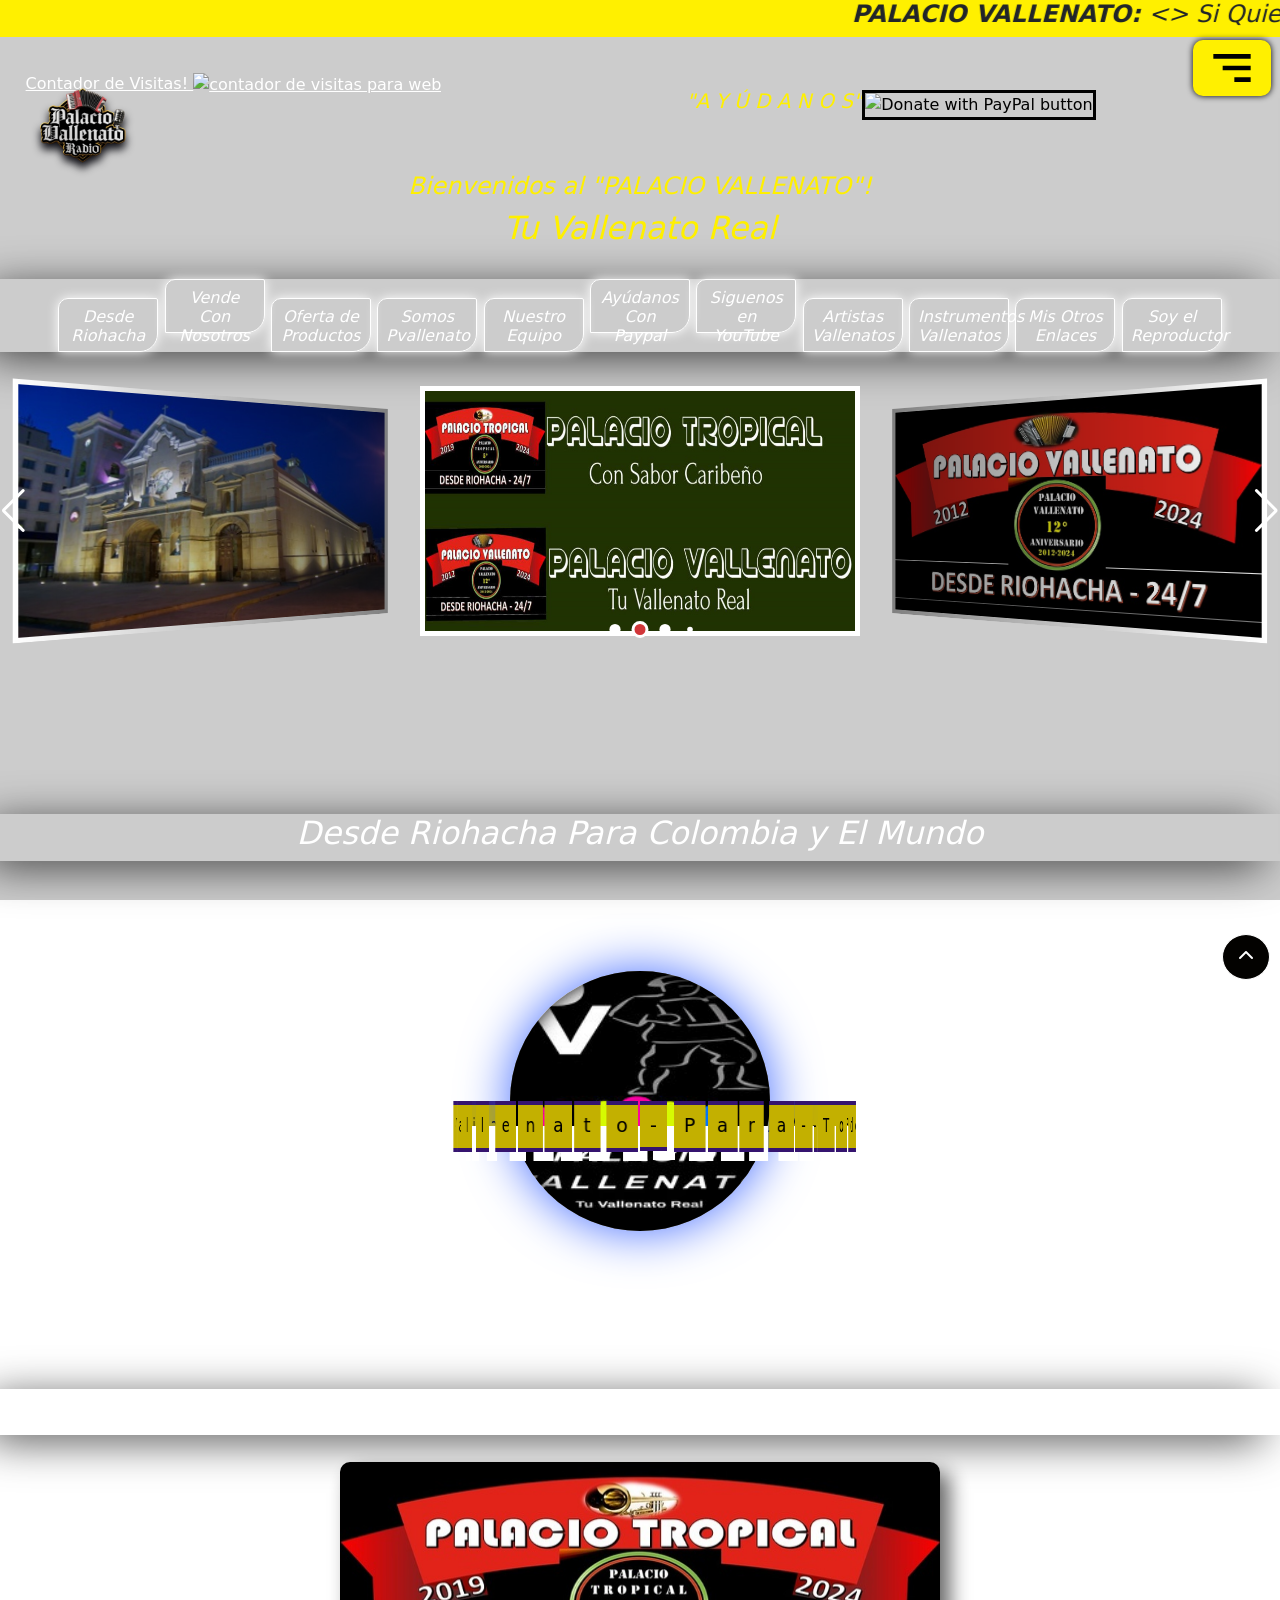
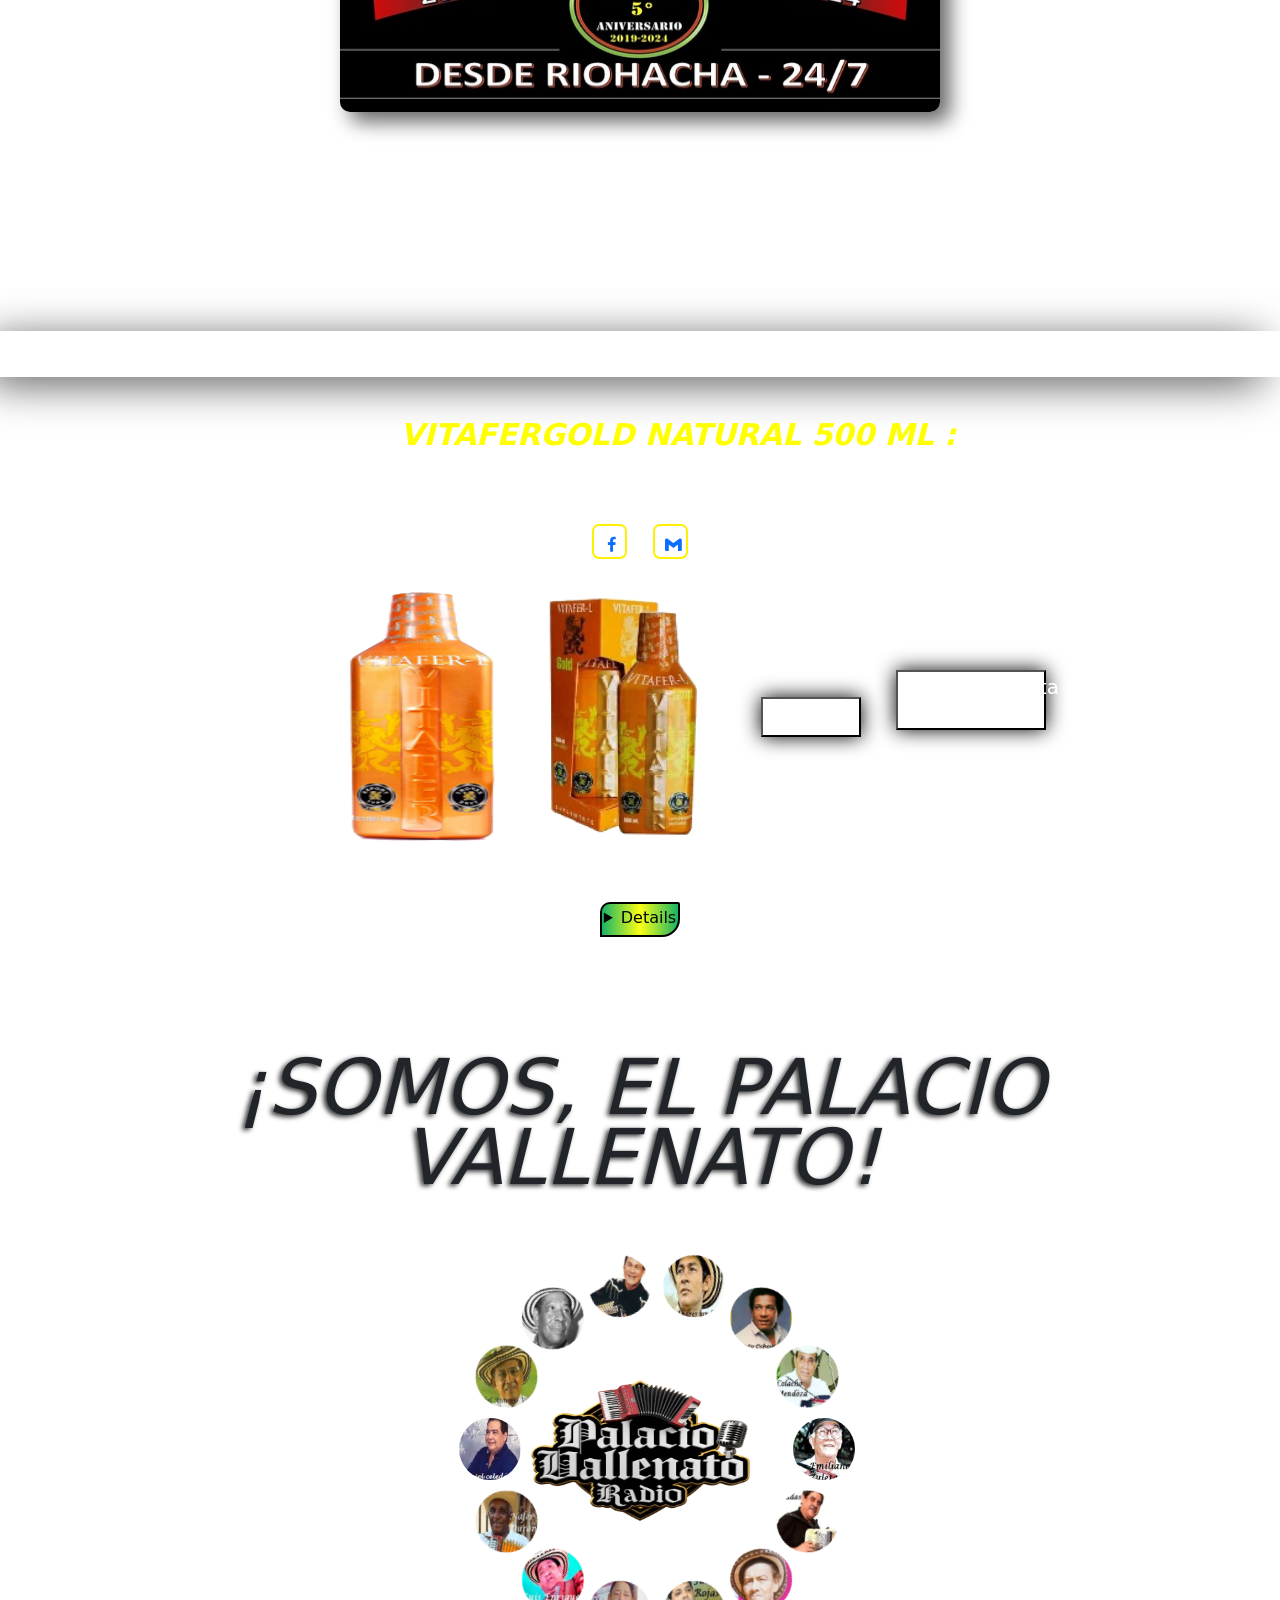
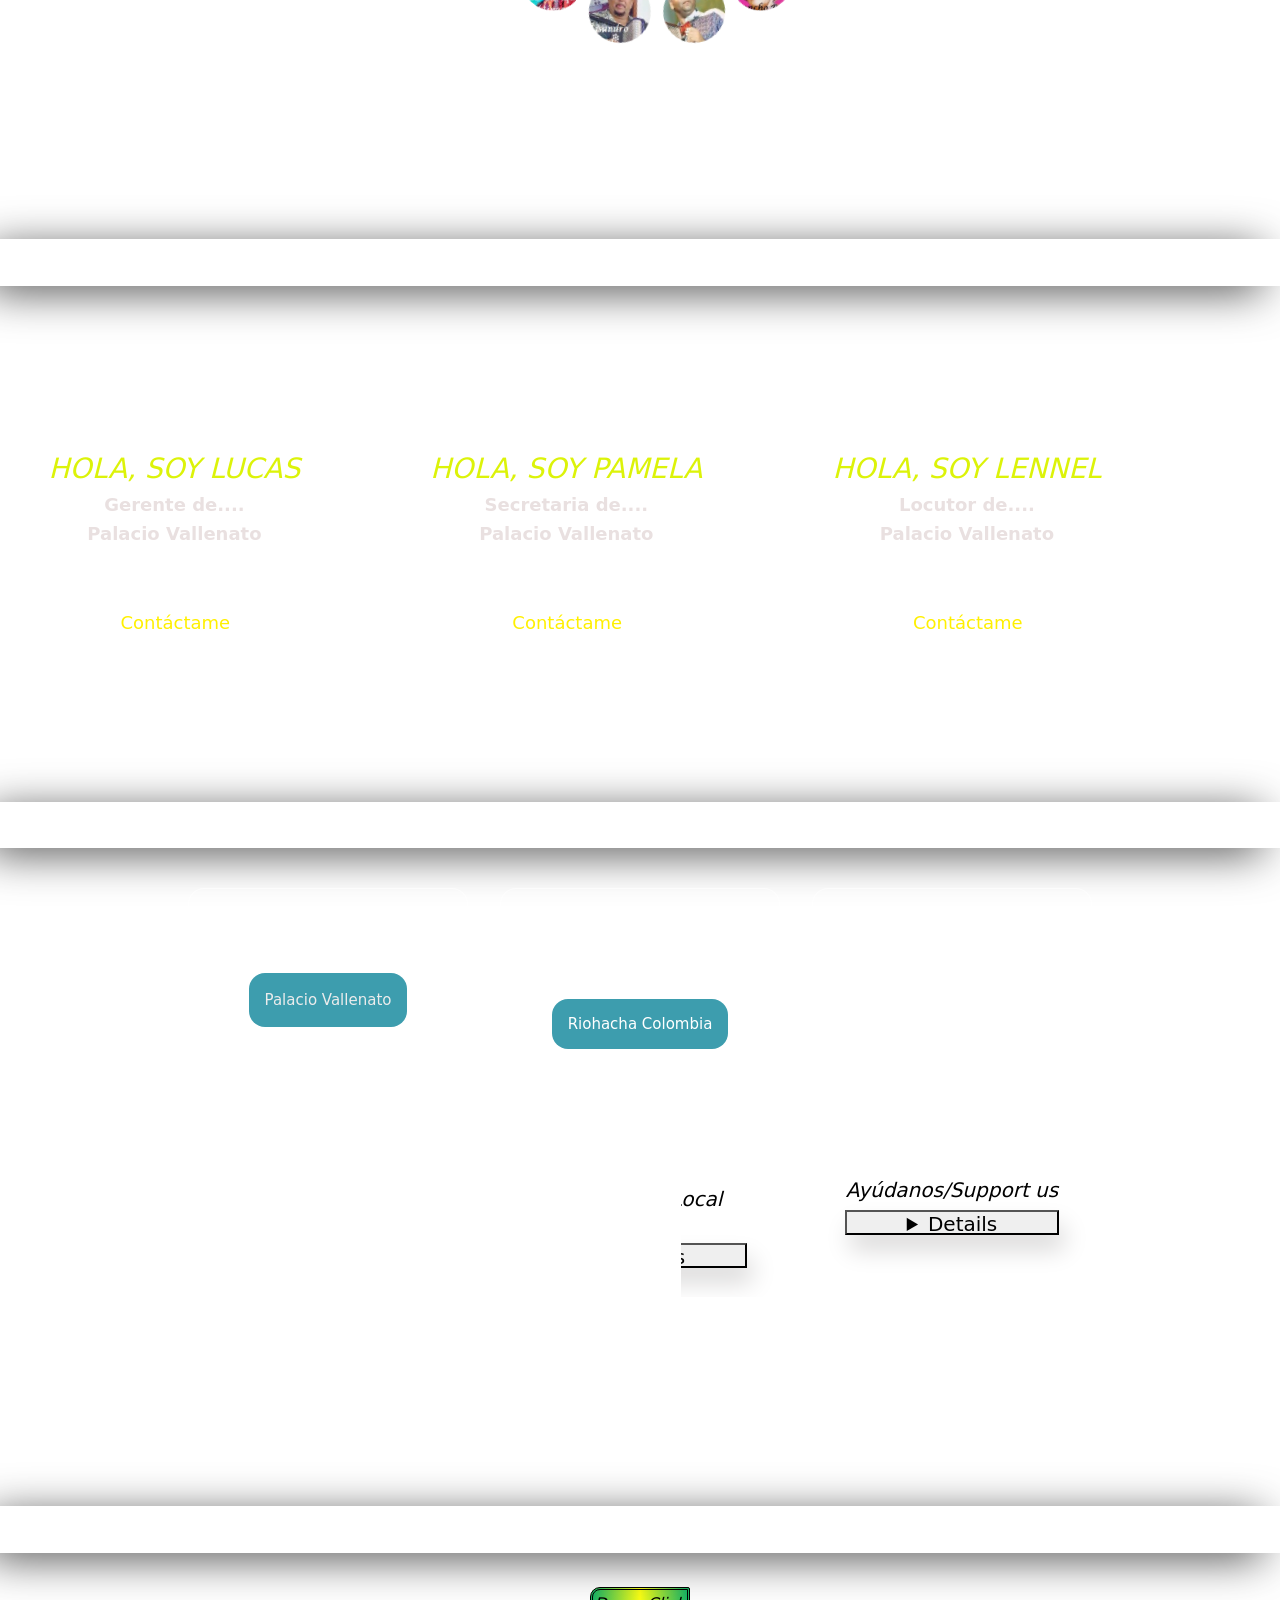
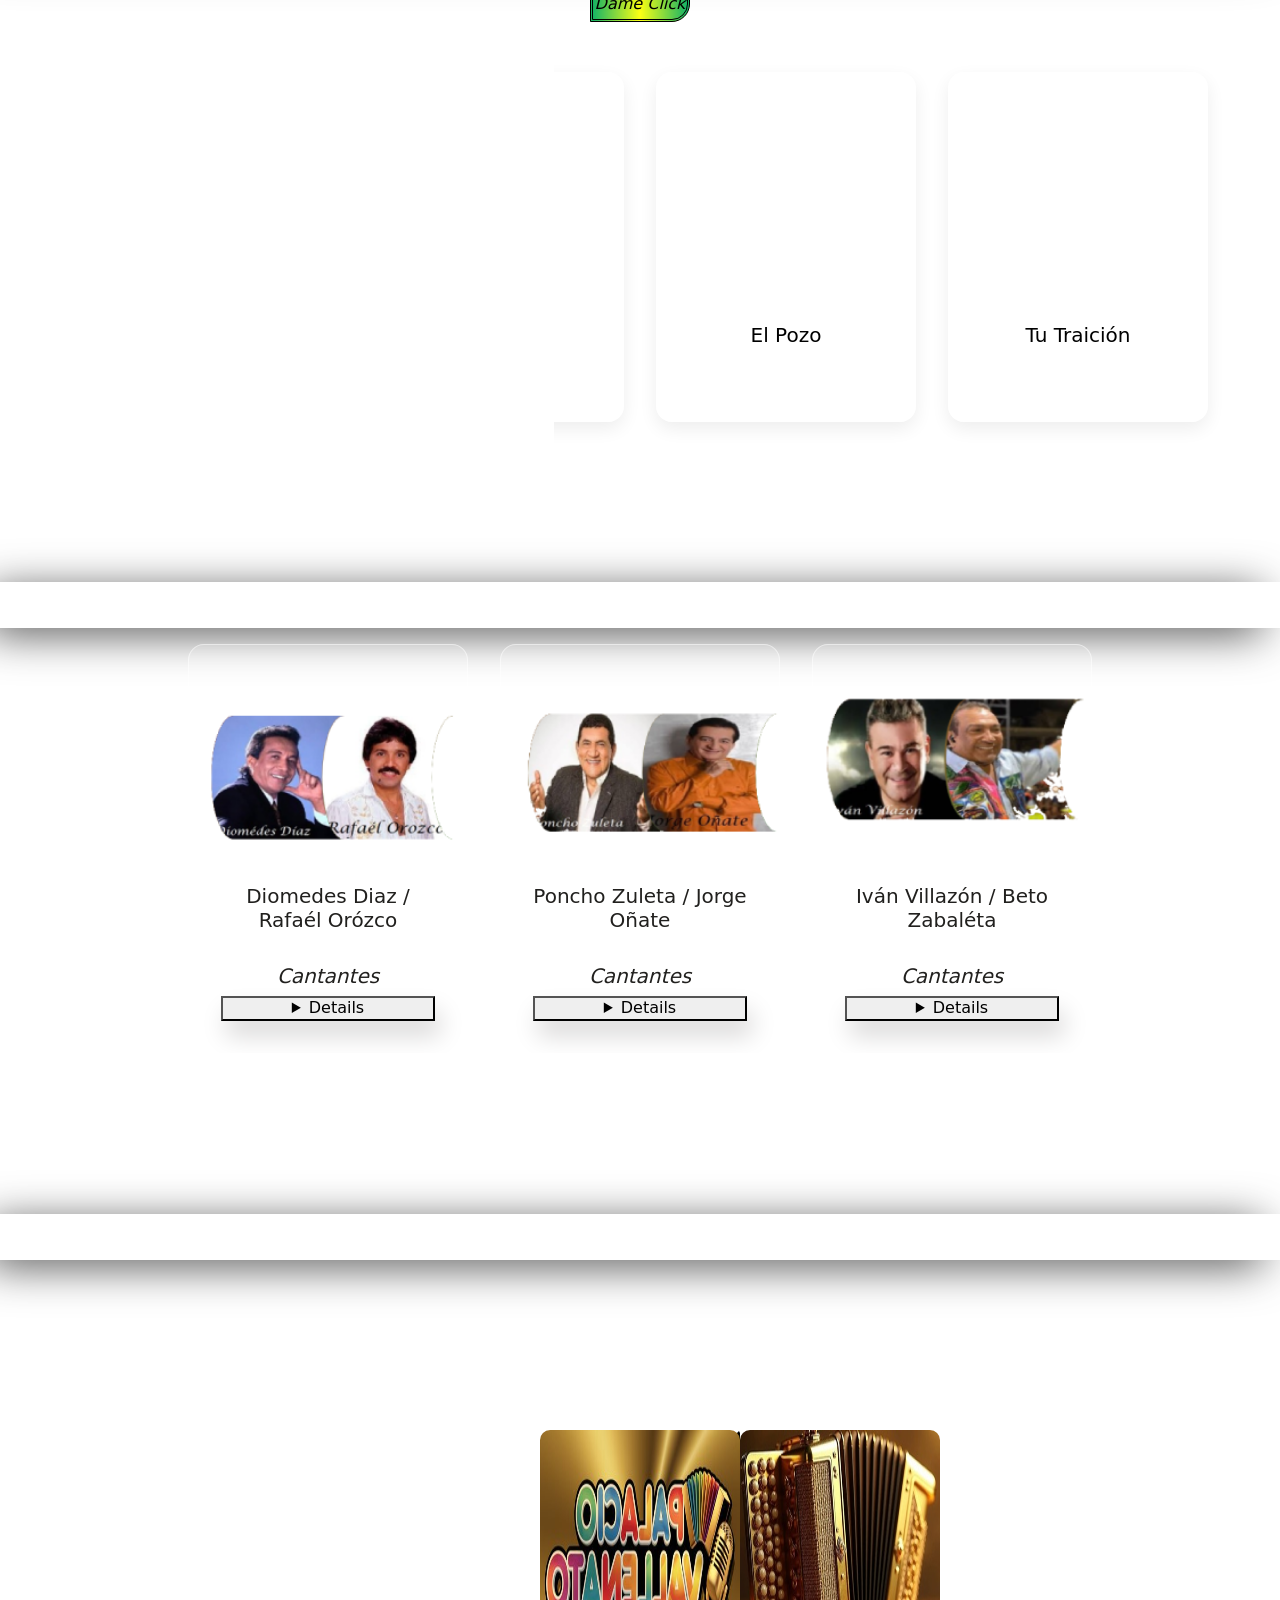
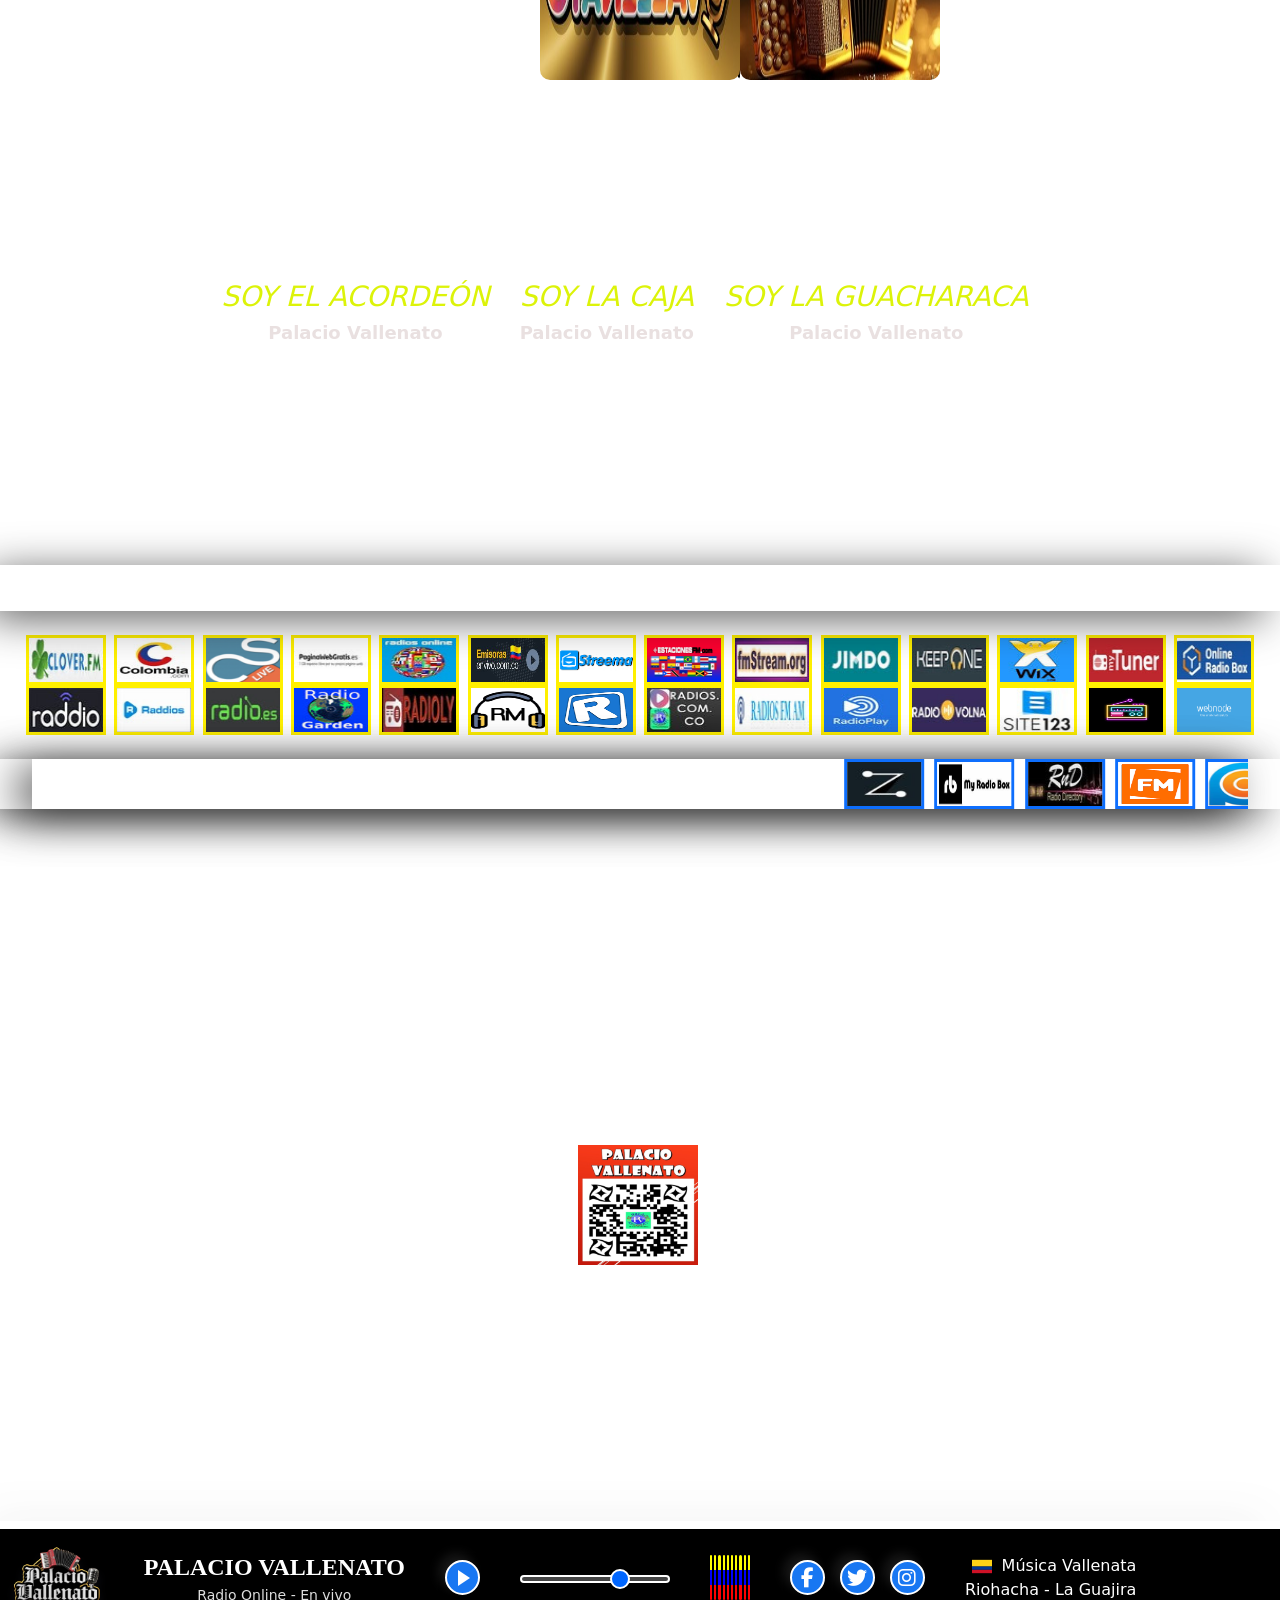
==== index.html @ 0ab57458 "luta" ====
<!doctype html>
<html lang="es">

<!--------- inicio del head --------->
<head>
    
    <!--- Link meta -->
<meta charset="utf-8">
<meta http-equiv="X-UA-compatible" content="ie=edge" />
<meta name="author" content="LUCAS PALACIO PIMIENTA" />
<meta name="keywordS" content="DEFENSA Y DIVULGACION DE LA MÚSICA VALLENATA" />
<meta name="viewport" content="width=device-width, user-scalable=no, initial-scale=1.0,
maximum-scale=1.0, minimum-scale=1.0 ">

<title>PALACIO VALLENATO</title>

<!--------- Inicio LINK ----------->
<link rel="icon" href="IMAGENES/40-logoICO.ico">
<link rel="stylesheet" href="https://pro.fontawesome.com/releases/v5.10.0/css/all.css"
integrity="sha384-AYmEC3Yw5cVb3ZcuHtOA93w35dYTsvhLPVnYs9eStHfGJvOvKxVfELGroGkvsg+p" crossorigin="anonymous" />
<link href='https://unpkg.com/boxicons@2.1.4/css/boxicons.min.css' rel='stylesheet'>
<link rel="stylesheet" type="text/css" href="css/relojdigital.css"></link>


    <!--- swiper ---->
<link rel="stylesheet" href="https://unpkg.com/swiper/swiper-bundle.min.css"/>
<link rel="stylesheet" href="https://cdn.jsdelivr.net/npm/swiper@11/swiper-bundle.min.css"/>
    <!--- swiper ---->


<link rel="stylesheet" href="splide-4.1.3/dist/css/splide.min.css">

    <!---- css---->
<link rel="stylesheet" type="text/css" href="css/styles.css">
<link rel="stylesheet" type="text/css" href="css/style.css">
    <!---- css---->

    <!-- inicio Bootstrap CSS -->
<link href="https://cdn.jsdelivr.net/npm/bootstrap@5.0.2/dist/css/bootstrap.min.css" rel="stylesheet" integrity="sha384-EVSTQN3/azprG1Anm3QDgpJLIm9Nao0Yz1ztcQTwFspd3yD65VohhpuuCOmLASjC" crossorigin="anonymous">
<link rel="stylesheet" type="text/css" href="css/bootstrap-slider.min.css">
<link rel="stylesheet" href="https://cdn.jsdelivr.net/npm/bootstrap@5.1.3/dist/css/bootstrap.min.css">
    <!-- final Bootstrap CSS -->

    <!-- inicio contador visitas -->
<link rel="stylesheet" href="https://cdnjs.cloudflare.com/ajax/libs/font-awesome/6.0.0-beta2/css/all.min.css">
<link rel="stylesheet" href="https://cdnjs.cloudflare.com/ajax/libs/font-awesome/6.6.0/css/all.min.css" integrity="sha512-Kc323vGBEqzTmouAECnVceyQqyqdsSiqLQISBL29aUW4U/M7pSPA/gEUZQqv1cwx4OnYxTxve5UMg5GT6L4JJg==" crossorigin="anonymous" referrerpolicy="no-referrer" />
    <!-- final contador visitas -->
    <!--------- Final LINK ----------->

  <!--------- Inicio SCRIPT ----------->
<script src="js/bootstrap-slider.min.js"></script>
<script src="https://cdn.jsdelivr.net/bxslider/4.2.12/jquery.bxslider.min.js"></script>
<script src="https://kit.fontawesome.com/41bcea2ae3.js" crossorigin="anonymous"></script>
<script src="https://kit.fontawesome.com/eb496ab1a0.js” crossorigin=”anonymous"></script>
<script src="splide-4.1.3/dist/js/splide.min.js"></script>
<script src="https://cdnjs.cloudflare.com/ajax/libs/font-awesome/6.4.0/js/all.min.js"></script>
</head>

  <!-- inicio contador visitas -->
<script src="/socket.io/socket.io.js"></script>
  <!-- final contador visitas -->
  <!--------- Final SCRIPT ----------->
</head>
<!------------- Final de head -------------------->


<!------------------------ inicio body ------------------------->
<body>

<main>
    <header class="header-porta">

<!----- Inicio Bloqueo y Fondo ------->
<div align="center">
<!--------->
<body oncontextmenu="return false" onkeydown="return false">
<!--------->
<video src="video/juancho.mp4" autoplay preload muted loop></video>
<!------- final Bloqueo y Fondo --------->

<!--------  inicio Puedes Contactarnos------->
<div class="container-dos">
    <section class="section">
        <article>
<marquee width="100%" direction="left" bgcolor="#fff000" behavior="run" scrolldelay="8" loop="infinite">
<h4><b face="stencil" color="#000"><I>PALACIO VALLENATO:</b> <> Si Quieres Apoyarnos Puedes Hacerlo a través de Paypal. Tambien en nuestras Cuentas de Daviplata ó Nequi N° 302-306-2929. Cuentas Daviplata ó Nequi N° 302-306-2929. Cuentas Daviplata ó Nequi N° 302-306-2929.
</I></h4>
</marquee>
    </article>
        </section>
</div>            
<!---------  final Puedes Contactarnos ---------->


<!------ Inicio Contador de visitas ----------->
<!--------->
<div align="left">   
    <div class="home-torre">
<!---------->
<a href="https://www.contadorvisitasgratis.com" title="contador de visitas para web" style="color: #fff">Contador de Visitas! <img src="https://counter8.optistats.ovh/private/contadorvisitasgratis.php?c=pqw2lb7xfxughw11ggxsyrxmwbjgj62c" border="0" title="contador de visitas para web" alt="contador de visitas para web"></a>
</div>
    </div>
<!--------- Final Contador de Visitas ----------->


<!---- inicio logo rotate derecha izquierda----->
<div class="container-lg">
    <div class="logo"></div>
</div>
<!----- final logo rotate derecha izquierda----->
</header>


<!----- Inicio Resolución ------>
<div class="resolucion">
<div class="desktop">
        <h1> </h1>
</div>

<div class="tablet">
        <h1> </h1>
</div>

<div class="movil">
        <h1> </h1>
</div>
    </div>
<!----- Final Resolución ------>

<!-------- A Y U D A N O S con paypal---------->
<div align="right">
    <div class="paypal">
    
<h5 style="color: #fff000"><I>"A Y Ú D A N O S"</I></h5>
    <br><br>    
<form action="https://www.paypal.com/donate" method="post" target="_blank"><input type="hidden" name="hosted_button_id" value="3SSLJQG8Y5FPW"/>
<input type="image" src="https://www.paypalobjects.com/en_US/i/btn/btn_donateCC_LG.gif" border="3" name="submit" title="PayPal - The safer, easier way to pay online!" alt="Donate with PayPal button" />
<img alt="" border="" src="https://www.paypal.com/en_CO/i/scr/pixel.gif" width="46px" height=""/></form>
</div>
<!--- A Y U D A N O S con paypal ----->
<br><br><br><br><br>


<!---------------Inicio Binvenidos ------>
<div align="center">
    <div class="header-content container">
        <div class="header-txt">

<h5 href="#" class="btn-1" style="color:#fff000"><em><font size="5"><i>Bienvenidos al "PALACIO VALLENATO"!</i></font></em></h5>
<h4 style="color: #fff000"><em><font size="6.5">Tu Vallenato Real </em></font></h4>
<!---------------Final  Binvenidos ------>    
<br>

<!------ Inicio: de Redireccion hacia Abajo--------->
<article>
    <div class="perrada" id="hacia-abajo">

<section class="parrafo3 text-center">
<style>.parrafo3 {color: black;}</style>
<!---------------------------->

<div align="center">
    <div class="button88">

<a href="#desde-riohacha"><h6><i>Desde<br>Riohacha</i></h6></a>

<a href="#anuncia-y-vende-con-nosotros"><h6
><i>Vende Con<br>Nosotros</i></h6></a>
        
<a href="#compra-mis-productos"><h6>
<i>Oferta de<br>Productos</i></h6></a>
        
<a href="#somos-Pvallenato"><h6><i>Somos<br>Pvallenato</i></h6></a>
        
<a href="#este-es-nuestro-equipo"><h6><i>Nuestro<br>Equipo</i></h6></a>
        
<a href="#ayudanos-con-paypal"><h6><i>Ayúdanos<br>Con Paypal</i></h6></a>
        
<a href="#ponte-en-youtube"><h6><i>Siguenos<br>en YouTube</i></h6></a>
        
<a href="#artistas-vallenatos"><h6><i>Artistas<br>Vallenatos</i></h6></a>
        
<a href="#instrumentos-vallenatos"><h6>Instrumentos<br>Vallenatos</i></h6></a>
        
<a href="#buscanos-en-estos-enlaces"><h6><i>Mis Otros<br>Enlaces</i></h6></a>
        
<a href="#el-reproductor"><h6><i>Soy el <br>Reproductor</i></h6></a>
        
</div>
    </div>
</section>
    </article>
<!------------ Final: de Redireccion hacia abajo --------------->

<br>
<!------------ inicio slide triciclo --------------->

<div class="cansancio">

    <!--Swiper Slide-->
<div class="swiper mySwiper">
    <div class="swiper-wrapper">
            
<div class="swiper-slide">
    <img src=".//image/palac1.jpg"/>
<button> </button>
</div>

<div class="swiper-slide">
    <img src=".//image/palac2.jpg"/>
<button> </button>
</div>

<div class="swiper-slide">
    <img src=".//image/palac3.jpg"/>
<button> </button>
</div>

<div class="swiper-slide">
    <img src=".//image/palac4.jpg"/>
<button> </button>
</div>

<div class="swiper-slide">
    <img src=".//image/palac5.jpg"/>
<button> </button>
</div>

<div class="swiper-slide">
    <img src=".//image/palac6.jpg"/>
<button> </button>
</div>

<div class="swiper-slide">
    <img src=".//image/palac7.jpg"/>
<button> </button>
</div>

<div class="swiper-slide">
    <img src=".//image/palac8.jpg""/>
<button> </button>
</div>

<div class="swiper-slide">
    <img src=".//image/palac9.jpg"/>
<button> </button>
</div>
    </div>
<!----- tri  mayor y menor que ------>
<div class="swiper-button-next"></div>
    <div class="swiper-button-prev"></div>
        <div class="swiper-pagination"></div>
    <!----- tri  mayor y menor que------>
</div>
    </div>
<!----- final slide triciclo ------->
<br><br><br>


<!------------- Inicio: del Menu ---------------------->
<nav>
<div class="header-content container">
<img src="IMAGENES/menu-alt-right.svg" alt="" class="menu">
    <br>
        
<nav class="menu-navegacion">

<a href="#INICIO" target="_blank" class="social-media-icon">
<i class="bx bxs-home" title="Inicio"></i></a>

<a href="SOMOS.html" target="_blank" class="social-media-icon">
<i class='bx bxs-notification-off' title="Sómos"></i></a>

<a href="ARTISTAS.html" target="_blank" class="social-media-icon">
<i class='bx bxs-image' title="artistas"></i></a>

<a href="CONTÁCTO.html" target="_blank" class="social-media-icon">
<i class='bx bxs-contact' title="Contácto"></i></a>

<a href="https://www.facebook.com/" target="_blank" class="social-media-icon">
<i class='bx bxl-facebook' title="Facebook"></i></a>

<a href="https://x.com/PalacioVallenat" target="_blank" class="social-media-icon">
<i class='bx bxl-twitter' title="Twitter"></i></a>

<a href="https://wa.me/573023062929?text=Hola! Cómo Te Podemos Servir?" target="_blank" class="social-media-icon">
<i class='bx bxl-whatsapp-square' title="WhatsApp"></i></a>

<a href="https://linktr.ee/elpalaciotropical.com" target="_blank" class="social-media-icon">
<i class='bx bxl-instagram' title="Instagram"></i></a>

<a href="https://t.me/LUCAS011957" target="_blank" class="social-media-icon">
<i class='bx bxl-telegram' title="Telegram"></i></a>

<a href="https://www.youtube.com/" target="_blank" class="social-media-icon">
<i class='bx bxl-youtube' title="Youtube"></i></a>

<a href="https://www.canva.com/" target="_blank" class="social-media-icon">
<i class='bx bxl-canva' title="Canva"></i></a>

<a href="https://www.gmail.com/" target="_blank" class="social-media-icon">
<i class='bx bxl-gmail' title="Gmail"></i></a>
</nav>
<!------------ Final del Menu ---------->
<br><br><br>

    
<!----------------------- Inicio: Desde Riohacha  ------------------------->
<article>
<div class="perrada" id="desde-riohacha">
    
<section class="parrafo3 text-center">
<style>.parrafo3 {color: black;}</style>
<h3 align="center" style="color:#fff"><em><font size="6"><i>Desde Riohacha Para Colombia y El Mundo</i></font></em></h3>
</section>
    </article>
<!----------------------- Final: Desde Riohacha  ------------------------->
<br><br><br> <br><br><br> <br><br><br> <br>


<!----------- Inicio: Giramundo  ------------->
<section>
<div class="earth"></div>
<div class="circle">
    
<span style="--i:1;">P</span>
<span style="--i:2;">a</span>
<span style="--i:3;">r</span>
<span style="--i:4;">a</span>
<span style="--i:5;">-</span>
<span style="--i:6;">T</span>
<span style="--i:7;">o</span>
<span style="--i:8;">d</span>
<span style="--i:9;">o</span>
<span style="--i:10;">-</span>
<span style="--i:11;">E</span>
<span style="--i:12;">l</span>
<span style="--i:13;">-</span>
<span style="--i:14;">M</span>
<span style="--i:15;">u</span>
<span style="--i:16;">n</span>
<span style="--i:17;">d</span>
<span style="--i:18;">o</span>
<span style="--i:19;">-</span>
<span style="--i:20;">P</span>
<span style="--i:21;">a</span>
<span style="--i:22;">l</span>
<span style="--i:23;">a</span>
<span style="--i:24;">c</span>
<span style="--i:25;">i</span>
<span style="--i:26;">o</span>
<span style="--i:27;">-</span>
<span style="--i:28;">V</span>
<span style="--i:29;">a</span>
<span style="--i:30;">l</span>
<span style="--i:31;">l</span>
<span style="--i:32;">e</span>
<span style="--i:33;">n</span>
<span style="--i:34;">a</span>
<span style="--i:35;">t</span>
<span style="--i:36;">o</span>
<span style="--i:37;">-</span>

</div>
    </section>
        </div>
<!------- Final: Giramundo  ------------>
<br><br><br> <br><br><br> <br><br><br> <br><br><br>



<!---------------- Inicio: Anuncia y Vende -------------------->
<article>
<div class="perrada" id="anuncia-y-vende-con-nosotros">
    
<section class="parrafo3 text-center">
    <style>.parrafo3 {color: black;}</style>
<h3 align="center" style="color: #fff"><em><font size="6"><i>Anuncia y Vende Con Nosotros</i></font></em></h3>
</section>
    </article>
<!-----------  Final: Anuncia y Vende ---------------> 
    <br>
<!---------------- Inicio: Carrusel Vende con Nosotros -------------->
<div class="contable22">
    <div class="wrapper">
        <div class="wrapper-holder">
<!--------->
<img src="img/slider1.jpg"  width="100%" height="250px">
<img src="img/slider2.jpg"  width="100%" height="250px">
<img src="img/slider3.jpg"  width="100%" height="250px">
<img src="img/slider4.jpg"  width="100%" height="250px">
<img src="img/slider5.jpg"  width="100%" height="250px">
<img src="img/slider6.jpg"  width="100%" height="250px">
<img src="img/slider7.jpg"  width="100%" height="250px">
<img src="img/slider8.jpg"  width="100%" height="250px">
<img src="img/slider9.jpg"  width="100%" height="250px">
<img src="img/slider10.jpg" width="100%" height="250px">
<!--------->
</div>
    </div>
        </div>
<!------- Final: Carrusel Vende con Nosotros -------->
<br><br><br> <br><br><br> <br><br><br>



<!------- Inicio: compra nuestros productos ------------>
<article>
    <div class="perrada" id="compra-mis-productos">

<section class="parrafo3 text-center">
<style>.parrafo3 {color: black;}</style>
<h3 align="center" style="color: #fff"><em><font size="6"><i>Compra Mis Productos</i></font></em></h3>
</section>
    </article>

<div class="main-contable">            
    <div class="homme-datails">
        <div class="contento">

<h2><b face="Lucida Handwriting"><span><I>&ensp; &ensp; &ensp; VitaferGold Natural 500 ml :</I></span></b></h2>  
<h4 style="color: #fff" face="Arial"><i>&ensp;&ensp; &ensp;&ensp;&ensp;El Que No Te Deja Quedar Mal</i></h4> 

<!------- inicio redes sociales ---------->
<div class="font">
    <a href="https://www.facebook.com/lucas.palaciopimienta" target="_blank"> <i class="bx bxl-facebook"></i></a>  
    <a href="https://www.gmail.com/" target="_blank"> <i class='bx bxl-gmail' title="Gmail"></i></a>
        </div>
<!------- final redes sociales ---------->

&ensp;&ensp; &ensp;&ensp; &ensp;&ensp; &ensp;&ensp; &ensp;&ensp;
<img src="images/Vitafer1 500ml.png" target="_blank"  alt="" width="170px" height="270px"></img>
<img src="images/Vitafer2 500ml.png" target="_blank"  alt="" width="220px" height="270px"></img>
<button style="color: #fff" target="_blank" class="btn-02">$ ?? </button>&ensp;
<button style="color: #fff" target="_blank" class="btn-04">Nequi/Daviplata <br>3023062929</button>

<!------- incio descripcion del producto ---------->
<h4 style="color: #ffffff">VITAFER 500ML</h4>
<button style="color: #020809" class="button20" target="blank"><h6><em><details>    
<p style="color: #000"><span><i>VITAFER 500ML:</i></span>. Energizante suplemento 100% natural que alivia el estrés, el cansancio y la fatiga promoviendo un estilo de vida saludable. <br>Este multivitamínico líquido contiene una poderosa mezcla de ingredientes naturales de alta calidad, muy apreciado por sus numerosos beneficios. <br>Vitafer 500ml, fortalece y mejora la salud general.  La fórmula orgánica incluye sulfato ferroso, sorbitol, propilenglicol, ginseng, sabor a caramelo, vitamina C, vitamina B1, vitamina B2, vitamina B6, vitamina B3, ácido fólico, stevia, metilparabeno de sodio, propilparabeno de sodio y agua purificada.</p></em></h6></button>
<!------- final descripcion del producto ---------->
</div>
<!------------------------------------->
<br><br><br> <br><br>

</div>
    </div>
        </div>
<!------- final: compra nuestros productos ------------>
<br><br><br> <br>

<!------- inicio: somosm pv 07/11/2024 ------->
<article>
    <div class="wrapper99" id="somos-Pvallenato">
<br><br><br>
<p align="center"><m><i>¡Somos, El Palacio Vallenato!</i></em></p>
</article>
<!------- final somos pv  07/11/2024 ----------->
<br><br> <br><br><br> <br>


<!------- inicio: girando artistas 01/11/2024 ----------->
<div class="contagioso">   
    <a><img src="imgs/willy.png" width="18%" height="170px"/></a>

    <div class="box57">
        <div class="img">

            <div class="imgBx" style="--i:1;">
                <img src="imgs/abel.jpg" alt="">
            </div>

            <div class="imgBx" style="--i:2;">
                <img src="imgs/alejo.jpg" alt="">
            </div>

            <div class="imgBx" style="--i:3;">
                <img src="imgs/alfredo.jpg" alt="">
            </div>

            <div class="imgBx" style="--i:4;">
                <img src="imgs/landero.jpg" alt="">
            </div>

            <div class="imgBx" style="--i:5;">
                <img src="imgs/calixto.jpg" alt="">
            </div>

            <div class="imgBx" style="--i:6;">
                <img src="imgs/colacho.jpg" alt="">
            </div>

            <div class="imgBx" style="--i:7;">
                <img src="imgs/emiliano.jpg" alt="">
            </div>

            <div class="imgBx" style="--i:8;">
                <img src="imgs/ismael.jpg" alt="">
            </div>

            <div class="imgBx" style="--i:9;">
                <img src="imgs/juancho.jpg" alt="">
            </div>

            <div class="imgBx" style="--i:10;">
                <img src="imgs/julio.jpg" alt="">
            </div>

            <div class="imgBx" style="--i:11;">
                <img src="imgs/lisandro.jpg" alt="">
            </div>

            <div class="imgBx" style="--i:12;">
                <img src="imgs/luisenrique.jpg" alt="">
            </div>

            <div class="imgBx" style="--i:13;">
                <img src="imgs/nafer.jpg" alt="">
            </div>

            <div class="imgBx" style="--i:14;">
                <img src="imgs/daniel.jpg" alt="">
            </div>

        </div>
    </div>
</div>
<!------- final: gira artistas 01-11/2024 ----------->
<br><br><br> <br><br><br> <br><br><br> <br>



<!------- inicio: Titulo Nuestro Equipo 24/09/2024 ----------->
<article>
<div class="perrada" id="este-es-nuestro-equipo">
    
<section class="parrafo3 text-center">
    <style>.parrafo3 {color: black;}</style>
<h3 align="center" style="color: #fff"><em><font size="6"><i>Este es Nuestro Equipo</i></font></em></h3>
</section>
    </article>
<!------- final: Titulo Nuestro Equipo 24/09/2024 ----------->
<br><br> <br>

<div class="hero todo">

<div class="left">
    <h2><i>Hola, Soy  Lucas</i></h2>
        <h4>Gerente de....</h4>
        <h4>Palacio Vallenato</h4>

<h4 style="color: #fff"><p><i><details>
Mi misión es! "Dirigir y coordinar las actividades de la emisora: <br>
Programación, producción, ventas, marketing, ingeniería. Establecer <br> 
y supervisar el cumplimiento de los objetivos, las políticas y los <br>
 planes de la emisora, tanto a nivel artístico como comercial <br> 
 y administrativo".</i></details></p></h4>
        
<div class="buttton88">
    <button style="color: #fff000" class="h-btn">Contáctame</button>
</div>
    </div>
    
<div class="left">
    <div class="social-media13">
<li><a href="https://www.facebook.com/lucas.palaciopimienta" target="_blank"><i class="fa-brands fa-facebook-f"></i></a></li>
<li><a href="https://linktr.ee/elpalaciotropical.com" target="_blank"><i class="fa-brands fa-instagram"></i></a></li>
<li><a href="#" target="_blank"><i class="fa-brands fa-linkedin-in"></i></a></li>
<li><a href="https://x.com/PalacioVallenat" target="_blank"><i class="fa-brands fa-twitter"></i></a></li>
</div>
    </div>
<!------------------------------------------------------------------------------------------->
    
<div class="left">
        <h2><i>Hola, Soy Pamela</i></h2>
        <h4>Secretaria de....</h4>
        <h4>Palacio Vallenato</h4>

<h4 style="color: #fff"><p><i><details>
Mi misión es! Manejar y agendar todo lo del gerente.  Organizar citas, <br>
reuniones y viajes. Atender las llamadas telefónicas, correos y manejo <br>
las correspondencias que llegan y salen. Recibir y orientar a los visitantes <br>
tales como: clientes, proveedores, artistas y periodistas, etc</i></details></p></h4>

<div class="buttton88">
    <button style="color: #fff000" class="h-btn">Contáctame</button>
</div>
    </div>
    
<div class="left">
    <div class="social-media13">
<li><a href="https://www.facebook.com/pamelapalacio.lm" target="_blank"><i class="fa-brands fa-facebook-f"></i></a></li>
<li><a href="#" target="_blank"><i class="fa-brands fa-instagram"></i></a></li>
<li><a href="#" target="_blank"><i class="fa-brands fa-linkedin-in"></i></a></li>
<li><a href="#" target="_blank"><i class="fa-brands fa-twitter"></i></a></li>
</div>
    </div>
<!------------------------------------------------------------------------------------------>
    
<div class="left">
    <h2><i>Hola, Soy Lennel</i></h2>
    <h4>Locutor de....</h4>
    <h4>Palacio Vallenato</h4>

<h4 style="color: #fff"><p><i><details>
Mi misión es! Contactar y relacionar con los artistas o sus <br>
representantes. Programar entrevistas y concursos. Negociar las <br>
condiciones de la participación de los artistas en la radio. Cultivar<br>
una buena relación con los artistas y sus seguidores, así como con <br>
otros agentes del sector musical,etc.</i></details></p></h4>

<div class="buttton88">
    <button style="color: #fff000" class="h-btn">Contáctame</button>
</div>
    </div>
    
<div class="left">
    <div class="social-media13">
<li><a href="https://www.facebook.com/mlennel" target="_blank"><i class="fa-brands fa-facebook-f"></i></a></li>
<li><a href="#" target="_blank"><i class="fa-brands fa-instagram" target="_blank"></i></a></li>
<li><a href="#" target="_blank"><i class="fa-brands fa-linkedin-in" target="_blank"></i></a></li>
<li><a href="#" target="_blank"><i class="fa-brands fa-twitter" target="_blank"></i></a></li>
</div>
    </div>

</div>
<!------------------------------------------------------------------------------------------>
<br><br><br> <br><br><br> 


<!---------------------------------------------------------------------------->
<!------- inicio:  Me Gusta - Reloj - Paypal ---------->
<article>
<div class="perrada" id="ayudanos-con-paypal">

<section class="parrafo3 text-center">
    <style>.parrafo3 {color: black;}</style>
<h3 align="center" style="color: #fff"><em><font size="6"><i>Ayúdanos Con Paypal</i></font></em></h3>
</section>
    </article>
<!---------------->
<br>

<section class="products">
    <div class="all-products">
    
<div class="product">
    <div id="fb-root"></div>

<script async defer crossorigin="anonymous" src="https://connect.facebook.net/es_LA/sdk.js#xfbml=1&version=v20.0" nonce="5LVUp7jd"></script>
<div class="fb-page" data-href="https://www.facebook.com/palaciovallenat" data-tabs="900" data-width="210" data-height="130" data-small-header="false" data-adapt-container-width="false" data-hide-cover="false" data-show-facepile="false"><blockquote cite="https://www.facebook.com/palaciovallenat" class="fb-xfbml-parse-ignore"><a href="https://www.facebook.com/palaciovallenat">Palacio Vallenato</a></blockquote></div>

<br><br><br> <br>

<h5 style="color: #000" class="user-name"><i>Un Me Gusta/A Like</i></h5>

<button class="message-button"> <h5><details> 
Puedes ayudarnos con tu like.</h5>
</details></button>
</div>
<!----------------------------------------->

<div class="product">
<img style="text-align:center;padding:1em 0;"> <h5><a style="text-decoration: #000;" href="https://www.zeitverschiebung.net/es/city/3670745"><span style="color:#fff;">Riohacha Colombia</span></a></h5> 
        
<iframe src="https://www.zeitverschiebung.net/clock-widget-iframe-v2?language=es&size=medium&timezone=America%2FBogota" width="210" height="130" frameborder="0" seamless></iframe>
    
<h5 style="color: #000" class="user-name"><i>Hora Local/Local time</i></h5>
    
<button class="message-button"><h5><details> 
Exactitud en Tiempo Real.</h5>
</details></button>
    </div>
    
    <!----------------------------------------->
    
    <!----------------------------------------->
    
<div class="product">
<embed width="200" height="130" src="https://www.youtube.com/embed/ru7A9vNgsjk" title="YouTube video player" frameborder="0" allow="accelerometer; autoplay; clipboard-write; encrypted-media; gyroscope; picture-in-picture" allowfullscreen></embed>
    <br><br><br><br>
        
<h5 style="color: #000" class="user-name"><i>Ayúdanos/Support us</i></h5>
    
<button class="message-button"><h5><details> Apoyanos a través de Paypal</h5>
</details></button>
</div>
    </section>
    <!------- Final:  Me Gusta - Reloj - Paypal ------->
    <!---------------------------------------------------------------------------->
<br><br><br> <br><br><br> <br><br>
    
    
    
<!------Inicio visita este canal  -------->

<article>
<div class="perrada" id="ponte-en-youtube">

<section class="parrafo3 text-center">
<style>.parrafo3 {color: black;}</style>
<h3 align="center" style="color: #fff"><em><font size="6"><i>Siguenos En YouTube</i></font></em></h3>
</section>
    </article>

    <br>
<!---------------->
<div align="center">
<a href="https://www.youtube.com/channel/UClzKcwKFmbngZHca9FV0zMQ/videos" target='_blank' class="button20" style="color: #000"><h6><i>Dame Click</i></h6></a>
</div>
<!--------- Final: Visita este Canal -------->
<br>
<section class="products1">
    <div class="all-products">

<!--------- inicio video # 01 ---------->         
<div class="product1">
<embed width="200" height="200" src="https://www.youtube.com/embed/L4Zyj8Ad19g" frameborder="0" allow="accelerometer; autoplay; clipboard-write; encrypted-media; gyroscope; picture-in-picture" allowfullscreen>&ensp;  
    
<h5 style="color: #000" class="user-name" >La Mano Gloriosa</h5>  
<p style="color: #fff" class="user-name">Autor: Lucas Palacio</p>
<!------------ Inicio imagenes-----------
<button class="message-button"><h6> <br>Bienvenido<br>3245168707</h6> </button>
<!------------ Inicio imagenes----------->
</div>
<!--------- Final video # 01 ---------->         

        
<!--------- Inicio: video # 02 ----------------->
<div class="product1">
<embed  width="200" height="200" src="https://www.youtube.com/embed//_GeE_FytauE" frameborder="0" 
allow="accelerometer; autoplay; clipboard-write; encrypted-media; gyroscope; picture-in-picture" 
allowfullscreen> &ensp;
    
<h5 style="color: #000" class="user-name">El Tsunami</h5>  
<p style="color: #fff" class="user-name">Autor: Lucas Palacio</p>
<!------------ Inicio imagenes-----------
    <button class="message-button"><h6> <br>Bienvenido<br>3245168707</h6> </button>
<!------------ Inicio imagenes----------->    
</div>
<!--------- Final video # 02 --------------->


<!--------- Final video # 03 ----------------->
<div class="product1">
<embed width="200" height="200" src="https://www.youtube.com/embed/9_LFevOXGyg" target="blank"
title="YouTube video player" frameborder="0" allow="accelerometer; autoplay; clipboard-write; 
encrypted-media; gyroscope; picture-in-picture" allowfullscreen> &ensp;
        
<h5 style="color: #000" class="user-name">El Pozo</h5>  
<p style="color: #fff" class="user-name">Autor: Lucas Palacio</p>
<!------------ Inicio imagenes-----------
    <button class="message-button"><h6> <br>Bienvenido<br>3245168707</h6> </button>
<!------------ Inicio imagenes----------->    
</div>
<!--------- Final video # 03 ----------------->


<!--------- Inicio: video # 04 ----------------->
<div class="product1">
<embed width="200" height="200" src="https://www.youtube.com/embed/VaE9llPc8Bo" 
title="YouTube video player" frameborder="0" allow="accelerometer; autoplay; clipboard-write; 
encrypted-media; gyroscope; picture-in-picture" allowfullscreen> &ensp;
        
<h5 style="color: #000" class="user-name">Tu Traición</h5>  
<p style="color: #fff" class="user-name">Autor: Lucas Palacio</p>
<!------------ Inicio imagenes-----------
    <button class="message-button"><h6> <br>Bienvenido<br>3245168707</h6> </button>
<!------------ Inicio imagenes----------->    
</div>
    </section>
<!--------- Final video # 04 ----------------->
<!---------- Final nuestros videos ------------->
<br><br><br> <br><br><br>


<!-------------------------------------------------------------------------------------->
<article>
<div class="perrada" id="artistas-vallenatos">

<section class="parrafo3 text-center">
<style>.parrafo3 {color: black;}</style>
<h3 align="center" style="color: #fff"><em><font size="6"><i>Artistas Estelares del Vallenato</i></font></em></h3>
</section>
    </article>
<!----------------------------------->

<section class="products">
    <div class="all-products">

<div class="product">
<img src="IMAGENES/10pv.png"/>
<div class="product-info">
<h5 style="color: hsl(0, 0%, 100%)" class="product-title"><h5>Diomedes Diaz / Rafaél Orózco</h5>  <br><h5><i>Cantantes</i></h5>

<button class="message-button"><h6> <details> <br>
<b>DIOMEDES DIAZ</b>, Cantautor de la música vallenata. Nació en "La Junta-Guajira" y Murio en Valledupar, (26-05/1957 <> 22-12/2013). <br>
<b>RAFAEL OROZCO</b>, Cantante de la música vallenata. Nació en "Becerril-Cesar" y falleció en B/quilla (24-03/1954 <> 11-06/1992). 
<br><br><br> <br><br><br> <br><br><br>
</h6>
</details></button>
</div>
    </div>


<div class="product">
<img src="IMAGENES/11pv.png"/>
<div class="product-info">
<h5 style="color: #000" class="product-title"><h5>Poncho Zuleta / Jorge Oñate</h5>  <br><h5><i>Cantantes</i></h5>

<button class="message-button"><h6> <details> <br>
<b>PONCHO ZULETA</b>, Cantante vallenato. Nació en "Villanueva-Guajira". Por su potente voz, es conocido como el pulmón de oro. <br>
<b>JORGE OÑATE</b>, Cantante vallenato emblemático. Nació en "La Paz-Cesar" y Murió en Medellin (31-03/1950 <> 28-02/2021). 
<br><br><br> <br><br><br> <br><br><br> 
</h6>
</details></button>
</div>
    </div>

        
<div class="product">
<img src="IMAGENES/12pv.png"/>
<div class="product-info">
<h5 style="color: #000"
class="product-title"><h5><br>Iván Villazón / Beto Zabaléta</h5>  
<br><h5><i>Cantantes</i></h5> 

<button class="message-button"><h6> <details> <br>
<b>IVÁN VILLAZÓN</b>, La Voz tenor del vallenato. Nació en "Valledupar" (25-10/1959). Innumerables exitos acompañan su carrera musical.<br>
<b>BETO ZABALETA</b>, Cantante vallenato con grandes interpretaciones románticas. Nació en "El Molino-Guajira", (07-05/1957).
<br><br><br> <br><br><br> <br><br><br>
</h6>
</details></button>
</div>
    </div>
<!----------------------------------------->
</div>
    </section>
<!-------------------------------------------->
<!---------- Final artistas vallenatos ---------->
<br><br><br> <br><br><br>


<!--------------------------------------------------------------------------------------->
<!------ Inicio: Titulo Instrumentos Vallenatos! 24/09/2024 ----------->
<article>
<div class="perrada" id="instrumentos-vallenatos">
<section class="parrafo3 text-center">
<style>.parrafo3 {color: black;}</style>
<h3 align="center" style="color: #fff"><em><font size="6"><i>Instrumentos de la Música Vallenata</i></font></em></h3>
</section>
    </article>
<!------ Final: Titulo Instrumentos vallenatos! 14/11/2024 ----------->

<!------ inicio: giratorio Instrumentos vallenatos! 14/11/2024 ----------->
<div class="slider55">
    <div class="wrapper55">
        <div class="imag-area">
            <img src="img/Acordeon.jpg" alt="">
            <img src="img/Caja.jpg" alt="">
            <img src="img/Guacharaca.jpg" alt="">
            <img src="img/Cosapv.jpg" alt="">
        </div>
    </div>
</div>
<!------ final: giratorio Instrumentos vallenatos! 24/09/2024 ---------->


<div class="hero todo">

    <div class="left">
        <h2><i>Soy El Acordeón</i></h2>
            <h4>Palacio Vallenato</h4>
    
<h4 style="color: #fff"><p><i><details>
Instrumento musical armónico de viento, conformado
por un <br> fuelle cerrado por dos cajas armónicas de madera y un <br>diapaxon.
Con una palanca se cambia el sistema <br> de bajos, botones ubicados a la izquierda
del mismo.
</i></details></p></h4>
    </div>
<!------------------------------------------------------------------------------------------->
        
<div class="left">
    <h2><i>Soy La Caja</i></h2>
        <h4>Palacio Vallenato</h4>
    
<h4 style="color: #fff"><p><i><details>
Instrumento musical de percusión. Pequeño tambor cónico(40cmX30cm), <br> 
conformado por un parche de buche de caimán, cuero de chivo, <br>venado o carnero,
con anillos de tensión y se ajusta sobre <br>las  piernas para su ejecución.<br> Más ancha
arriba que abajo.
</i></details></p></h4>
</div>
<!------------------------------------------------------------------------------------------>
        
<div class="left">
        <h2><i>Soy La Guacharaca</i></h2>
            <h4>Palacio Vallenato</h4>
    
<h4 style="color: #fff"><p><i><details>
Instrumento idiófono de raspado hecho de caña o de lata (40cmx4cm). <br>
Se compone de dos partes: La guacharaca misma con superficie <br> corrugada, y el 
peine o trinche(de alambre duro) y mango de <br> madera, usado para rascar la
superficie corrugada.
</i></details></p></h4>
</div>
        
    </div>
<!---------- Final: Botones Instrumentos vallenatos! 14/11/2024 ------------>
<br><br><br> <br><br><br> <br>
    


<!------- inicio titulo Buscanos en estos enlaces 24/09/2024 ------------>
<article>
<div class="perrada" id="buscanos-en-estos-enlaces">

<section class="parrafo3 text-center">
<style>.parrafo3 {color: black;}</style>
<h3 align="center" style="color: #fff"><em><font size="6"><i>Buscanos también en estos Enlaces</i></font></em></h3>
</section>
    </article>
<!------- final titulo Buscanos en estos enlaces 24/09/2024 ------------>
<br>

<!------- Inicio: Agregar Radios Muevete ----------       
<article> 
<section class="parrafo3 text-center">
<marquee width="95%" direction="left"> 
<style>.parrafo3 marquee {color: #000;} </style>
<!---- Final: Agregar Radios Muevete --------->

<!--------------- INICIO LINEA UNO De 14 ----------------->
<a href='https://clover.fm/46228-el-palacio-vallenato-radio.html' target='_blank' imageanchor='1'
style='margin-left:  0.1em; margin-right: 0.1em;'>
<img border='3' style="color: #fff000" height='50' width='80' src='fotologosagregados/clover.jpg' /></a>

<a href='https://www.colombia.com/radio/palacio-vallenato-riohacha-2318' target='_blank' imageanchor='1'
style='margin-left: 0.1em; margin-right: 0.1em;'>
<img border='3' style="color: #fff000" height='50' width='80' src='fotologosagregados/colombia.com.jpg' /></a>

<a href='https://www.coolstreaming.us/channelnew/75006/ElPalacioVallenato.html' target='_blank' imageanchor='1'
style='margin-left: 0.1em; margin-right: 0.1em;'>
<img border='3' style="color: #fff000" height='50' width='80' src='fotologosagregados/coolstreaming.png' /></a>

<a href='https://elpalaciovallenato.es.tl/' target='_blank' imageanchor='1'
style='margin-left: 0.1em; margin-right: 0.1em;'>
<img border='3' style="color: #fff000" height='50' width='80' src='fotologosagregados/elpa.es.tl.jpg' /></a>

<a href='http://www.emisorascolombianas.co/el-palacio-vallenato' target='_blank' imageanchor='1'
style='margin-left:  0.1em; margin-right: 0.1em;'>
<img border='3' style="color: #fff000" height='50' width='80' src='fotologosagregados/emisorascolombianas.co.jpg' /></a>

<a href='https://emisorasenvivo.com.co/1577-palaciovallenato-com.html' target='_blank' imageanchor='1'
style='margin-left:  0.1em; margin-right: 0.1em;'>
<img border='3' style="color: #fff000" height='50' width='80' src='fotologosagregados/emisorasenvivo.com.co.jpg' /></a>

<a href='https://streema.com/radios/Palacio_Vallenato' target='_blank' imageanchor='1'
style='margin-left:  0.1em; margin-right: 0.1em;'>
<img border='3' style="color: #fff000" height='50' width='80' src='fotologosagregados/es.streema.png' /></a>

<a href='https://estacionesfm.com/colombia/2961/el-palacio-vallenato'
target='_blank' imageanchor='1' style='margin-left:  0.1em; margin-right: 0.1em;'>
<img border='3' style="color: #fff000" height='50' width='80' src='fotologosagregados/estacionesfm.png' /></a>

<a href='http://fmstream.org/index.php?i=551837' target='_blank' imageanchor='1'
style='margin-left:  0.1em; margin-right: 0.1em;'>
<img border='3' style="color: #fff000" height='50' width='80' src='fotologosagregados/fmstream.jpg' /></a>

<a href='https://elpalaciovallenato.jimdofree.com/' target='_blank' imageanchor='1'
style='margin-left:  0.1em; margin-right: 0.1em;'>
<img border='3' style="color: #fff000" height='50' width='80' src='fotologosagregados/jimdo.jpg' /></a>

<a href='https://keepone.net/radio/k110074/el-palacio-vallenato' target='_blank' imageanchor='1'
style='margin-left:  0.1em; margin-right: 0.1em;'>
<img border='3' style="color: #fff000" height='50' width='80' src='fotologosagregados/keepone.jpg' /></a>

<a href='https://lucaspalaciopimien.wixsite.com/el-palacio-vallenato' target='_blank'
imageanchor='1' style='margin-left: 0.1em; margin-right: 0.1em;'>
<img border='3' style="color: #fff000" height='50' width='80' src='fotologosagregados/lucaswix.jpg' /></a>

<a href='https://mytuner-radio.com/es/emisora/el-palacio-vallenato-472377/' target='_blank'
imageanchor='1' style='margin-left:  0.1em; margin-right: 0.1em;'>
<img border='3' style="color: #fff000" height='50' width='80' src='fotologosagregados/mytuner.jpg' /></a>

<a href='https://onlineradiobox.com/co/palaciovallenato/?cs=co.palaciovallenato'
target='_blank' imageanchor='1' style='margin-left: 0.1em; margin-right: 0.1em;'>
<img border='3' style="color: #fff000" height='50' width='80' src='fotologosagregados/onlineradiobox.jpg' /></a>
<br>
<!--------------- FINAL LIMEA UNO De 14 ----------------->

<!--------------- INICIO LINEA DOS De 14 ----------------->
<a href='https://raddio.net/373602-el-palacio-vallenato/' target='_blank' imageanchor='1'
style='margin-left:  0.1em; margin-right: 0.1em;'>
<img border='3' style="color: #fff000" height='50' width='80' src='fotologosagregados/raddio.jpg' /></a>

<a href='https://www.raddios.com/4483-radiosonline-palacio-vallenato-online-riohacha-colombia'
target='_blank' imageanchor='1' style='margin-left: 0.1em; margin-right: 0.1em;'>
<img border='3' style="color: #fff000" height='50' width='80' src='fotologosagregados/raddios.com.jpg' /></a>

<a href='https://www.radio.es/s/palaciovallenato' target='_blank' imageanchor='1'
style='margin-left: 0.1em; margin-right: 0.1em;'>
<img border='3' style="color: #fff000" height='50' width='80' src='fotologosagregados/radio.es.jpg' /></a>

<a href='https://radio.garden/listen/palaciovallenato-com/NUk36A9k' target='_blank' imageanchor='1'
style='margin-left: 0.1em; margin-right: 0.1em;'>
<img border='3' style="color: #fff000" height='50' width='80' src='fotologosagregados/radio.garden.jpg' /></a>

<a href='https://radioly.app/radio/el-palacio-vallenato/' target='_blank' imageanchor='1'
style='margin-left: 0.1em; margin-right: 0.1em;'>
<img border='3' style="color: #fff000" height='50' width='80' src='fotologosagregados/radioly.jpg' /></a>

<a href='https://radio.menu/stations/elpalaciovallenato-com-palaciovallenato-com/'
target='_blank' imageanchor='1' style='margin-left: 0.1em; margin-right: 0.1em;'>
<img border='3' style="color: #fff000" height='50' width='80' src='fotologosagregados/radiomenu.png' /></a>

<a href='http://www.radios.com.br/play/159325' target='_blank' imageanchor='1'
style='margin-left: 0.1em; margin-right:0.1em;'>
<img border='3' style="color: #fff000" height='50' width='80' src='fotologosagregados/radios.com.br.png' /></a>

<a href='https://radios.com.co/el-palacio-vallenato/' target='_blank' imageanch72or='1'
style='margin-left: 0.1em; margin-right: 0.1em;'>
<img border='3' style="color: #fff000" height='50' width='80' src='fotologosagregados/radios.com.co.jpg' /></a>

<a href='https://www.radiosfmam.com.ar/radio/13278/el-palacio-vallenato-riohacha-la--guajiracolombia'
target='_blank' imageanchor='1' style='margin-left: 0.1em;   margin-right: 0.1em;'>
<img border='3' style="color: #fff000" height='50' width='80' src='fotologosagregados/radiosfmam.jpg' /></a>

<a href='https://www.radiosplay.com/radio/89156/el-palacio-vallenato-riohacha-la-guajira-colombia'
target='_blank' imageanchor='1' style='margin-left: 0.1em; margin-right: 0.1em;'>
<img border='3' style="color: #fff000" height='50' width='80' src='fotologosagregados/radiosplay.jpg'/></a>

<a href='https://radiovolna.net/424054-el-palacio-vallenato.html' target='_blank' imageanchor='1'
style='margin-left: 0.1em; margin-right: 0.1em;'>
<img border='3' style="color: #fff000" height='50' width='80' src='fotologosagregados/radiovolna.jpg' /></a>

<a href='https://5f91e309d9533.site123.me/' target='_blank' imageanchor='1'
style='margin-left: 0.1em; margin-right: 0.1em;'>
<img border='3' style="color: #fff000" height='50' width='80' src='fotologosagregados/site123.jpg' /></a>

<a href='https://theonestopradio.com/radio/palaciovallenato_com_co-2-spa' target='_blank'
imageanchor='1' style='margin-left: 0.1em; margin-right: 0.1em;'>
<img border='3' style="color: #fff000" height='50' width='80' src='fotologosagregados/theones.jpg' /></a>

<a href='https://el-palacio-vallenato1.webnode.es/' target='_blank' imageanchor='1'
style='margin-left:  0.1em; margin-right: 0.1em;'>
<img border='3' style="color: #fff000" height='50' width='80' src='fotologosagregados/webnode.png' /></a>
<!---------------  FINAL LINEA DOS De 14 ----------------->
<br><br>



<!--------inicio: Agregar Radios Muevete -------------->      
<article> 
    <section class="parrafo3 text-center">
        <marquee width="95%" direction="left"> 
        <style>.parrafo3 marquee {color: #000;} </style>
<!---------- Final: Agregar Radios Muevete -------------->

<!--------------- INICIO LINEA TRES De 14 ----------------->
<a href='https://zeno.fm/radio/palaciovallenato-com/' target='_blank' imageanchor='1'
style='margin-left:  0.1em; margin-right: 0.1em;'>
<img border='3' height='50' width='80' src='fotologosagregados/zeno.fm.jpg' /></a>

<a href='https://myradiobox.com/co/radio/palaciovallenato.com-197619' target='_blank'
imageanchor='1' style='margin-left:  0.1em; margin-right: 0.1em;'>
<img border='3' height='50' width='80' src='fotologosagregados//myradiobox.jpg' /></a>

<a href='https://rndonline.stream/listen/palaciovallenatocom.html' target='_blank'
imageanchor='1' style='margin-left:  0.1em; margin-right: 0.1em;'>
<img border='3' height='50' width='80' src='fotologosagregados/rndonline.jpg' /></a>

<a href='https://fmcube.net/radiostation/air/el-palacio-vallenato' target='_blank' imageanchor='1'
style='margin-left:  0.1em; margin-right: 0.1em;'>
<img border='3' height='50' width='80' src='fotologosagregados/fmcube.png' /></a>

<a href='https://pcradio.ru/radio/el-palacio-vallenato' target='_blank' imageanchor='1'
style='margin-left:  0.1em; margin-right: 0.1em;'>
<img border='3' height='50' width='80' src='fotologosagregados/pcradio.png' /></a>

<a href='https://www.liveradio.uk/stations/el-palacio-vallenato' target='_blank'
imageanchor='1' style='margin-left:  0.1em; margin-right: 0.1em;'>
<img border='3' height='50' width='80' src='fotologosagregados/liveradio.uk.jpg'/></a>

<a href='http://somoslatinos.es/colombia/caribe/elpalaciovallenato.html' target='_blank'
imageanchor='1' style='margin-left: 0.1em; margin-right: 0.1em;'>
<img border='3' height='50' width='80' src='fotologosagregados/somoslatinos.jpg' /></a>

<a href='https://gooradios.com/radio/155329-riohacha-el-palacio-vallenato.html' target='_blank'
imageanchor='1' style='margin-left:  0.1em; margin-right: 0.1em;'>
<img border='3' height='50' width='80' src='fotologosagregados/gooradios.png' /></a>

<a href='https://www.webradio.media/ecouter-EL-PALACIO-VALLENATO-8082' target='_blank'
imageanchor='1' style='margin-left:  0.1em; margin-right: 0.1em;'>
<img border='3' height='50' width='80' src='fotologosagregados/webradio.jpg' /></a>

<a href='https://www.emisorard.net/listen/palaciovallenato'
target='_blank' imageanchor='1' style='margin-left: 0.1em; margin-right: 0.1em;'>
<img border='3' height='50' width='80' src='fotologosagregados/emisorard.jpg' /></a>

<a href='https://radioendirect.net/radio/155329-riohacha-el-palacio-vallenato.html#' target='_blank' imageanchor='1'
style='margin-left: 0.1em; margin-right: 0.1em;'>
<img border='3' height='50' width='80' src='fotologosagregados/radioendirect.jfif' /></a>

<a href='https://www.cxradio.com.br/radio/el-palacio-vallenato' target='_blank' imageanchor='1'
style='margin-left:  0.1em; margin-right: 0.1em;'>
<img border='3' height='50' width='80' src='fotologosagregados/cxradio.jpg' /></a>

<a href='https://www.zradios.com/el-palacio-vallenato' target='_blank' imageanchor='1'
style='margin-left: 0.1em; margin-right: 0.1em;'>
<img border='3' height='50' width='80' src='fotologosagregados/zradios.jpg' /></a>

<a href='https://appradiofm.com/radio/EL-PALACIO-VALLENATO-Riohacha-La-Guajira---CO-fwc8e'
target='_blank' imageanchor='1' style='margin-left:  0.1em; margin-right: 0.1em;'>
<img border='3' height='50' width='80' src='fotologosagregados/appradiofm.jpg' /></a>
<!--------------- FINAL LINEA TRES De 14 ---------------->
<br>
</marquee> 
</section>
    </article>

<!------------------------------ dos de 14 ----------------------

 ===========================================================================================================
 ===========================================================================================================
 ===========================================================================================================


<!------------------------------ dos de 14 ---------------------->
<br><br><br>
<!------------------------------ dos de 14 ----------------------


<!---------Inicio: Agregar Radios Muevete ----------
<article>
<section class="parrafo3 text-center">
<marquee width="95%" direction="left">
<style>.parrafo3 marquee {color: #fff;}</style>
<!------- Final: Agregar Radios Muevete --------------

<!-----------------------------------  FILA 01 ---------------------------------------------------


<a href='https://emisorasenvivo.co/el-palacio-vallenato#' target='_blank' imageanchor='1'
style='margin-left:  0.1em; margin-right: 0.1em;'>
<img border='3' height='50' width='80' src='1fotologosagregados/emisorasenvivo.co.jpg' /></a>

<a href='https://emisoras-en-vivo.co/el-palacio-vallenato' target='_blank' imageanchor='1'
style='margin-left:  0.1em; margin-right: 0.1em;'>
<img border='3' height='50' width='80' src='1fotologosagregados/emisoras-en-vivo.co.jpg' /></a>

<a href='https://www.emisorasvirtuales.com/co/el-palacio-del-vallenato/' target='_blank' imageanchor='1'
style='margin-left: 0.1em; margin-right: 0.1em;'>
<img border='3' height='50' width='80' src='1fotologosagregados/emisorasvirtuales.jpg' /></a>

<a href='https://envivo.radiosnet.com.ar/envivo/132527/el-palacio-vallenato' target='_blank'
imageanchor='1' style='margin-left: 0.1em; margin-right: 0.1em;'>
<img border='3' height='50' width='80' src='1fotologosagregados/envivoradiosnet.jpg' /></a>

<a href='https://fm.rs/co/el-palacio-vallenato/' target='_blank' imageanchor='1'
style='margin-left:  0.1em; margin-right: 0.1em;'>
<img border='3' height='50' width='80' src='1fotologosagregados/fm.rs.jpg' /></a>

<a href='https://buka.sh/radio/elpalaciovallenato' target='_blank' imageanchor='1'
style='margin-left: 0.1em; margin-right: 0.1em;'>
<img border='3' height='50' width='80' src='1fotologosagregados/buka.sh' /></a>

<a href='https://www.listenonlineradio.com/colombia/el-palacio-vallenato ' target='_blank'
imageanchor='1' style='margin-left:  0.1em; margin-right: 0.1em;'>
<img border='3' height='50' width='80'
src='1fotologosagregados/listenonlineradio.jpg' /></a>

<a href='https://liveradio.de/el-palacio-vallenato' target='_blank' imageanchor='1'
style='margin-left:  0.1em; margin-right: 0.1em;'>
<img border='3' height='50' width='80' src='1fotologosagregados/liveradio.de.jpg'/></a>

<a href='https://milemisoras.com/radio/el-palacio-vallenato-online/' target='_blank'
imageanchor='1' style='margin-left:  0.1em; margin-right: 0.1em;'>
<img border='3' height='50' width='80' src='1fotologosagregados/03milemisoras.png'/></a>

<a href='https://oiradio.co/el-palacio-vallenato-s271853' target='_blank' imageanchor='1'
style='margin-left: 0.1em;  margin-right: 0.1em;'>
<img border='3' height='50' width='80' src='1fotologosagregados/oiradio.jpg' /></a>

<a href='https://onair.click/co/co.el-palacio-vallenato' target='_blank' imageanchor='1'
style='margin-left: 0.1em;  margin-right: 0.1em;'>
<img border='3' height='50' width='80' src='1fotologosagregados/onair.jpg' /></a>

<a href='http://online-radio.eu/radio/67352-palaciovallenato-com' target='_blank'
imageanchor='1' style='margin-left:  0.1em; margin-right: 0.1em;'>
<img border='3' height='50' width='80' src='1fotologosagregados/online-radio.eu.jpg' /></a>

<a href='https://openradio.app/station/el-palacio-vallenato-ovfia59q?utm_source=m3'
target='_blank' imageanchor='1' style='margin-left:  0.1em; margin-right: 0.1em;'>
<img border='3' style="color: red" height='50' width='80' src='1fotologosagregados/openradio.jpg' /></a>

<a href='http://pea.fm/es/3666-listen.html' target='_blank' imageanchor='1'
style='margin-left:  0.1em; margin-right: 0.1em;'>
<img border='3' style="color: red" height='50' width='80' src='1fotologosagregados/peafm.jpg' /></a>
<br>

<!---------------------------------------------

<a href='https://www.radiodeck.com/radio/5f681d4f8fb50b06aaab547f' target='_blank' imageanchor='1'
style='margin-left:  0.1em; margin-right: 0.1em;'>
<img border='3' style="color: red" height='50' width='80' src='1fotologosagregados/radiodeck.jpg' /></a>

<a href='https://radiogage.com/station/el-palacio-vallenato/' target='_blank'
imageanchor='1' style='margin-left: 0.1em; margin-right: 0.1em;'>
<img border='3' style="color: red" height='50' width='80' src='1fotologosagregados/radiogage.jpg' /></a>

<a href='http://radiolivestation.com/palaciovallenato-com/' target='_blank' imageanchor='1'
style='margin-left:  0.1em; margin-right: 0.1em;'>
<img border='3' style="color: red" height='50' width='80' src='1fotologosagregados/radiolivestation.jpg' /></a>

<a href='https://radiomixer.net/es/col/palaciovallenato' target='_blank' imageanchor='1'
style='margin-left:  0.1em; margin-right: 0.1em;'>
<img border='3' style="color: red" height='50' width='80' src='1fotologosagregados/radiomixer.png' /></a>

<a href='http://radio.musixflix.online/station/palacio-vallenato/' target='_blank' imageanchor='1'
style='margin-left: 0.1em; margin-right: 0.1em;'>
<img border='3' style="color: red" height='50' width='80' src='1fotologosagregados/RadioMusixFlix.jpg' /></a>

<a href='https://radioonlinelive.com/colombia/palacio-vallenato/' target='_blank' imageanch72or='1'
style='margin-left: 0.1em; margin-right: 0.1em;'>
<img border='3' style="color: red" height='50' width='80'src='1fotologosagregados/radioonlinelive.com.jpg' /></a>

<a href='http://radio.pervii.com/es/radio/265712.htm' target='_blank' imageanchor='1'
style='margin-left: 0.1em; margin-right: 0.1em;'>
<img border='3' style="color: red" height='50' width='80' src='1fotologosagregados/radiopervii.jpg' /></a>

<a href='https://www.radioportal.ecatolico.com/estacion/palaciovallenato' target='_blank'
imageanch72or='1' style='margin-left: 0.1em; margin-right: 0.1em;'>
<img border='3' style="color: red" height='50' width='80' src='1fotologosagregados/radioportal.png' /></a>

<a href='https://radiostancii.ru/radiostancii/zhanry/folklore/9554-el-palacio-vallenato.html'
target='_blank' imageanchor='1' style='margin-left:  0.1em; margin-right: 0.1em;'>
<img border='3' style="color: red" height='50' width='80' src='1fotologosagregados/radiostancii.jpg' /></a>

<a href='https://radiostationnet.com/internet/64794-palacio-vallenato/' target='_blank' imageanchor='1'
style='margin-left:  0.1em; margin-right: 0.1em;'>
<img border='3' style="color: red" height='50' width='80' src='1fotologosagregados/radiostationnet.png' /></a>

<a href='https://radiostay.com/station/74406' target='_blank' imageanch72or='1'
style='margin-left: 0.1em; margin-right: 0.1em;'>
<img border='3' style="color: red" height='50' width='80' src='1fotologosagregados/radiostay.jpg' /></a>

<a href='https://streamkit.net/radio/53278' target='_blank' imageanchor='1'
style='margin-left:  0.1em; margin-right: 0.1em;'>
<img border='3' style="color: red" height='50' width='80' src='1fotologosagregados/streamkit.jpg' /></a>

<a href='https://tuneyou.com/radio/El-Palacio-Vallenato-sn16461/' target='_blank'
imageanchor='1' style='margin-left:  0.1em; margin-right: 0.1em;'>
<img border='3' style="color: red" height='50' width='80' src='1fotologosagregados/tuneyou.jpg' /></a>

<a href='https://tuneliveradio.net/station/el-palacio-vallenato/' target='_blank'
imageanchor='1' style='margin-left: 0.1em; margin-right: 0.1em;'>
<img border='3' style="color: red" height='50' width='80' src='1fotologosagregados/tunelive.png' /></a>
<br><br>

<!-----inicio: Agregar Radios Muevete --------------
<article> 
    <section class="parrafo3 text-center">
        <marquee width="95%" direction="left"> 
            <style>.parrafo3 marquee {color: #000;} </style>
<!------------ Final: Agregar Radios Muevete -----------


<a href='https://tvradiotuner.com/radio/co/el-palacio-vallenato-11194' target='_blank'
imageanchor='1' style='margin-left:  0.1em; margin-right: 0.1em;'>
<img border='3' height='50' width='80' src='1fotologosagregados/tvradiotuner.png' /></a>

<a href='https://www.uradios.com/el-palacio-vallenato' target='_blank' imageanchor='1'
style='margin-left:  0.1em; margin-right: 0.1em;'>
<img border='3' height='50' width='80' src='1fotologosagregados/uradios.jpg' /></a>

<a href='https://www.wradiosonline.com/colombia/escucha/el-palacio-vallenato/'
target='_blank' imageanchor='1' style='margin-left: 0.1em; margin-right: 0.1em;'>
<img border='3' height='50' width='80' src='1fotologosagregados/wradiosonline.jpg' /></a>

<a href='https://radiosaovivo.online/aovivo/radio-el-palacio-vallenato-real' target='_blank' imageanchor='1'
style='margin-left: 0.1em; margin-right: 0.1em;'>
<img border='3' height='50' width='80' src='1fotologosagregados/radiosaovivo.jpg' /></a>
<br>


<!---  ?? de 14 ---------->
<br>
</marquee>
    </section>
        </article>
<!--------------------------------------------------------------------------------------->        
<!---------- Final: Agregar Radios -------->
</header>
        </main>
<!--------------------------------------------------->
<br><br><br> <br><br><br> <br><br><br> <br>



<!-------- Inicio: Boton ir hacia Arriba  ------------------>
<div class="lierlis">
</div>

<button class="btn-scrolltop" id="btn_scrolltop">
<i class="fas fa-chevron-up"></i>
</button>

<script>
const btn_scrolltop = document.getElementById("btn_scrolltop")
btn_scrolltop.addEventListener('click', () => {
window.scrollTo(0, 0)})

window.onscroll = () => {add_btn_scrolltop()}

const add_btn_scrolltop = () => {if (window.scrollY < 300) {
btn_scrolltop.classList.remove("btn-scrolltop-on")} else {
btn_scrolltop.classList.add("btn-scrolltop-on")
}}
</script>
<!-------- Final: Boton ir hacia Arriba  ------------->

<!---------- inicio QR Pv --------->
<div class="contable3">
<h5 style="color: #fff000"><i> </i></h5> &ensp; &ensp;
<img border='0' src='images/QR-pv.jpg' width="120px"  height="120" />
</div>
    </div>
    <!--------- final QR Pv  ---------->
<br><br><br> <br><br><br> <br><br>


<!-------------- Inicio: Footer  -------------->
<div align="center">
    <div class="footer">

<p style="color: #fff"><font size=3><b>@2021 Creada por "Palacio Vallenato" "https://elpalaciovallenato.com/" </b></font></p>
<p2 style="color: #fff"><font size=3><b>Riohacha - La Guajira - Colombia</b></font></p2>
</footer>
<!----------- Final: Footer  ------------>
<br>
<!-------------------------------------------------------------->
<!------ Inicio: el Reproductor ----------->
<article>
    <div class="perrada" id="el-reproductor">
    <section class="parrafo3 text-center">
    <style>.parrafo3 {color: black;}</style>
    <h5 align="center" style="color: #fff"><em><font size="6"><i></i></font></em>
    </h5>
    </section>
        </article>
<!-------- Final: el Reproductor---------->

<div class="player-container">
    <img class="logo" src="image/waly.png" alt="Logo Palacio Vallenato" width="110" height="90">
    
    <div class="station-info">
        <div class="station-name">PALACIO VALLENATO</div>
        <div class="station-tagline">Radio Online - En vivo</div>
        <div id="metadata"></div>
    </div>

    <button class="play-button" id="playButton">
        <span class="pause-icon"></span>
    </button>

    <div class="volume-container">
        <input type="range" class="volume-slider" id="volumeSlider" min="0" max="100" value="70">
    </div>

    <div class="visualizer">
        <div class="bar"></div>
        <div class="bar" style="animation-delay: 0.1s"></div>
        <div class="bar" style="animation-delay: 0.2s"></div>
        <div class="bar" style="animation-delay: 0.3s"></div>
        <div class="bar" style="animation-delay: 0.4s"></div>
        <div class="bar" style="animation-delay: 0.5s"></div>
        <div class="bar" style="animation-delay: 0.6s"></div>
        <div class="bar" style="animation-delay: 0.7s"></div>
        <div class="bar" style="animation-delay: 0.8s"></div>
        <div class="bar" style="animation-delay: 0.9s"></div>
    </div>

    <div class="social-buttons">
        <a href="https://www.facebook.com/lucas.palaciopimienta"  target="_black" class="social-btn facebook" aria-label="Facebook">
            <i class="fab fa-facebook-f"></i>
        </a>
        <a href="https://x.com/PalacioVallenat" target="_black" class="social-btn twitter" aria-label="Twitter">
            <i class="fab fa-twitter"></i>
        </a>
        <a href="https://linktr.ee/elpalaciotropical.com" target="_black" class="social-btn instagram" aria-label="Instagram">
            <i class="fab fa-instagram"></i>
        </a>
    </div>

    <div class="location-info">
        <div>
            <svg class="flag" viewBox="0 0 6 4">
                <rect width="6" height="2" fill="#FCD116"/>
                <rect y="2" width="6" height="1" fill="#003893"/>
                <rect y="3" width="6" height="1" fill="#CE1126"/>
            </svg>
            Música Vallenata
        </div>
        <div>Riohacha - La Guajira</div>
    </div>
</div>



<!------ Inicio:  jquery -------------->
<script src="https://code.jquery.com/jquery-2.2.4.min.js"integrity="sha256-BbhdlvQf/xTY9gja0Dq3HiwQF8LaCRTXxZKRutelT44=" crossorigin="anonymous"></script>

<script type="text/javascript" src="js/bootstrap-slider.min.js"></script>

<script src="https://code.jquery.com/jquery-3.5.1.slim.min.js" integrity="sha384-DfXdz2htPH0lsSSs5nCTpuj/zy4C+OGpamoFVy38MVBnE+IbbVYUew+OrCXaRkfj" crossorigin="anonymous"></script>

<script src="https://cdn.jsdelivr.net/npm/bootstrap@4.5.3/dist/js/bootstrap.bundle.min.js" integrity="sha384-ho+j7jyWK8fNQe+A12Hb8AhRq26LrZ/JpcUGGOn+Y7RsweNrtN/tE3MoK7ZeZDyx" crossorigin="anonymous"></script>
    
<script type="text/javascript" src="js/audio.js"></script>
    
<script language="javascript" type="text/javascript"
src="https://play8.tikast.com:2199/system/streaminfo.js"></script>

<!-- Swiper JS -->
<script src="https://cdn.jsdelivr.net/npm/swiper@11/swiper-bundle.min.js"></script>
<!-- Swiper JS -->


<!--Script.js-->
<script src="js/app.js"></script>
<script src="app.js"></script>

<script src="js/menu.js"></script>
<script src="menu.js"></script>

<script src="js/lightbox.js"></script>
<script src="lightbox.js"></script>

<script src="js/script.js"></script>
<script src="script.js"></script>

<script src="js/acript.js"></script>
<script src="acript.js"></script>

<script src="js/main.js"></script>
<script src="main.js"></script>

<script src="js/app.js"></script>
<script src="app.js"></script>

<script src="js/audio.js"></script>
<script src="audio.js"></script>


<!------- Option 1: Bootstrap Bundle with Popper -->
<script src="https://cdn.jsdelivr.net/npm/bootstrap@5.0.2/dist/js/bootstrap.bundle.min.js"
integrity="sha384-MrcW6ZMFYlzcLA8Nl+NtUVF0sA7MsXsP1UyJoMp4YLEuNSfAP+JcXn/tWtIaxVXM"
crossorigin="anonymous"></script>
    
<script src="https://cdn.jsdelivr.net/npm/@popperjs/core@2.9.2/dist/umd/popper.min.js"
integrity="sha384-IQsoLXl5PILFhosVNubq5LC7Qb9DXgDA9i+tQ8Zj3iwWAwPtgFTxbJ8NT4GN1R8p"
crossorigin="anonymous"></script>
    
<script src="https://cdn.jsdelivr.net/npm/bootstrap@5.0.2/dist/js/bootstrap.min.js"
integrity="sha384-cVKIPhGWiC2Al4u+LWgxfKTRIcfu0JTxR+EQDz/bgldoEyl4H0zUF0QKbrJ0EcQF"
crossorigin="anonymous"></script>
<!-- Option 1: Bootstrap Bundle with Popper -->

<script src="//code.tidio.co/5orx4jdxigslq4la6wbkzn2ugl2u5sym.js" async></script>

<script src="https://cdn.jsdelivr.net/npm/swiper@11/swiper-bundle.min.js"></script>

<script src="acript.js"></script>

<!----------- Final: jquery  ------------>    
</body>
</html>
---- css/styles.css ----
@import url('https://fonts.googleapis.com/css2?family=Poppins:ital,wght@0,800;1,400&display=swap');

*{
    margin: 0px;;
    padding: 0px;;
    box-sizing: border-box;;
    text-decoration: none;;
    list-style: none;;
}

.body {
    font-family: 'Poppins', sans-serif;;  
}

/*!--------->*/
.real span {
    color: yellow;
}
/*!-------->*/


/*!--------->*/
.sabor {
    margin-left: 1%;
}
/*!--------->*/


/* ====  Inicio me gusta facebbok ===== ok === */
.fb-page{
    width: 200px;
    height: 120px;
}
/* ====  Final me gusta facebbok ==== ok ==== */


.container{
    max-width: 1200px;;
    display: contents;
    justify-content: center;
    align-items: center;
    margin: 0 auto;;
}

/*!---- Inicio video Fondo de pantalla  ------>*/
video {
    min-width: 100%;
    min-height: 100%;
    width: auto;
    height: auto;
    position: fixed;
    top: 50%;
    left: 50%;
    transform: translateX(-50%) translateY(-50%);
    z-index: -100;
    background-color: rgba(0, 0, 0, 0.2);
}
/*!---- Final video Fondo de pantalla  ----->*/


/*!----- inicio parrafo p1----->*/
.p1{
    justify-content: right;
    align-items: right;
}
/*!---- final parrafo p1----->*/


.general{
    padding: 50px 0;;
    text-align: center;;
}

.general-content{
    display: flex;;
    justify-content: space-between;;
    margin-top: 55px;;
}
/*!--------------------------------------------->*/


h2{
    font-size: 70px;;
    text-transform: uppercase;;
    color: #18293A;;
}

.txt h3{
    font-size: 18px;;
    color: #fff;;
    text-transform: uppercase;;
    margin-bottom: 10px;;
}

.txt p{
    color: #ebebeb;;
    font-size: 16px;;
}
/*!---- final general ----->*/

@media(max-width:991px){
    .menu {
        padding: 30px;;
    }
    .menu label {
        display:initial;;
    }
    .menu .navbar{
        position: absolute;;
        top: 100%;;
        left: 0;;
        right: 0;;
        background-color: #18293A;;
        display: none;;
    }
    .menu .navbar ul li{
        width: 100%;;
    }

    #menu:checked ~ .navbar{
        display: inherit;;
    }

    .header{
        min-height: 0vh;
    }

    .header-content{
        padding: 100% 30px;
    }

    .header-txt h1{
        font-size: 50px;
    }

    .header-txt p{
        padding: 0;
    }

    .general{
        padding: 30px 30px 0 30px;
    }

    .general-content{
        flex-direction: column;
        align-items: center;
        margin-top: 20px;
    }

    .general-1,
    .general-2,
    .general-3,
    .general-4,
    .general-5,
    .general-6{
        height: 350px;
        padding: 100px 30px;
        margin-bottom: 10px ;
    }

    .info-1{
        padding: 200px 30px;
        background-size: cover;
        margin-top: -110px;
    }

    .info-circle{
        flex-direction: column;
        align-items: center;
    }

    .circle-txt{
        width: 100%;
        margin-bottom: 25%;
    }

    .g2{
        margin-top: -120px;   
    }

    .info-2{
        padding: 200px 30px;
        background-size: cover;
        margin-top: -180px;
    }

    .testi{
        flex-direction: column;
    }

    .testi-left{
        width: 100%;
        padding-right: 0;
    }

    .testi-right{
        width: 100%;
        padding-left: 0;
    }

    .h2{
        font-size: 40px;
    }

    
    .footer{
        padding: 0;
        margin-top: -140px;
    }

    form{
        display: flex;
        flex-direction: column;
        padding: 0 50px;
    }

    .campo{
        margin: 0 0 10px 0;
    }
    .footer-txt{
        margin-top: 30px;
    }
}


/*!-------Inicio: Menu Hambuergueza------------------>*/
.menu{
    position: fixed;
    top: 40px;
    right: 9px;
    background: #fff000;
    width: 78px;
    height: 56px;
    cursor: pointer;
    border-radius: 10px;
    box-shadow: 0 0 6px black;
    z-index: 1;
}

.menu-navegacion{
    position: fixed;
    top: 98px;
    right: 0;
    width: 6vw;
    height: 84%;
    background-image: url(../images/fondoRep.png);
    background-image: linear-gradient(90deg, rgb(255, 30, 143), rgb(19, 227, 255), rgb(251, 255, 20), rgb(255, 15, 15));
    display: flex;
    flex-direction: column;
    justify-content: space-evenly;
    align-items: center;
    transition: transform .3s ease-in-out;
    transform: translate(110%);
    box-shadow: 0 0 6px black;
    z-index: 1; 
}

.close {
    padding: 0;
    margin: 0;
    display: block;
    text-align: center;
    position: absolute;
    width: 30px;
    height: 30px;
    left: 4px;
    top: 1px;
    background: rgb(2, 251, 172);
    color: #000;
    font-size: 25px;
    cursor: pointer;
    border-radius: 10px;
    box-shadow: 0 0 8px black;
} 

.menu-navegacion .images{
    border-radius: 50%;
    width: 30%;
    height: 1%;
    text-align: center;
    color:#fff;
    background: red;
}

.menu-navegacion .name {
    border-radius: 10%;
    width: 55%;
    text-align: center;
    color: #000000;
    background: #f3f1f1;
    font-size: 12px;
}

.spread{
    transform: translate(0);
}

.menu-navegacion a {
    color:#fff;
    background: hsl(44, 98%, 50%);
    text-decoration: none;
}

@media(max-width:700px){
    .menu-navegacion{
        color: #000;   /*!---- ojo sin este color ----->*/
    }
}

.social-media{
    width: 50%;
    display: flex;
    justify-content: center;
}

.social-media-icon {
    display: inline-block;
    margin-left: 2px;
    width: 40px;
    height: 40px;
    border: 1.5px solid black;
    border-radius: 40px;
    text-align: center;
    color: rgb(137, 168, 65);
}

.social-media-icon:hover {
    background: #fff;
    color: #f00808;
}

.social-media-icon i{
    font-size: 20px;
    line-height: 40px;
}

.main{
    padding-top: 3rem;
}
/*!--------Final: Menu Hambuergueza------------------>*/


/*!---- Inicio: Direccionales hacia Abajo----->*/
.button88 {
    text-align: center;
}

.button88 a {
    display: inline-block;
    justify-content: center;
    align-items: center;
  width: 100px;
  height: 54px;
  padding: 8px;
  background-color:transparent;
  border: 1.5px solid white;
  outline: none;
  font-size: 18px;
  font-weight: lucida;
  text-decoration: none;
  border-radius: 10px 2px 18px 0px;
  box-shadow: 0 0 12px white;
  color: #fff;
  cursor: pointer;
  transition: .4s;
}

.header a:hover {
    color: #020005;
}
/*!---- Final: Direccionales hacia Abajo ----->*/


/*!---------- Inicio: Button Dame Click ---------->*/
.button20 {
    display: inline-block;
    padding: 4px 2px;
    background-color: hsl(49, 95%, 45%);
    background-image: linear-gradient(90deg, #17b466, rgb(251, 255, 20), #17b466);
    color: #000;
    text-decoration: none;
    border-radius: 10px 2px 18px 0px;
    border-style: double;
    margin: 10px;
    height: 35px;
    font-weight: bold;
}

.button20:hover {
    background-color: #03cc57;
    border: 3px solid #029740;
    transform: skew(20deg, 0deg) scale(1.1);
}
/*!---------- Final: Button Dame Click ---------->*/


/*!------ Inicio: Direccionales hacia Arriba ---- ok --->*/
.lierlis {
    scroll-behavior: smooth;
}

.btn-scrolltop {
    position: fixed;
    bottom: 20px;
    border-radius: 100%;
    right: 10px;
    padding: 10px 15px;
    background: #030200;
    color: rgb(255, 255, 255);
    border: 1px solid white;
    cursor: pointer;
    z-index: 1;
    transform: translateY(100px);
    transition: 0.3s;
}

.btn-scrolltop-on {
    transform: translateY(0);
}
/*!------ Final: Direccionales hacia Arriba ------ ok -->*/



/*!----- Inicio:  El Mundo Gira --- ok ---->*/
*
section {
    display: flex;
    transform-style: preserve-3d;
    align-items: center;
    justify-content: center;
}

.earth {
    position: absolute;
    top: 50%;
    left: 50%;
    transform: translate(-50%, -50%);
    width: 260px;
    height: 260px;
    background: url(../images/gira.jpg);
    background-size: cover;
    background-repeat: repeat-x;
    border-radius: 50%;
    box-shadow: inset 0 0 20px rgb(0, 0, 0), 0 0 50px #4069ff;
    animation: animateEarth 15s linear infinite;
}

@keyframes animateEarth {
    0% { 
        background-position: 0 0;
    }
    100% {
        background-position: -750px 0;
    }
}

.circle {
    transform-style: preserve-3d;
    animation: animateText 10s linear infinite;
}

.circle span {
    position: absolute;
    top: 50%;
    left: 50%;
    background: #c3b000;
    color: #000;
    font-size: 1.2em;
    transform-origin: center;
    transform-style: preserve-3d;
    padding: 7px 10px;
    transform: rotateY(calc(var(--i) * calc(360deg / 37))) translateZ(200px);
    border-top: 4px solid #35146f;
    border-bottom: 4px solid #35146f;
}

.circle span::before {
    content: '';
    position: absolute;
    top: 50%;
    left: 50%;
    width: 80%;
    height: 80%;
    background: #fff;
    transform: translateZ(-5px);
}

@keyframes animateText {
    0% {
        transform: perspective(1000px) rotateY(360deg) rotateX(15deg) translateY(-30px);
    }
    100% { 
        transform: perspective(1000px) rotateY(0deg) rotateX(15deg) translateY(-30px);
}
}
/*!------ Final: El Mundo Gira ---- ok --->*/



/*!-------------- Inicio Parrafo Marquee------------->*/
.parrafo1 marquee{
    font-size: 20px;
    font-style: italic;
    text-align: justify;
    
	-webkit-box-shadow: -15px 7px 45px -3px rgba(0,0,0,0.75);
-moz-box-shadow: -15px 7px 45px -3px rgba(0,0,0,0.75);
box-shadow: -15px 7px 45px -3px rgba(0,0,0,0.75);
}

.parrafo2 marquee{
    font-size: 20px;
    font-style: italic;
    text-align: justify;

	-webkit-box-shadow: -15px 7px 45px -3px rgba(0,0,0,0.75);
-moz-box-shadow: -15px 7px 45px -3px rgba(0,0,0,0.75);
box-shadow: -15px 7px 45px -3px rgba(0,0,0,0.75);
}

.parrafo3 marquee{
    font-size: 20px;
    font-style: italic;
    text-align: justify;

	-webkit-box-shadow: -15px 7px 45px -3px rgba(0,0,0,0.75);
-moz-box-shadow: -15px 7px 45px -3px rgba(0,0,0,0.75);
box-shadow: -15px 7px 45px -3px rgba(0,0,0,0.75);
}

.parrafo1{
    font-size: 20px;
    font-style: italic;
    text-align: justify;

	-webkit-box-shadow: -15px 7px 45px -3px rgba(0,0,0,0.75);
-moz-box-shadow: -15px 7px 45px -3px rgba(0,0,0,0.75);
box-shadow: -15px 7px 45px -3px rgba(0,0,0,0.75);
}

.parrafo2{
    font-size: 20px;
    font-style: italic;
    text-align: justify;

	-webkit-box-shadow: -15px 7px 45px -3px rgba(0,0,0,0.75);
-moz-box-shadow: -15px 7px 45px -3px rgba(0,0,0,0.75);
box-shadow: -15px 7px 45px -3px rgba(0,0,0,0.75);
}

.parrafo3{
    font-size: 20px;
    font-style: italic;
    text-align: justify;

	-webkit-box-shadow: -15px 7px 45px -3px rgba(0,0,0,0.75);
-moz-box-shadow: -15px 7px 45px -3px rgba(0,0,0,0.75);
box-shadow: -15px 7px 45px -3px rgba(0,0,0,0.75);
}
/*!-----------  Final: Parrafo Marqueeee -------------->*/
/*!-------------------------------------------->*/


/*!------------>*
&ensp; &ensp; &ensp;
/*!------ ------>*


/*!------------------------------------------->*/
/*!----  Inicio Las OPCIONES 24/09/2024 ---->*/
.opciones {
    margin: auto;
    overflow: hidden;
    display: flex;
    justify-content: center;
}

.opciones li {
    float: center;
    list-style: none;
    display: flex;
    float: right;
}

.opciones li a {
    color: #000;
    padding: 2px 2px;
    text-decoration: none;
    display: flex;
    position: center;
}
/*!-------->*/
.opciones li a:hover {
    color: white;
    background: #00ff24;
    border-radius: 10px;
    display: flex;
}
/*!----  Final: Las OPCIONES 24/09/2024 ---->*/

/*!------------------------------------------>*/


  /*!---- el codigo QR ---->*/
.contable3{
    position: relative;
    display: flex;
    flex-wrap: wrap;
    justify-content: center;
    align-items: center;
    right: 1%;
    top: 42%; 
    z-index: 0;
}
  /*!---- el codigo QR ---->*/


/*!------ inicio Contador de Visitas --->*/
.home-torre{
    position: absolute;
    display: flex;
    flex-wrap: wrap;
    justify-content: center;
    align-items: center;
    left: 2%;
    top: 8%;
}
/*!------ Final Contador de Visitas --->*/


/*!------ Inicio Paypal 24/09/2024 --->*/
.paypal {
    position: absolute;
    display: flex;
    flex-wrap: wrap;
    justify-content: center;
    align-items: center;
    right: 14%;
    top: 9%; 
}
/*!------ Final: Paypal 24/09/2024 --->*/

.container-cuatro img{
    margin-left: 23%;
}

/*!---Inicio:  Resoluciones ----- ok -------->*/
.resolucion {
    width: 99%;
    text-align: center;
}

/**Movil**/
    @media (max-width: 767px) {
    .desktop {
        display: none;
    }
    .tablet {
        display: none;
    }
}

/**Tablet**/
    @media (min-width: 768px) and (max-width: 990px) {
    .desktop {
        display: none;
    }
    .movil {
        display: none;
    }
}

/**Escritorio**/
    @media (min-width: 991px) {
    .tablet {
        display: none;
    }
    .movil {
        display: none;
    }
}
/*!------------ Final: Resoluciones ----- ok -------->*/



/*!-------- Inicio: Autografo  mi correo 24/09/2024--->*/
.maino {
    height: 50vh;
    display: flex;
    align-items: center;
    justify-content: center;
}

.mar-caga {
    width: 100%;
    height: 300px;
    max-width: 900px;
    position: relative;
    border: 3px solid black;
    border-radius:3px;
    box-shadow: 0 0 10px rgb(202, 233, 75);
}

.mard-caga:hover .mar-content{
    opacity: 1;
}

.mar-content {
    width: 100%;
    height: 100%;
    position: absolute;
    top: 0%;
    left: 0;
}

.mar-author {
    position: absolute;
    bottom: 2px;
    left: 2px;
}

.author {
    display: inline-block;
    font-weight: bold;
}

.date {
    font-size: 12px;
}

.mar-author img {
    float: left;
    height: 35px;
    width: 35px;
    object-fit: cover;
    margin-right: 5px;
}
/*!-------- Final: Autografo mi correo 24/09/2024---->*/



/*!------------------------------------------->*/
/*!---- Anuncia: con Nosotros 24/09/2024 -->*/
.contable22{
    position: relative;
    display: flex;
    justify-content: center;
    align-items: center;
    width: 100%;
    margin: auto;
    top: 48%;
}

.contable22 .wrapper{
    width: 600px;
    height: 250px;
    border-radius: 10px;
    border: none;
    box-shadow: 10px 10px 20px rgba(0, 0, 0, 0.6);
    margin: 3px auto;
    overflow: hidden;
}

.contable22 .wrapper-holder{
    display: grid;
    grid-template-columns: repeat(10, 100%);
    height: 100%;
    width: 100%;
    animation: slider 90s infinite alternate ease-in-out;
}

.contable22 .slider1{
    background-image: url(../img/slider1.jpg);
    background-position: center;
    border: none;
}

.contable22 .slider2{
    background-image: url(../img/slider2.jpg);
    background-position: center;
    border: none;
}

.contable22 .slider3{
    background-image: url(../img/slider3.jpg);
    background-position: center;
    border: none;
}

.contable22 .slider4{
    background-image: url(../img/slider4.jpg);
    background-position: center;
    border: none;
}

.contable22 .slider5{
    background-image: url(../img/slider5.jpg);
    background-position: center;
    border: none;
}

.contable22 .slider6{
    background-image: url(../img/slider6.jpg);
    background-position: center;
    border: none;
}

.contable22 .slider7{
    background-image: url(../img/slider7.jpg);
    background-position: center;
    border: none;
}

.contable22 .slider8{
    background-image: url(../img/slider8.jpg);
    background-position: center;
    border: none;
}

.contable22 .slider9{
    background-image: url(../img/slider9.jpg);
    background-position: center;
    border: none;
}

@keyframes slider {
    0%{transform: translateX(0%);}
    10%{transform: translateX(-100%);}
    20%{transform: translateX(-200%);}
    30%{transform: translateX(-300%);}
    40%{transform: translateX(-400%);}
    50%{transform: translateX(-500%);}
    60%{transform: translateX(-600%);}
    70%{transform: translateX(-700%);}
    80%{transform: translateX(-800%);}
    90%{transform: translateX(-900%);}
}
    /*!---- Anuncia: con Nosotros 24/09/2024 -->*/
/*!-------------------------------------------->*/


/* ====== Inicio vitafer 24/09/2024 == */

.main-contable{
    width: 100%;
    height: 100%;
    position: relative;

    display: flex;
    align-items: center;
    justify-content: center;
}

.font i{
    width: 35px;
    height: 35px;
    margin: 25px 10px;
    border: 2px solid #fff000;
    border-radius: 20%;
    padding: 8px;
    font-size: 20px;
    cursor: pointer;
    transition: .3s ease-in-out;
}

/* ============== HOMME 1 ======= */
.homme-datails{
    display: flex;
    padding: 40px 40px;
}

.contento h1{
     color: #fff;
     font-size: 40px;
     font-weight: 600;
}
 .contento h2{
    color: yellow;
    font-size: 30px;
    font-weight: 600;
 }

 .contento h4{
    color: #fff;
    font-size: 25px;
    font-weight: 600;
 }

 .contento p{
    color: #fff;
    font-size: 18px;
    font-weight: 600;
    margin: 5px 5px;
 }
/* =========HOMME 1 fin ======= */

 .card{
    display: flex;
    gap: 2rem;
    margin-top: 30px;
    width: 400px;
    height: 50px;
 }
/*---- inicio Los btn= botones compra mis productos ----*/
/* ==== btn 1 ======= */
 .btn-01{
   margin-left: 22px;
   width: 90px;
   height: 40px;
   cursor: pointer;
   box-shadow: 0px 0px 20px black;
   background: transparent;
   font-size: 20px;
   font-weight: 500;
   color: #fff;
   outline: none;
   transition: .5s;
 }
 .btn-01:hover{
    scale: 1.2;
 }
/* ====fin  btn 1 ======= */

/* ==== btn 2 ======= */
 .btn-02{
   margin-left: 22px;
   width: 100px;
   height: 40px;
   cursor: pointer;
   box-shadow: 0px 0px 20px black;
   background: transparent;
   font-size: 20px;
   font-weight: 500;
   color: #fff;
   outline: none;
   transition: .5s;
 }
 .btn-02:hover{
    scale: 1.2;
 }
/* ==== fin btn 2 ======= */

 /* ==== btn 3 ======= */
 .btn-03{
    margin-left: 22px;
    width: 130px;
    height: 60px;
    cursor: pointer;
    box-shadow: 0px 0px 20px black;
    background: transparent;
    font-size: 20px;
    font-weight: 500;
    color: #fff;
    outline: none;
    transition: .5s;
  }
  .btn-03:hover{
     scale: 1.2;
  }
/* ==== fin btn 3 ======= */

/* ==== btn 4 ======= */
  .btn-04{
    margin-left: 22px;
    width: 150px;
    height: 60px;
    cursor: pointer;
    box-shadow: 0px 0px 20px black;
    background: transparent;
    font-size: 20px;
    font-weight: 500;
    color: #fff;
    outline: none;
    transition: .5s;
  }
  .btn-04:hover{
     scale: 1.2;
  }
/* ===== fin btn 4 ======= */
/*--- final Los btn= botones compra mis productos ---*/
/* ======= MEDIA QUERIE 1 ===== ok ==== */

@media screen and (max-width:1024px){
    .homme-datails{
        display: block;
        text-align: center;
    }
}

@media screen and (max-width:1200px){
    .image{
        display: none;
    }
}
@media screen and (max-width:554px){
     .navbar  nav{
        display: none;
        align-items: center;
    }
}

.contento h1 span {
    color: yellow;
}
/* ======   Final vitafer 24/09/2024 ======*/



/* ======   Inicio slide Triciclo: Responsive Auto Play Movie suggestion Slider in HTML CSS & JavaScript | Swiper Js |Creative JS Coder
======== */

/*!------- SLIDER WRAPPER ------- ok ------>*/
.cansancio .swiper{
    display: flex;
    align-items: center;
    justify-content: center;
    flex-wrap: wrap;
    border-radius: 1%;
} 
/*!------------    01 -------------- ok ---->*/
.swiper {
    width: 100%;
    padding-top: 10px;
    padding-bottom: 10px;
}

.swiper-slide {
    background-position: center;
    background-size: cover;
    width: 440px;
    height: 250px;
    position: relative;
}

.swiper-slide img {
    display: block;
    width: 100%;
    height: 100%;
    border: 5px solid #fff;
}

.swiper-slide button{
    position: absolute;
    bottom: 20px;
    left: 50%;
    transform: translateX(-50%);
    border: none;
    outline: none;
    padding: 12px 24px;
    border-radius: 25px;
    background: linear-gradient(45deg, #ff416c, #ff4b2b);
    color: #fff;
    font-size: 18px;
    font-weight: 600;
    font-family: 'Poppins', sans-serif;
    cursor: pointer;
    transition: all 0.3s ease;
    display: none;
}

.swiper-slide button:hover{
    background: linear-gradient(45deg, #ff4b2b, #ff416c);
    box-shadow: 0 6px 20px rgba(255, 75, 43, 0.6);
    transform: translateX(-50%) scale(1.05);
}

.swiper-slide.swiper-slide1-active button{
    display: block;
}

.swiper .swiper-button-next,
.swiper .swiper-button-prev{
    color: #fff;
}

.swiper .swiper-button-next {
    margin-right: -10px;
}

.swiper .swiper-button-prev {
    margin-left: -10px;
}

.swiper-pagination .swiper-pagination-bullet{
    width: 17px;
    height: 17px;
    background: #fff;
    opacity: 1;
}

.swiper-pagination .swiper-pagination-bullet.swiper-pagination-bullet-active{
    border: 3px solid #fff;
    background: #d13639;
}

.about_photo{
    margin: 25px 25px;
}
/* =======   Final slide Triciclo: Responsive Auto Play Movie suggestion Slider in HTML CSS & JavaScript | Swiper Js |Creative JS Coder
======== */

/* ====== inicio equipo de trabajo ======== */
.about_photo img {
    border-radius: 50%;
}
/* ====== Final equipo de trabajo ======== */
---- css/style.css ----
/* ====== INICIO TRICICLO ======= */
@import url('https://fonts.googleapis.com/css2?family=Poppins:ital,wght@0,400;0,500;0,700;1,400&display=swap');
 *

 /*!-----  inicio logo rotate derecha izquierda---- ok -->*/
.container-lg{
    position: absolute;
    display: flex;
    flex-wrap: wrap;
    justify-content: center;
    align-items: center;
    left: 2%;
    top: 70px;
    z-index: 3;
}
.logo{
    width: 120px;
    height: 110px;
    background: url(../image/palac11.png);
    background-position: center;
    background-size: cover;
    border-radius: 50%;
    position: absolute;
    left: 12px;
    top: 10px;
    filter: drop-shadow(0px 6px 4px rgb(12, 12, 18));
    animation: rotar 15s linear infinite;
}
.logomo:hover{
    cursor: pointer;
}
@keyframes rotar{
    from{
    transform: rotateY(180deg);
    }
    to{
    transform: rotateY(-180deg);
    }
}
/*!--- final logo rotate derecha izquierda ----->*/



/* ====== INICIO TRICICLO 24/09/2024 ======== */
.slider-wrapper{
    overflow: hidden;
    max-width: 1200px;
    margin: 0 70px 55px;
}

.card-list .card-item{
    display: flex;
    justify-content: center;
    align-items: center;
    flex-direction: column;
    color: #fff;
    user-select: none;
    margin-top: 70px;
    margin-right: 20px;

    padding: 35px;
    border-radius: 8px;
    background: rgba(255,255,255, 0.2);
    border:1px solid rgba(255,255,255, 0.5);
    backdrop-filter: blur(30px);
}
/*!---------   01 ok ----->*/
.card-lists .card-item {
    display: flex;
    justify-content: center;
    align-items: center;
    flex-direction: column;
    color: #ffffff;
    user-select: none;
    margin-top: 70px;
    margin-right: 20px;

    padding: 35px;
    border-radius: 8px;
    background: rgba(255, 255, 255, 0.2);
    border:1px solid rgba(255, 255, 255, 0.5);
    backdrop-filter: blur(30px);
}
/*!---------   01 ok ---->*/


/*!-----ok 02/11/2024 ---->*/
.card-lists .card-item .user-image {
    width: 190px;
    height: 140px;
    border-radius: 0%;
    margin-bottom: 40px;
    border: 3px solid #ffffff;    ;;;;;; /*! ;; RECTANGULO ;;;;;;;->*/
    padding: 4px;
}
/*!-----ok  02/11/2024---->*/


.card-list .card-item .user-profession{
    font-size: 1.15rem;
    color: #e3e3e3;
    font-weight: 500;
    margin: 14px 0 40px;
}
/*!---------   01 ok 24/09/2024 ---->*/
.card-lists .card-item .user-profession {
    font-size: 1.15rem;
    color: #e3e3e3;
    font-weight: 500;
    margin: 14px 0 40px;
}
/*!---------   01 ok 02/11/2024 ---->*/
.card-list .card-item .message-button{
    font-size: 1.25rem;
    padding: 10px 35px;
    color: #030728;
    border-radius: 6px;
    font-weight: 500;
    cursor: pointer;
    background: #fff;
    border: 1px solid transparent;
    transition: 0.2s ease;
}
.card-lists .card-item .message-button {
    font-size: 1.25rem;
    padding: 10px 35px;
    color: #ffffff;
    border-radius: 6px;
    font-weight: 500;
    cursor: pointer;
    background: rgb(32, 89, 104);
    border: 1px solid transparent;
    transition: 0.2s ease;
}
/*!---------   01 ok 02/11/2024 ---->*/


/*!--------- inicio buttom hover ------->*/
.card-list .card-item .message-button:hover{
    background: rgba(255,255,255,0.1);
    color: #fff;
    border: 1px solid #fff;
}

.card-lists .card-item .message-button:hover{
    background: rgba(255,255,255,0.1);
    color: #fff;
    border: 1px solid #fff;
}
/*!---------  final buttom hover ------->*/

.slider-wrapper .swiper-pagination-bullet{
    background: #fff;
    height: 15px;
    width: 15px;
}

.slider-wrapper .swiper-slider-button{
    color: #fff;
    margin-top: -22px;
    transition: 0.2s ease;
}

.slider-wrapper .swiper-slider-button:hover{
    color: #4658ff;
}
@media (max-widht:768px){
    .slider-wrapper{
        margin: 0 10px 40px;
}

    .slider-wrapper .swiper-slider-button{
        display: none;
    }
}
/* ====== FINAL TRICICLO 02/11/2024 ======== */



/*---inicio  new ayudanos-videos youtube-artistas 24/09/2024 ---*/
.all-products {
	display: flex;
	align-items: center;
	justify-content: center;
	flex-wrap: wrap;
}
.product {
	overflow: hidden;
	background: #ffffff;
	color: #21201e;
	text-align: center;
    background: rgba(255, 255, 255, 0.2);
    border:1px solid rgba(255, 255, 255, 0.5);
	width: 280px;
	height: 410px;
	padding: 2rem;
	display: flex;
	flex-direction: column;
	align-items: center;
	justify-content: center;
	border-radius: 1.0rem;
	margin: 1rem;
}
.product1 {
	overflow: hidden;
	background: #ffffff;
	color: #21201e;
	text-align: center;
    background: rgba(255, 255, 255, 0.2);
    border: 1px solid rgba(255, 255, 255, 0.5);
    box-shadow: 0px 7px 18px #eeeeee;;

	width: 260px;
	height: 350px;
	padding: 1rem;
	display: flex;
	flex-direction: column;
	align-items: center;
	justify-content: center;
	border-radius: 1.0rem;
	margin: 1rem;
}
.product .product-title, .product .product-price {
	font-size: 18px;
}
.message-button {
    width: 100%;
    height: 25px;
    box-shadow: 5px 15px 25px #dad9d9;
    transition: all 0.3s;
}
.product:hover img {
	scale:  1.1;
}
.product:hover {
	box-shadow: 5px 15px 25px #eeeeee;
}
.product img {
	height: 200px;
	margin: 1rem;
	transition: all 0.3s;
}
.product a:link, .product a:visited {
	color: #ececec;
	display: inline-block;
	text-decoration: none;
	background-color: hsl(189, 48%, 46%);
	padding: 1.0rem 1rem;
	border-radius: 1rem;
	margin-top: 1rem;
	font-size: 15px;
	transition: all 0.2s;
}
.product a:hover{
	transform: scale(1.1);
}
/*--- final new ayudanos-videos youtube-artistas ---*/


/*!------ inicio: tape zeno 24/09/2024 ----->*/
.casuales img{
    position: fixed;
    display: inline-block;
    justify-content: flex-start;
    align-items: flex-start;
    height: 46px;
    width: 190px;
    left: 1%;
    top: 6%; 
    z-index: 1;
}
/*!------Final: tape zeno 24/09/2024 ---->*/


/*!--- inicio somos el PV con negrilla -->*/
.wrapper99 {
    display: flex;
    justify-content: center;
    align-items: center;
    transform: translate(1px, 12px);
}

.wrapper99 p{
    position: absolute;
    font-size: 77px;
    color: hsl(90deg, rgb(19, 227, 255), rgb(251, 255, 20), rgb(255, 15, 15));
    line-height: 70px;
    text-transform: uppercase;
    text-shadow: -3px 2px 5px rgba(0,0,0,0.8), 3px -1px 0 rgba(255,255,255,1.9);
}
/*!---- final somos el PV  con negrilla -->*/



/*!---- inicio instrumentos 02/11/2024 - -->*/
.slider55{
    display: flex;
    justify-content: center;
    align-items: center;
    height: 60vh;
    background: linear-gradient();
}
.wrapper55{
    width: 200px;
    height: 200px;
    perspective: 1000px;
}
.imag-area{
    position: relative;
    height: 100%;
    width: 100%;
    transform-style: preserve-3d;
    transition:all 1s ease-in-out;
    animation: animateB 10s infinite;
}
.imag-area img {
    position: absolute;
    width: 200px;
    height: 250px;
    border-radius: 10px;
}
.imag-area img:nth-child(1){
    transform: rotateY(0) translateX(100px);
}
.imag-area img:nth-child(2){
    transform: rotateY(90deg) translateX(100px);
}
.imag-area img:nth-child(3){
    transform: rotateY(-90deg) translateX(100px);
}
.imag-area img:nth-child(4){
    transform: rotateY(180deg) translateX(100px);
}
@keyframes animateB {
    0%{
        transform: rotateY(0);
    }
    0%{
        transform: rotateY(0);
    }
    25%{
        transform: rotateY(90deg);
    }
    50%{
        transform: rotateY(180deg);
    }
    75%{
        transform: rotateY(270deg);
    }
    100%{
        transform: rotateY(360deg);
    }
}
/*!--------  final instrumentos 02/11/2024 ---->*/



/*----------- inicio -----------*/
.contagioso {
    position: relative;
    display: center;
    justify-content: center;
    align-items: center;
}
.contagioso a {
    width: 35%;
    height: 150px;
}
/*----------- final ------------*/

/*----------- inicio artistas girando PV -----------*/
.box57 {
    position: relative;
    width: 300px;
    height: 300px;
    animation: animateP 35s linear infinite;
}

@keyframes animateP 
{
    0% 
    {
        rotete: 0deg;
    }
    100% 
    {
        rotate: 360deg;
    }
}

.contagioso:hover .box57
{
    animation-play-state: paused;
}

.contagioso img {
    position: absolute;
    display: flex;
    justify-content: center;
    align-items: center;
    top: 22%;
    left: 41.1%;
    z-index: 100;
}

.img {
    position: relative;
    left: -50%;
    width: 100%;
    height: 100%;
    display: flex;
    justify-content: center;
    align-items: center;
    cursor: pointer;
    z-index: 100;
}

.img .imgBx {
    position: fixed;
    width: 62px;
    height: 62px;
    border-radius: 50%;
    box-shadow: 0 0 0 2px #fff;
    transform: rotate(calc(360deg/14 * var(--i)));
    transform-origin: 198px;
}
.img .imgBx img {
    position: absolute;
    top: 0;
    left: 0;
    width: 100%;
    height: 100%;
    object-fit: cover;
    border-radius: 50%;
    transform: rotate(calc(-360deg/14 * var(--i)));
    animation: animateImg8x 35s linear infinite; 
}

.contagioso:hover .img .imgBx img{
    animation-play-state: paused;
}

@keyframes animateImg8x 
{
    0% 
    {
        rotate: 0deg;
    }
    100% 
    {
        rotate: -360deg;
    }
}
/*----- final artistas girando PV -------*/



/*----- Inicio Reproductor webSim.AI -------*/

* {
    margin: 0;
    padding: 0;
    box-sizing: border-box;
}

body {
    font-family: 'Segoe UI', Tahoma, Geneva, Verdana, sans-serif;
}

.player-container {
    width: 100%;
    height: auto;
    min-height: 90px;
    background: #000000;
    display: flex;
    align-items: center;
    padding: 20px;
    position: relative;
    bottom: 0; /* Changed from top: 2px to bottom: 0 */
    flex-wrap: wrap;
    gap: 20px;
    justify-content: center;
}

.logo {
    width: 90px;
    height: 90px;
    border-radius: 8px;
    margin-right: 20px;
}

.station-info {
    margin-right: 20px;
    min-width: 200px;
}

.station-name {
    font-family: "Lucida Handwriting", cursive;
    color: white;
    font-size: clamp(18px, 4vw, 24px);
    font-weight: bold;
}

.station-tagline {
    color: #ddd;
    font-size: clamp(12px, 3vw, 14px);
}

.play-button {
    width: 35px;
    height: 35px;
    border-radius: 50%;
    background: #1877f2; /* Changed to blue */
    border: 2px solid white;
    cursor: pointer;
    display: flex;
    align-items: center;
    justify-content: center;
    margin-right: 20px;
    transition: all 0.3s;
    flex-shrink: 0;
    box-shadow: 6px 6px 12px rgba(0,0,0,0.5),
                -6px -6px 12px rgba(255,255,255,0.1);
}

.play-button:hover {
    transform: translateY(-2px);
    box-shadow: 4px 4px 8px rgba(0,0,0,0.6),
                -4px -4px 8px rgba(255,255,255,0.2);
}

.play-button:active {
    transform: translateY(1px);
    box-shadow: inset 4px 4px 8px rgba(0,0,0,0.5),
                inset -4px -4px 8px rgba(255,255,255,0.1);
}

.play-icon {
    width: 0;
    height: 0;
    border-style: solid;
    border-width: 8px 0 8px 12px;
    border-color: transparent transparent transparent white;
    margin-left: 3px;
}

.pause-icon {
    width: 12px;
    height: 12px;
    background: white;
}

.volume-container {
    width: clamp(100px, 20vw, 150px);
    margin-right: 20px;
}

.volume-slider {
    width: 100%;
    height: 8px;
    -webkit-appearance: none;
    background: #444;
    border: 2px solid white;
    border-radius: 4px;
}

.volume-slider::-webkit-slider-thumb {
    -webkit-appearance: none;
    width: 20px;
    height: 20px;
    background: #0066ff;
    border: 2px solid white;
    border-radius: 50%;
    cursor: pointer;
}

.visualizer {
    width: 40px;
    height: 40px;
    margin-right: 20px;
    display: flex;
    align-items: center;
    gap: 2px;
    flex-shrink: 0;
}

.bar {
    width: 4px;
    height: 45px; /* Updated height */
    background: linear-gradient(
        yellow 0%, 
        yellow 33%, 
        blue 33%, 
        blue 66%, 
        red 66%, 
        red 100%
    );
    animation: wave 1s ease-in-out infinite;
    border-radius: 2px;
    transition: transform 0.1s ease;
}

@keyframes wave {
    0%, 100% { 
        transform: scaleY(0.3); 
    }
    50% { 
        transform: scaleY(1); 
    }
}

.social-buttons {
    display: flex;
    gap: 15px;
    margin-right: 20px;
    flex-wrap: wrap;
}

.social-btn {
    width: 35px; /* Updated width */
    height: 35px; /* Updated height */
    background: #1877f2; /* Facebook blue as default */
    border: 2px solid white;
    border-radius: 50%;
    cursor: pointer;
    display: flex;
    align-items: center;
    justify-content: center;
    color: white;
    font-size: 18px;
    text-decoration: none;
    box-shadow: 6px 6px 12px rgba(0,0,0,0.5),
                -6px -6px 12px rgba(255,255,255,0.1);
    transition: all 0.3s ease;
}

.social-btn:hover {
    transform: translateY(-2px);
    box-shadow: 4px 4px 8px rgba(0,0,0,0.6),
                -4px -4px 8px rgba(255,255,255,0.2);
}

.social-btn:active {
    transform: translateY(1px);
    box-shadow: inset 4px 4px 8px rgba(0,0,0,0.5),
                inset -4px -4px 8px rgba(255,255,255,0.1);
}

.social-btn i {
    font-size: 20px;
}

/* All three buttons now have the same blue background */
.social-btn.facebook,
.social-btn.twitter,
.social-btn.instagram {
    background: #1877f2;
}

.location-info {
    color: white;
    text-align: right;
}

.flag {
    width: 20px;
    height: 15px;
    margin-right: 5px;
    vertical-align: middle;
}

@media (max-width: 768px) {
    .player-container {
        padding: 10px;
        gap: 10px;
    }
    
    .logo {
        width: 60px;
        height: 60px;
        margin-right: 10px;
    }

    .station-info {
        margin-right: 10px;
        min-width: 150px;
    }

    .volume-container {
        width: 100px;
    }

    .visualizer {
        display: none;
    }
}

@media (max-width: 480px) {
    .player-container {
        height: auto;
        padding: 15px;
    }

    .station-info, .volume-container, .social-buttons, .location-info {
        width: 100%;
        margin-right: 0;
        text-align: center;
    }

    .social-buttons {
        justify-content: center;
    }

    .location-info {
        text-align: center;
    }
}
/*----- final Reproductor webSim.AI -------*/



/*------- nuestro equipazo ----------*/

.hero{
  display: flex;
  justify-content: center;
  align-items: center;
  flex-wrap: wrap;

}

.hero .todo{
  position: relative;
  max-width: 1200px;
  width: 90%;
  display: block;
  justify-content: center;
  align-items: center;
  margin: 15px auto;
  padding: 10px;
  flex-wrap: wrap;
}

.hero .right{
  margin-top: 100px;
  margin-left: 50px;
}

.left h2{
  font-size: 28px;
  font-weight: Arial;
  color: #dcf309;
}

.left h4{
  font-size: 18px;
  font-weight: bold;
  color:#e9e0e0;
}
/*-------*
.right h1{
  font-size: 38px;
  font-weight: Lucida;
}
/*-------*/

.left p{
width: 45%;
font-size: 18px;
font-weight: lucida;
background: #d4ae03;
}

.details {
  background: #000;
}

.right  .buttton88{
  margin-top: 20px;
}

.left .buttton88 .h-btn{
  width: 130px;
  height: 45px;
  padding: 10px;
  background-color:transparent;
  border: 1.5px solid white;
  outline: none;
  font-size: 18px;
  font-weight: lucida;
  box-shadow: 0 0 12px white;
  color: #fff;
  cursor: pointer;
  transition: .4s;
}

.h-btn:hover{
  scale: 1.1;
  border-radius: 20px;
}

.hero .left{
  margin-right: 30px;
  margin-top: 80px;
}

.hero .left li{
  width: 30px;
  height: 30px;
  display: flex;
  align-items: center;
  justify-content: center;
  box-shadow: 0 10px 22px  white;
  border-radius: 50%;
  margin:20px;
  cursor: pointer;
  transition: .4s;
  /* border: .3px solid  blue; */
}

.hero .left li a{
  color: #fff;
  font-size: 23px;
}

.hero .left li:hover{
  scale: 1.1;
  box-shadow:  0 22px 30px blue;
  border: .5px solid white;
}

/* Responsive Styling */

@media (max-width:1110px){
  .navbar{
      margin-left: 400px;
  }

  .hero .right{
      margin-top: 55px;
  }
}
/* Expriement for responsive website */

.icon39{
  display: none;
}

.icon39 li a{
   color: #fff;
   font-size: 30px;
   cursor: pointer;
}


@media (max-width:460px){
  .navbar{
      display: none;
  }

  .hero{
      display: block;
      text-align: center;
  }
   
  .hero .right p{
      width: 100%;
  }

  .hero .left .social-media13{
     display: flex;
     justify-content: center;
     align-items: center;
     /* gap: 30px; */
     margin-left: 0;
     margin-right: 0;
     margin-bottom: 0;
  }

  .button88{
      display: none;
  }

  .icon39{
      display: block;
  }
}
/*----------------- nuestro equipazo -------------------*/
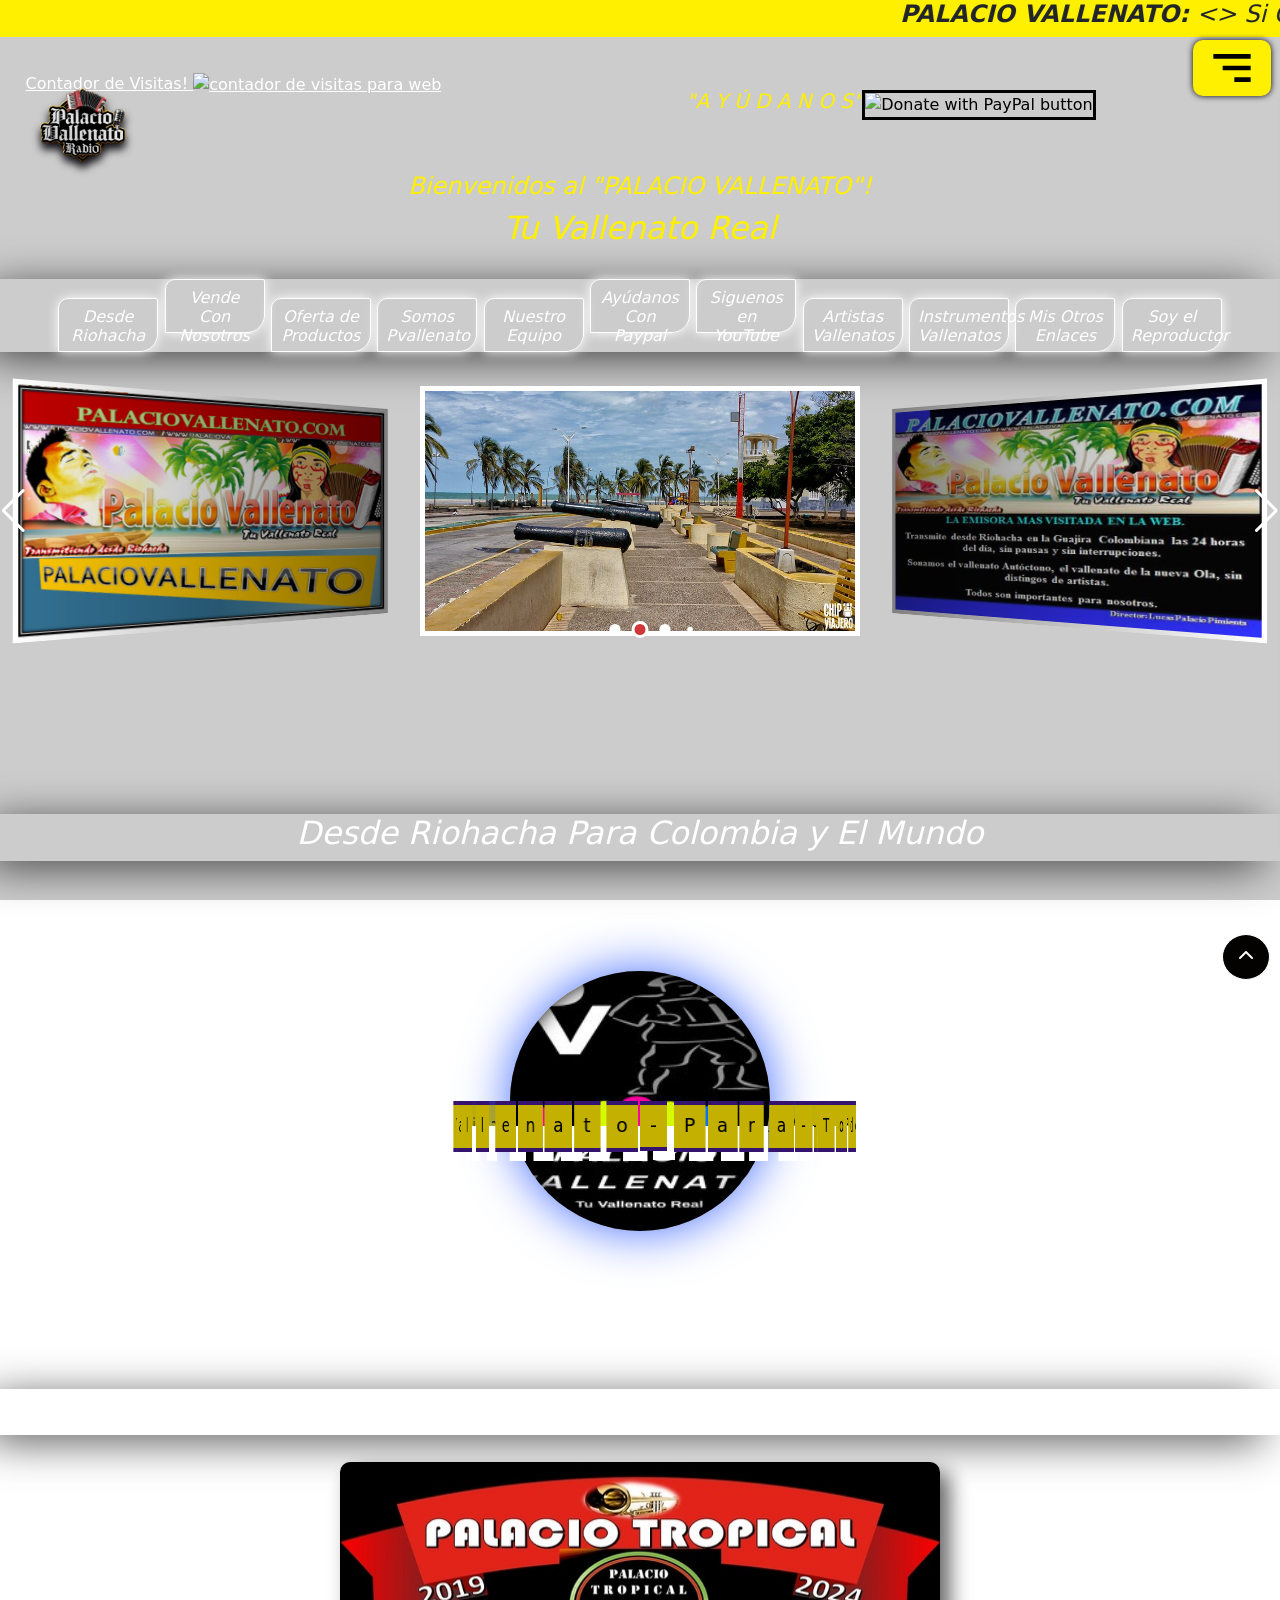
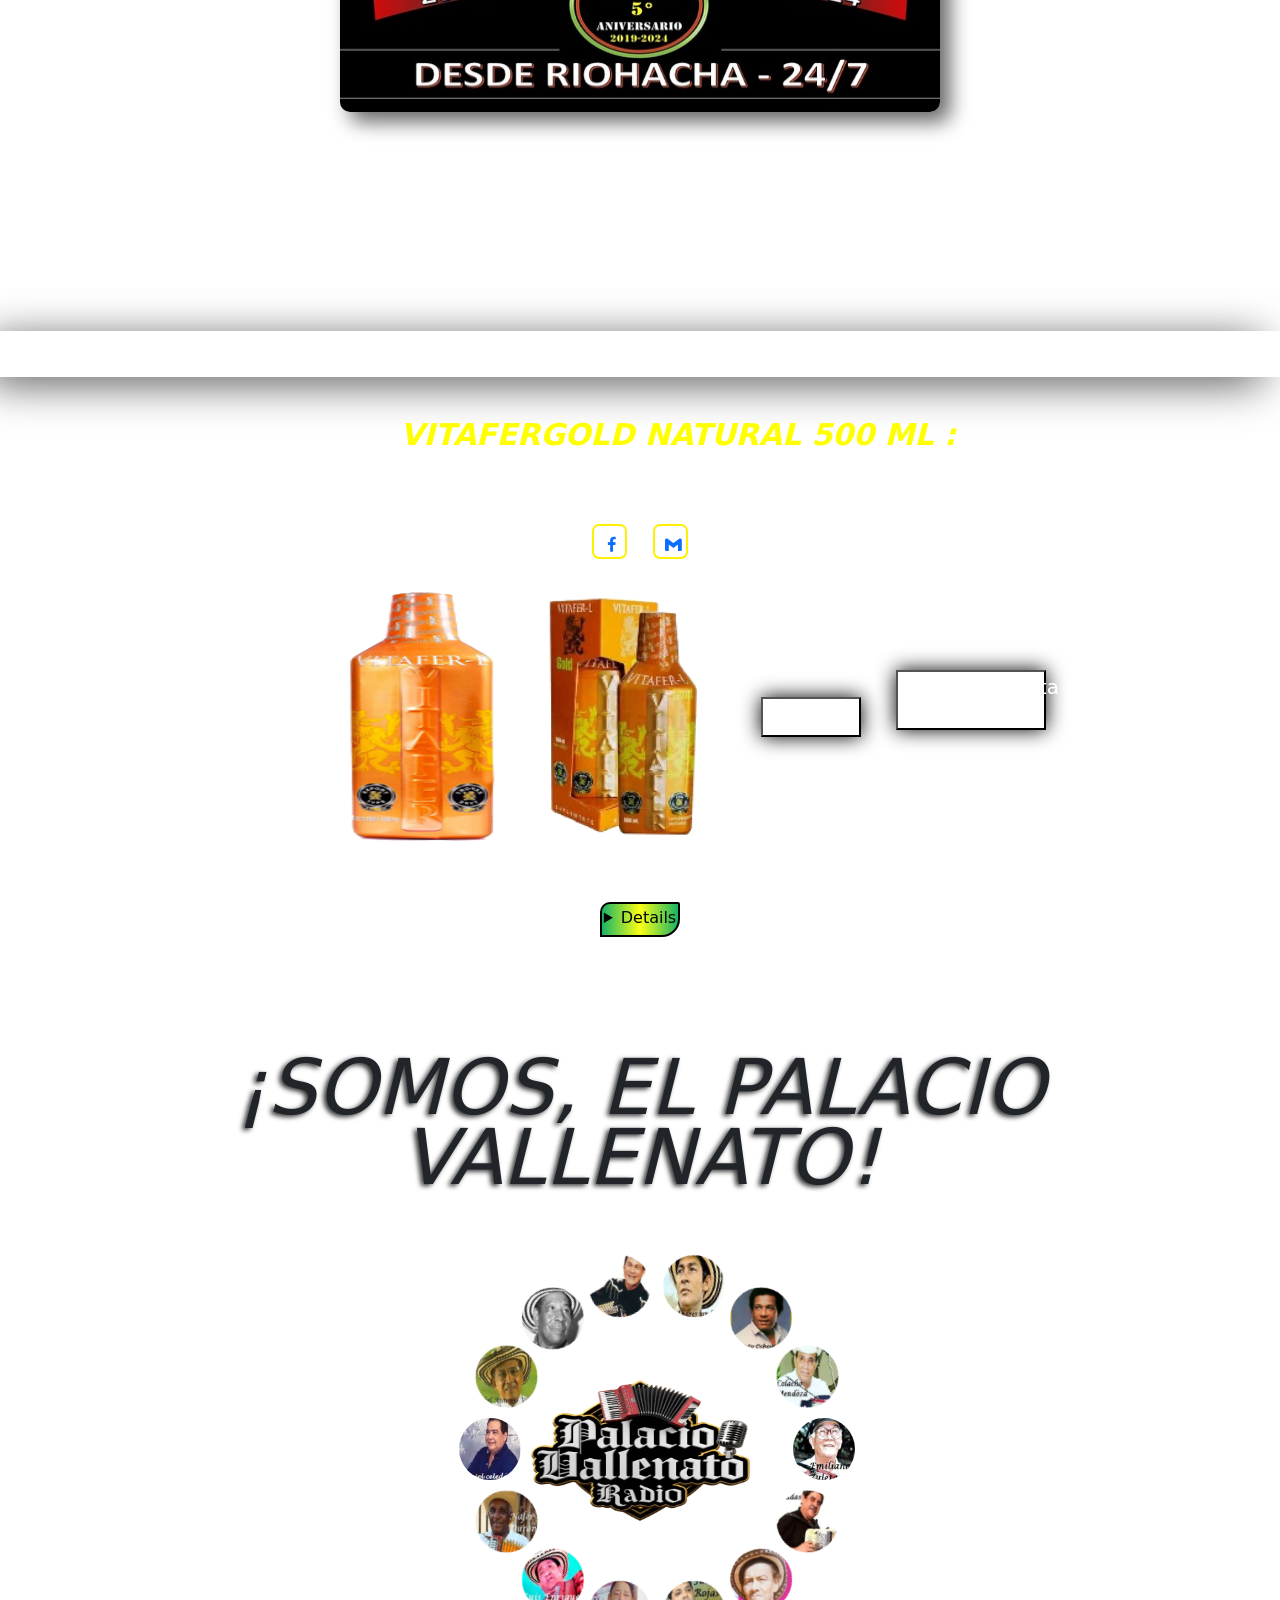
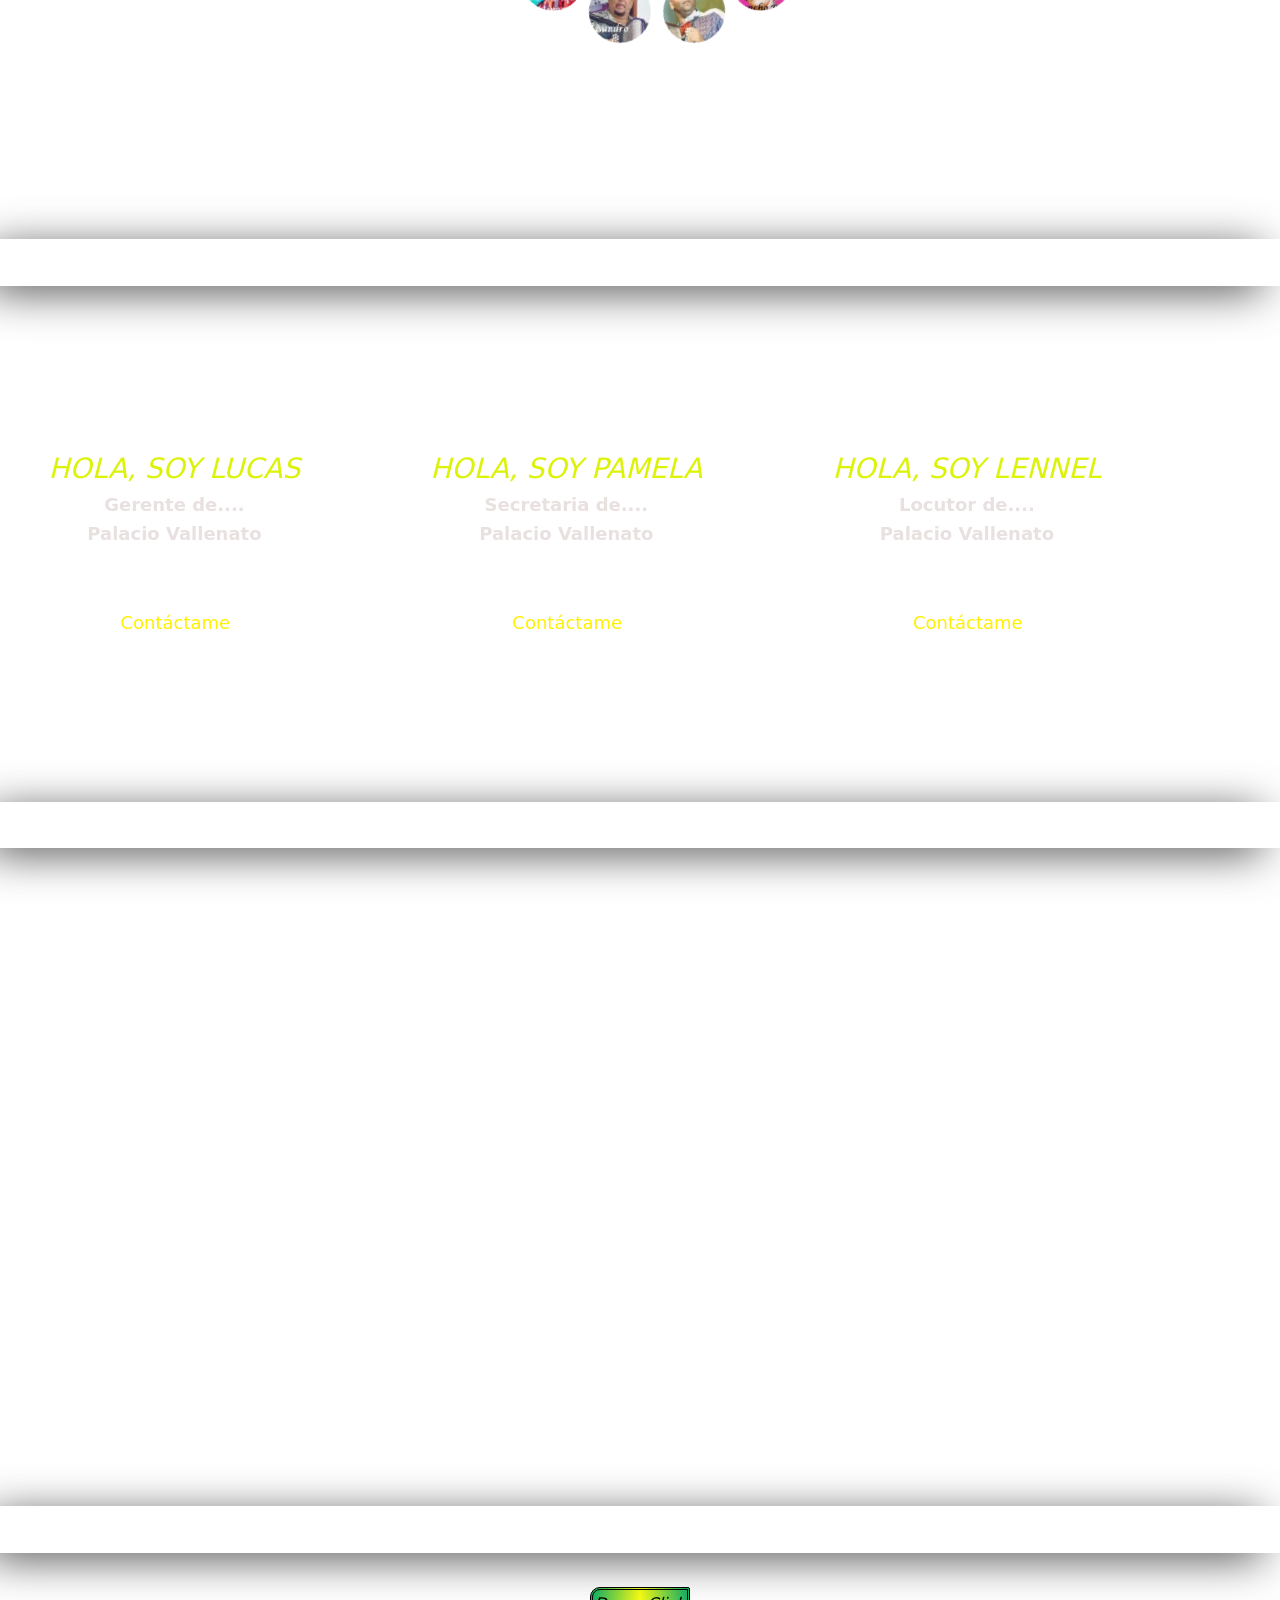
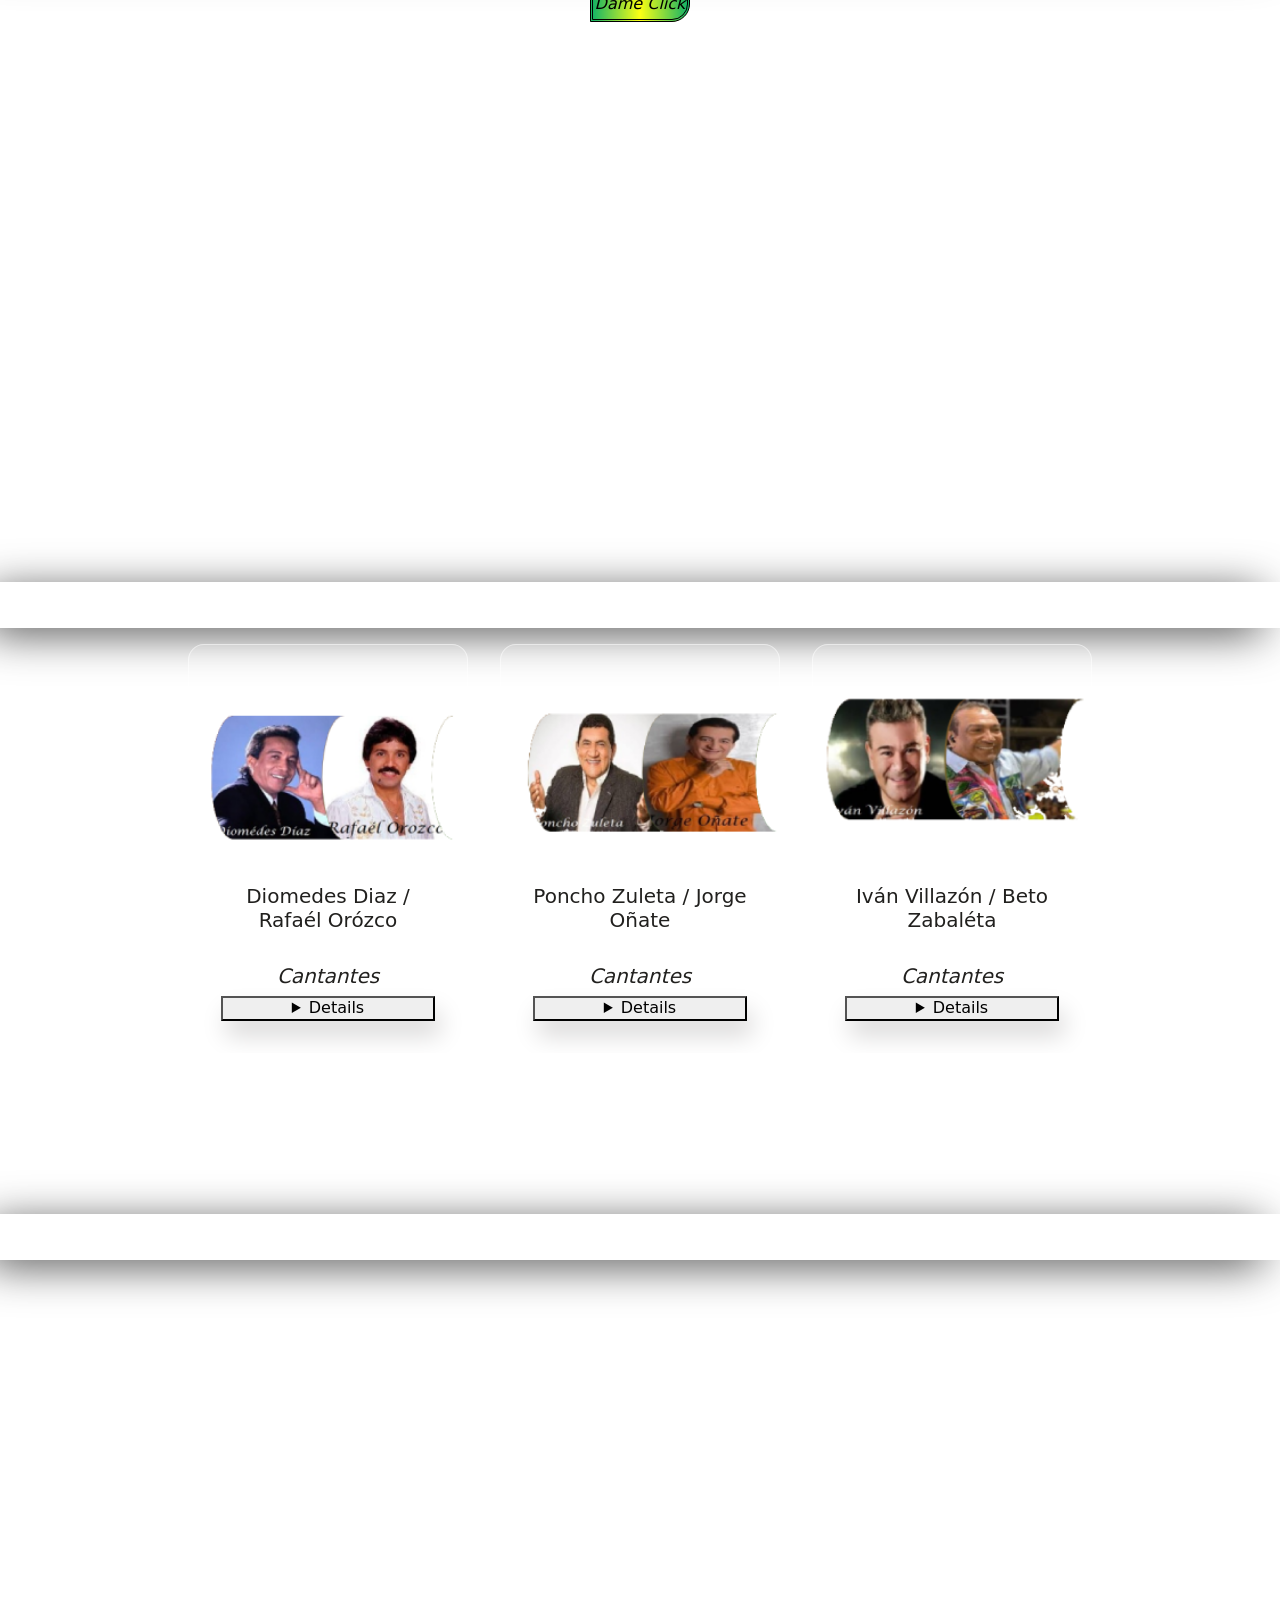
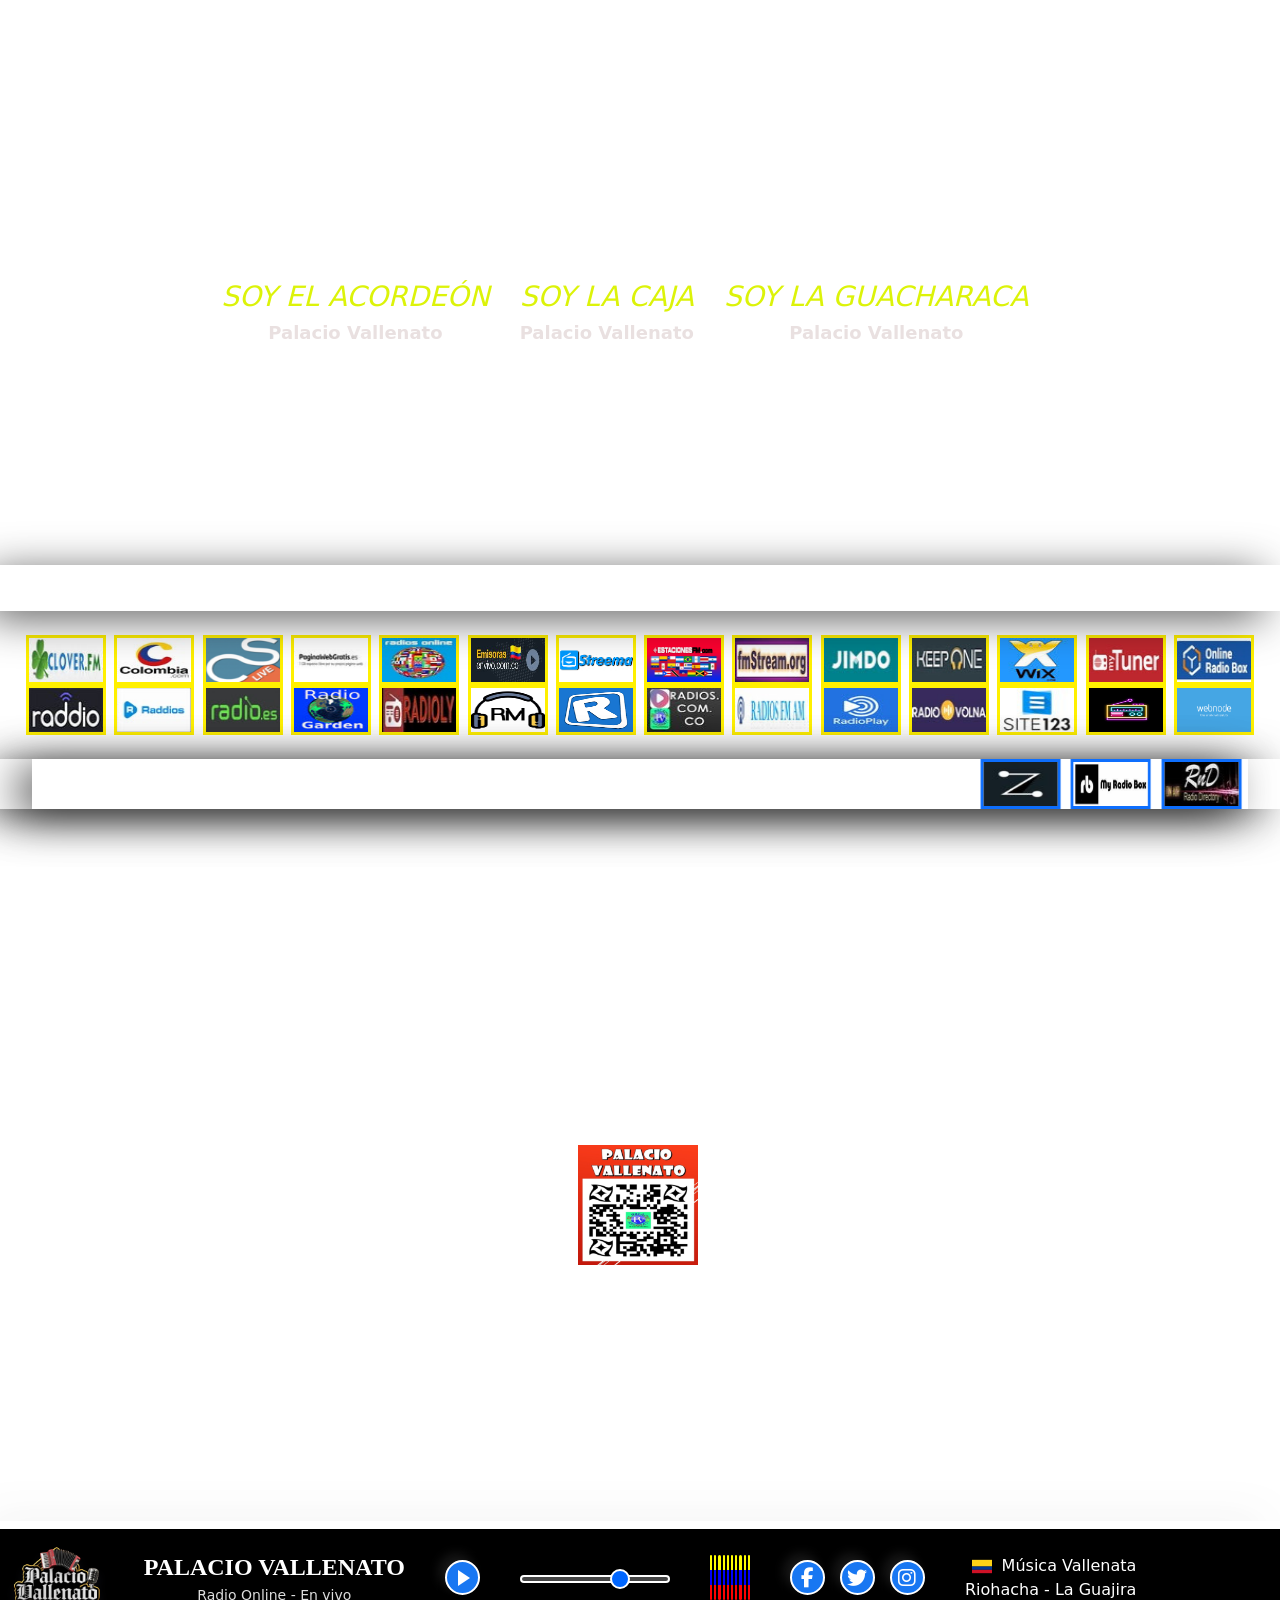
==== commit 180faba8: "Add files via upload" ====
--- a/index.html
+++ b/index.html
@@ -1,1479 +1,1479 @@
-<!doctype html>
-<html lang="es">
-
-<!--------- inicio del head --------->
-<head>
-    
-    <!--- Link meta -->
-<meta charset="utf-8">
-<meta http-equiv="X-UA-compatible" content="ie=edge" />
-<meta name="author" content="LUCAS PALACIO PIMIENTA" />
-<meta name="keywordS" content="DEFENSA Y DIVULGACION DE LA MÚSICA VALLENATA" />
-<meta name="viewport" content="width=device-width, user-scalable=no, initial-scale=1.0,
-maximum-scale=1.0, minimum-scale=1.0 ">
-
-<title>PALACIO VALLENATO</title>
-
-<!--------- Inicio LINK ----------->
-<link rel="icon" href="IMAGENES/40-logoICO.ico">
-<link rel="stylesheet" href="https://pro.fontawesome.com/releases/v5.10.0/css/all.css"
-integrity="sha384-AYmEC3Yw5cVb3ZcuHtOA93w35dYTsvhLPVnYs9eStHfGJvOvKxVfELGroGkvsg+p" crossorigin="anonymous" />
-<link href='https://unpkg.com/boxicons@2.1.4/css/boxicons.min.css' rel='stylesheet'>
-<link rel="stylesheet" type="text/css" href="css/relojdigital.css"></link>
-
-
-    <!--- swiper ---->
-<link rel="stylesheet" href="https://unpkg.com/swiper/swiper-bundle.min.css"/>
-<link rel="stylesheet" href="https://cdn.jsdelivr.net/npm/swiper@11/swiper-bundle.min.css"/>
-    <!--- swiper ---->
-
-
-<link rel="stylesheet" href="splide-4.1.3/dist/css/splide.min.css">
-
-    <!---- css---->
-<link rel="stylesheet" type="text/css" href="css/styles.css">
-<link rel="stylesheet" type="text/css" href="css/style.css">
-    <!---- css---->
-
-    <!-- inicio Bootstrap CSS -->
-<link href="https://cdn.jsdelivr.net/npm/bootstrap@5.0.2/dist/css/bootstrap.min.css" rel="stylesheet" integrity="sha384-EVSTQN3/azprG1Anm3QDgpJLIm9Nao0Yz1ztcQTwFspd3yD65VohhpuuCOmLASjC" crossorigin="anonymous">
-<link rel="stylesheet" type="text/css" href="css/bootstrap-slider.min.css">
-<link rel="stylesheet" href="https://cdn.jsdelivr.net/npm/bootstrap@5.1.3/dist/css/bootstrap.min.css">
-    <!-- final Bootstrap CSS -->
-
-    <!-- inicio contador visitas -->
-<link rel="stylesheet" href="https://cdnjs.cloudflare.com/ajax/libs/font-awesome/6.0.0-beta2/css/all.min.css">
-<link rel="stylesheet" href="https://cdnjs.cloudflare.com/ajax/libs/font-awesome/6.6.0/css/all.min.css" integrity="sha512-Kc323vGBEqzTmouAECnVceyQqyqdsSiqLQISBL29aUW4U/M7pSPA/gEUZQqv1cwx4OnYxTxve5UMg5GT6L4JJg==" crossorigin="anonymous" referrerpolicy="no-referrer" />
-    <!-- final contador visitas -->
-    <!--------- Final LINK ----------->
-
-  <!--------- Inicio SCRIPT ----------->
-<script src="js/bootstrap-slider.min.js"></script>
-<script src="https://cdn.jsdelivr.net/bxslider/4.2.12/jquery.bxslider.min.js"></script>
-<script src="https://kit.fontawesome.com/41bcea2ae3.js" crossorigin="anonymous"></script>
-<script src="https://kit.fontawesome.com/eb496ab1a0.js” crossorigin=”anonymous"></script>
-<script src="splide-4.1.3/dist/js/splide.min.js"></script>
-<script src="https://cdnjs.cloudflare.com/ajax/libs/font-awesome/6.4.0/js/all.min.js"></script>
-</head>
-
-  <!-- inicio contador visitas -->
-<script src="/socket.io/socket.io.js"></script>
-  <!-- final contador visitas -->
-  <!--------- Final SCRIPT ----------->
-</head>
-<!------------- Final de head -------------------->
-
-
-<!------------------------ inicio body ------------------------->
-<body>
-
-<main>
-    <header class="header-porta">
-
-<!----- Inicio Bloqueo y Fondo ------->
-<div align="center">
-<!--------->
-<body oncontextmenu="return false" onkeydown="return false">
-<!--------->
-<video src="video/juancho.mp4" autoplay preload muted loop></video>
-<!------- final Bloqueo y Fondo --------->
-
-<!--------  inicio Puedes Contactarnos------->
-<div class="container-dos">
-    <section class="section">
-        <article>
-<marquee width="100%" direction="left" bgcolor="#fff000" behavior="run" scrolldelay="8" loop="infinite">
-<h4><b face="stencil" color="#000"><I>PALACIO VALLENATO:</b> <> Si Quieres Apoyarnos Puedes Hacerlo a través de Paypal. Tambien en nuestras Cuentas de Daviplata ó Nequi N° 302-306-2929. Cuentas Daviplata ó Nequi N° 302-306-2929. Cuentas Daviplata ó Nequi N° 302-306-2929.
-</I></h4>
-</marquee>
-    </article>
-        </section>
-</div>            
-<!---------  final Puedes Contactarnos ---------->
-
-
-<!------ Inicio Contador de visitas ----------->
-<!--------->
-<div align="left">   
-    <div class="home-torre">
-<!---------->
-<a href="https://www.contadorvisitasgratis.com" title="contador de visitas para web" style="color: #fff">Contador de Visitas! <img src="https://counter8.optistats.ovh/private/contadorvisitasgratis.php?c=pqw2lb7xfxughw11ggxsyrxmwbjgj62c" border="0" title="contador de visitas para web" alt="contador de visitas para web"></a>
-</div>
-    </div>
-<!--------- Final Contador de Visitas ----------->
-
-
-<!---- inicio logo rotate derecha izquierda----->
-<div class="container-lg">
-    <div class="logo"></div>
-</div>
-<!----- final logo rotate derecha izquierda----->
-</header>
-
-
-<!----- Inicio Resolución ------>
-<div class="resolucion">
-<div class="desktop">
-        <h1> </h1>
-</div>
-
-<div class="tablet">
-        <h1> </h1>
-</div>
-
-<div class="movil">
-        <h1> </h1>
-</div>
-    </div>
-<!----- Final Resolución ------>
-
-<!-------- A Y U D A N O S con paypal---------->
-<div align="right">
-    <div class="paypal">
-    
-<h5 style="color: #fff000"><I>"A Y Ú D A N O S"</I></h5>
-    <br><br>    
-<form action="https://www.paypal.com/donate" method="post" target="_blank"><input type="hidden" name="hosted_button_id" value="3SSLJQG8Y5FPW"/>
-<input type="image" src="https://www.paypalobjects.com/en_US/i/btn/btn_donateCC_LG.gif" border="3" name="submit" title="PayPal - The safer, easier way to pay online!" alt="Donate with PayPal button" />
-<img alt="" border="" src="https://www.paypal.com/en_CO/i/scr/pixel.gif" width="46px" height=""/></form>
-</div>
-<!--- A Y U D A N O S con paypal ----->
-<br><br><br><br><br>
-
-
-<!---------------Inicio Binvenidos ------>
-<div align="center">
-    <div class="header-content container">
-        <div class="header-txt">
-
-<h5 href="#" class="btn-1" style="color:#fff000"><em><font size="5"><i>Bienvenidos al "PALACIO VALLENATO"!</i></font></em></h5>
-<h4 style="color: #fff000"><em><font size="6.5">Tu Vallenato Real </em></font></h4>
-<!---------------Final  Binvenidos ------>    
-<br>
-
-<!------ Inicio: de Redireccion hacia Abajo--------->
-<article>
-    <div class="perrada" id="hacia-abajo">
-
-<section class="parrafo3 text-center">
-<style>.parrafo3 {color: black;}</style>
-<!---------------------------->
-
-<div align="center">
-    <div class="button88">
-
-<a href="#desde-riohacha"><h6><i>Desde<br>Riohacha</i></h6></a>
-
-<a href="#anuncia-y-vende-con-nosotros"><h6
-><i>Vende Con<br>Nosotros</i></h6></a>
-        
-<a href="#compra-mis-productos"><h6>
-<i>Oferta de<br>Productos</i></h6></a>
-        
-<a href="#somos-Pvallenato"><h6><i>Somos<br>Pvallenato</i></h6></a>
-        
-<a href="#este-es-nuestro-equipo"><h6><i>Nuestro<br>Equipo</i></h6></a>
-        
-<a href="#ayudanos-con-paypal"><h6><i>Ayúdanos<br>Con Paypal</i></h6></a>
-        
-<a href="#ponte-en-youtube"><h6><i>Siguenos<br>en YouTube</i></h6></a>
-        
-<a href="#artistas-vallenatos"><h6><i>Artistas<br>Vallenatos</i></h6></a>
-        
-<a href="#instrumentos-vallenatos"><h6>Instrumentos<br>Vallenatos</i></h6></a>
-        
-<a href="#buscanos-en-estos-enlaces"><h6><i>Mis Otros<br>Enlaces</i></h6></a>
-        
-<a href="#el-reproductor"><h6><i>Soy el <br>Reproductor</i></h6></a>
-        
-</div>
-    </div>
-</section>
-    </article>
-<!------------ Final: de Redireccion hacia abajo --------------->
-
-<br>
-<!------------ inicio slide triciclo --------------->
-
-<div class="cansancio">
-
-    <!--Swiper Slide-->
-<div class="swiper mySwiper">
-    <div class="swiper-wrapper">
-            
-<div class="swiper-slide">
-    <img src=".//image/palac1.jpg"/>
-<button> </button>
-</div>
-
-<div class="swiper-slide">
-    <img src=".//image/palac2.jpg"/>
-<button> </button>
-</div>
-
-<div class="swiper-slide">
-    <img src=".//image/palac3.jpg"/>
-<button> </button>
-</div>
-
-<div class="swiper-slide">
-    <img src=".//image/palac4.jpg"/>
-<button> </button>
-</div>
-
-<div class="swiper-slide">
-    <img src=".//image/palac5.jpg"/>
-<button> </button>
-</div>
-
-<div class="swiper-slide">
-    <img src=".//image/palac6.jpg"/>
-<button> </button>
-</div>
-
-<div class="swiper-slide">
-    <img src=".//image/palac7.jpg"/>
-<button> </button>
-</div>
-
-<div class="swiper-slide">
-    <img src=".//image/palac8.jpg""/>
-<button> </button>
-</div>
-
-<div class="swiper-slide">
-    <img src=".//image/palac9.jpg"/>
-<button> </button>
-</div>
-    </div>
-<!----- tri  mayor y menor que ------>
-<div class="swiper-button-next"></div>
-    <div class="swiper-button-prev"></div>
-        <div class="swiper-pagination"></div>
-    <!----- tri  mayor y menor que------>
-</div>
-    </div>
-<!----- final slide triciclo ------->
-<br><br><br>
-
-
-<!------------- Inicio: del Menu ---------------------->
-<nav>
-<div class="header-content container">
-<img src="IMAGENES/menu-alt-right.svg" alt="" class="menu">
-    <br>
-        
-<nav class="menu-navegacion">
-
-<a href="#INICIO" target="_blank" class="social-media-icon">
-<i class="bx bxs-home" title="Inicio"></i></a>
-
-<a href="SOMOS.html" target="_blank" class="social-media-icon">
-<i class='bx bxs-notification-off' title="Sómos"></i></a>
-
-<a href="ARTISTAS.html" target="_blank" class="social-media-icon">
-<i class='bx bxs-image' title="artistas"></i></a>
-
-<a href="CONTÁCTO.html" target="_blank" class="social-media-icon">
-<i class='bx bxs-contact' title="Contácto"></i></a>
-
-<a href="https://www.facebook.com/" target="_blank" class="social-media-icon">
-<i class='bx bxl-facebook' title="Facebook"></i></a>
-
-<a href="https://x.com/PalacioVallenat" target="_blank" class="social-media-icon">
-<i class='bx bxl-twitter' title="Twitter"></i></a>
-
-<a href="https://wa.me/573023062929?text=Hola! Cómo Te Podemos Servir?" target="_blank" class="social-media-icon">
-<i class='bx bxl-whatsapp-square' title="WhatsApp"></i></a>
-
-<a href="https://linktr.ee/elpalaciotropical.com" target="_blank" class="social-media-icon">
-<i class='bx bxl-instagram' title="Instagram"></i></a>
-
-<a href="https://t.me/LUCAS011957" target="_blank" class="social-media-icon">
-<i class='bx bxl-telegram' title="Telegram"></i></a>
-
-<a href="https://www.youtube.com/" target="_blank" class="social-media-icon">
-<i class='bx bxl-youtube' title="Youtube"></i></a>
-
-<a href="https://www.canva.com/" target="_blank" class="social-media-icon">
-<i class='bx bxl-canva' title="Canva"></i></a>
-
-<a href="https://www.gmail.com/" target="_blank" class="social-media-icon">
-<i class='bx bxl-gmail' title="Gmail"></i></a>
-</nav>
-<!------------ Final del Menu ---------->
-<br><br><br>
-
-    
-<!----------------------- Inicio: Desde Riohacha  ------------------------->
-<article>
-<div class="perrada" id="desde-riohacha">
-    
-<section class="parrafo3 text-center">
-<style>.parrafo3 {color: black;}</style>
-<h3 align="center" style="color:#fff"><em><font size="6"><i>Desde Riohacha Para Colombia y El Mundo</i></font></em></h3>
-</section>
-    </article>
-<!----------------------- Final: Desde Riohacha  ------------------------->
-<br><br><br> <br><br><br> <br><br><br> <br>
-
-
-<!----------- Inicio: Giramundo  ------------->
-<section>
-<div class="earth"></div>
-<div class="circle">
-    
-<span style="--i:1;">P</span>
-<span style="--i:2;">a</span>
-<span style="--i:3;">r</span>
-<span style="--i:4;">a</span>
-<span style="--i:5;">-</span>
-<span style="--i:6;">T</span>
-<span style="--i:7;">o</span>
-<span style="--i:8;">d</span>
-<span style="--i:9;">o</span>
-<span style="--i:10;">-</span>
-<span style="--i:11;">E</span>
-<span style="--i:12;">l</span>
-<span style="--i:13;">-</span>
-<span style="--i:14;">M</span>
-<span style="--i:15;">u</span>
-<span style="--i:16;">n</span>
-<span style="--i:17;">d</span>
-<span style="--i:18;">o</span>
-<span style="--i:19;">-</span>
-<span style="--i:20;">P</span>
-<span style="--i:21;">a</span>
-<span style="--i:22;">l</span>
-<span style="--i:23;">a</span>
-<span style="--i:24;">c</span>
-<span style="--i:25;">i</span>
-<span style="--i:26;">o</span>
-<span style="--i:27;">-</span>
-<span style="--i:28;">V</span>
-<span style="--i:29;">a</span>
-<span style="--i:30;">l</span>
-<span style="--i:31;">l</span>
-<span style="--i:32;">e</span>
-<span style="--i:33;">n</span>
-<span style="--i:34;">a</span>
-<span style="--i:35;">t</span>
-<span style="--i:36;">o</span>
-<span style="--i:37;">-</span>
-
-</div>
-    </section>
-        </div>
-<!------- Final: Giramundo  ------------>
-<br><br><br> <br><br><br> <br><br><br> <br><br><br>
-
-
-
-<!---------------- Inicio: Anuncia y Vende -------------------->
-<article>
-<div class="perrada" id="anuncia-y-vende-con-nosotros">
-    
-<section class="parrafo3 text-center">
-    <style>.parrafo3 {color: black;}</style>
-<h3 align="center" style="color: #fff"><em><font size="6"><i>Anuncia y Vende Con Nosotros</i></font></em></h3>
-</section>
-    </article>
-<!-----------  Final: Anuncia y Vende ---------------> 
-    <br>
-<!---------------- Inicio: Carrusel Vende con Nosotros -------------->
-<div class="contable22">
-    <div class="wrapper">
-        <div class="wrapper-holder">
-<!--------->
-<img src="img/slider1.jpg"  width="100%" height="250px">
-<img src="img/slider2.jpg"  width="100%" height="250px">
-<img src="img/slider3.jpg"  width="100%" height="250px">
-<img src="img/slider4.jpg"  width="100%" height="250px">
-<img src="img/slider5.jpg"  width="100%" height="250px">
-<img src="img/slider6.jpg"  width="100%" height="250px">
-<img src="img/slider7.jpg"  width="100%" height="250px">
-<img src="img/slider8.jpg"  width="100%" height="250px">
-<img src="img/slider9.jpg"  width="100%" height="250px">
-<img src="img/slider10.jpg" width="100%" height="250px">
-<!--------->
-</div>
-    </div>
-        </div>
-<!------- Final: Carrusel Vende con Nosotros -------->
-<br><br><br> <br><br><br> <br><br><br>
-
-
-
-<!------- Inicio: compra nuestros productos ------------>
-<article>
-    <div class="perrada" id="compra-mis-productos">
-
-<section class="parrafo3 text-center">
-<style>.parrafo3 {color: black;}</style>
-<h3 align="center" style="color: #fff"><em><font size="6"><i>Compra Mis Productos</i></font></em></h3>
-</section>
-    </article>
-
-<div class="main-contable">            
-    <div class="homme-datails">
-        <div class="contento">
-
-<h2><b face="Lucida Handwriting"><span><I>&ensp; &ensp; &ensp; VitaferGold Natural 500 ml :</I></span></b></h2>  
-<h4 style="color: #fff" face="Arial"><i>&ensp;&ensp; &ensp;&ensp;&ensp;El Que No Te Deja Quedar Mal</i></h4> 
-
-<!------- inicio redes sociales ---------->
-<div class="font">
-    <a href="https://www.facebook.com/lucas.palaciopimienta" target="_blank"> <i class="bx bxl-facebook"></i></a>  
-    <a href="https://www.gmail.com/" target="_blank"> <i class='bx bxl-gmail' title="Gmail"></i></a>
-        </div>
-<!------- final redes sociales ---------->
-
-&ensp;&ensp; &ensp;&ensp; &ensp;&ensp; &ensp;&ensp; &ensp;&ensp;
-<img src="images/Vitafer1 500ml.png" target="_blank"  alt="" width="170px" height="270px"></img>
-<img src="images/Vitafer2 500ml.png" target="_blank"  alt="" width="220px" height="270px"></img>
-<button style="color: #fff" target="_blank" class="btn-02">$ ?? </button>&ensp;
-<button style="color: #fff" target="_blank" class="btn-04">Nequi/Daviplata <br>3023062929</button>
-
-<!------- incio descripcion del producto ---------->
-<h4 style="color: #ffffff">VITAFER 500ML</h4>
-<button style="color: #020809" class="button20" target="blank"><h6><em><details>    
-<p style="color: #000"><span><i>VITAFER 500ML:</i></span>. Energizante suplemento 100% natural que alivia el estrés, el cansancio y la fatiga promoviendo un estilo de vida saludable. <br>Este multivitamínico líquido contiene una poderosa mezcla de ingredientes naturales de alta calidad, muy apreciado por sus numerosos beneficios. <br>Vitafer 500ml, fortalece y mejora la salud general.  La fórmula orgánica incluye sulfato ferroso, sorbitol, propilenglicol, ginseng, sabor a caramelo, vitamina C, vitamina B1, vitamina B2, vitamina B6, vitamina B3, ácido fólico, stevia, metilparabeno de sodio, propilparabeno de sodio y agua purificada.</p></em></h6></button>
-<!------- final descripcion del producto ---------->
-</div>
-<!------------------------------------->
-<br><br><br> <br><br>
-
-</div>
-    </div>
-        </div>
-<!------- final: compra nuestros productos ------------>
-<br><br><br> <br>
-
-<!------- inicio: somosm pv 07/11/2024 ------->
-<article>
-    <div class="wrapper99" id="somos-Pvallenato">
-<br><br><br>
-<p align="center"><m><i>¡Somos, El Palacio Vallenato!</i></em></p>
-</article>
-<!------- final somos pv  07/11/2024 ----------->
-<br><br> <br><br><br> <br>
-
-
-<!------- inicio: girando artistas 01/11/2024 ----------->
-<div class="contagioso">   
-    <a><img src="imgs/willy.png" width="18%" height="170px"/></a>
-
-    <div class="box57">
-        <div class="img">
-
-            <div class="imgBx" style="--i:1;">
-                <img src="imgs/abel.jpg" alt="">
-            </div>
-
-            <div class="imgBx" style="--i:2;">
-                <img src="imgs/alejo.jpg" alt="">
-            </div>
-
-            <div class="imgBx" style="--i:3;">
-                <img src="imgs/alfredo.jpg" alt="">
-            </div>
-
-            <div class="imgBx" style="--i:4;">
-                <img src="imgs/landero.jpg" alt="">
-            </div>
-
-            <div class="imgBx" style="--i:5;">
-                <img src="imgs/calixto.jpg" alt="">
-            </div>
-
-            <div class="imgBx" style="--i:6;">
-                <img src="imgs/colacho.jpg" alt="">
-            </div>
-
-            <div class="imgBx" style="--i:7;">
-                <img src="imgs/emiliano.jpg" alt="">
-            </div>
-
-            <div class="imgBx" style="--i:8;">
-                <img src="imgs/ismael.jpg" alt="">
-            </div>
-
-            <div class="imgBx" style="--i:9;">
-                <img src="imgs/juancho.jpg" alt="">
-            </div>
-
-            <div class="imgBx" style="--i:10;">
-                <img src="imgs/julio.jpg" alt="">
-            </div>
-
-            <div class="imgBx" style="--i:11;">
-                <img src="imgs/lisandro.jpg" alt="">
-            </div>
-
-            <div class="imgBx" style="--i:12;">
-                <img src="imgs/luisenrique.jpg" alt="">
-            </div>
-
-            <div class="imgBx" style="--i:13;">
-                <img src="imgs/nafer.jpg" alt="">
-            </div>
-
-            <div class="imgBx" style="--i:14;">
-                <img src="imgs/daniel.jpg" alt="">
-            </div>
-
-        </div>
-    </div>
-</div>
-<!------- final: gira artistas 01-11/2024 ----------->
-<br><br><br> <br><br><br> <br><br><br> <br>
-
-
-
-<!------- inicio: Titulo Nuestro Equipo 24/09/2024 ----------->
-<article>
-<div class="perrada" id="este-es-nuestro-equipo">
-    
-<section class="parrafo3 text-center">
-    <style>.parrafo3 {color: black;}</style>
-<h3 align="center" style="color: #fff"><em><font size="6"><i>Este es Nuestro Equipo</i></font></em></h3>
-</section>
-    </article>
-<!------- final: Titulo Nuestro Equipo 24/09/2024 ----------->
-<br><br> <br>
-
-<div class="hero todo">
-
-<div class="left">
-    <h2><i>Hola, Soy  Lucas</i></h2>
-        <h4>Gerente de....</h4>
-        <h4>Palacio Vallenato</h4>
-
-<h4 style="color: #fff"><p><i><details>
-Mi misión es! "Dirigir y coordinar las actividades de la emisora: <br>
-Programación, producción, ventas, marketing, ingeniería. Establecer <br> 
-y supervisar el cumplimiento de los objetivos, las políticas y los <br>
- planes de la emisora, tanto a nivel artístico como comercial <br> 
- y administrativo".</i></details></p></h4>
-        
-<div class="buttton88">
-    <button style="color: #fff000" class="h-btn">Contáctame</button>
-</div>
-    </div>
-    
-<div class="left">
-    <div class="social-media13">
-<li><a href="https://www.facebook.com/lucas.palaciopimienta" target="_blank"><i class="fa-brands fa-facebook-f"></i></a></li>
-<li><a href="https://linktr.ee/elpalaciotropical.com" target="_blank"><i class="fa-brands fa-instagram"></i></a></li>
-<li><a href="#" target="_blank"><i class="fa-brands fa-linkedin-in"></i></a></li>
-<li><a href="https://x.com/PalacioVallenat" target="_blank"><i class="fa-brands fa-twitter"></i></a></li>
-</div>
-    </div>
-<!------------------------------------------------------------------------------------------->
-    
-<div class="left">
-        <h2><i>Hola, Soy Pamela</i></h2>
-        <h4>Secretaria de....</h4>
-        <h4>Palacio Vallenato</h4>
-
-<h4 style="color: #fff"><p><i><details>
-Mi misión es! Manejar y agendar todo lo del gerente.  Organizar citas, <br>
-reuniones y viajes. Atender las llamadas telefónicas, correos y manejo <br>
-las correspondencias que llegan y salen. Recibir y orientar a los visitantes <br>
-tales como: clientes, proveedores, artistas y periodistas, etc</i></details></p></h4>
-
-<div class="buttton88">
-    <button style="color: #fff000" class="h-btn">Contáctame</button>
-</div>
-    </div>
-    
-<div class="left">
-    <div class="social-media13">
-<li><a href="https://www.facebook.com/pamelapalacio.lm" target="_blank"><i class="fa-brands fa-facebook-f"></i></a></li>
-<li><a href="#" target="_blank"><i class="fa-brands fa-instagram"></i></a></li>
-<li><a href="#" target="_blank"><i class="fa-brands fa-linkedin-in"></i></a></li>
-<li><a href="#" target="_blank"><i class="fa-brands fa-twitter"></i></a></li>
-</div>
-    </div>
-<!------------------------------------------------------------------------------------------>
-    
-<div class="left">
-    <h2><i>Hola, Soy Lennel</i></h2>
-    <h4>Locutor de....</h4>
-    <h4>Palacio Vallenato</h4>
-
-<h4 style="color: #fff"><p><i><details>
-Mi misión es! Contactar y relacionar con los artistas o sus <br>
-representantes. Programar entrevistas y concursos. Negociar las <br>
-condiciones de la participación de los artistas en la radio. Cultivar<br>
-una buena relación con los artistas y sus seguidores, así como con <br>
-otros agentes del sector musical,etc.</i></details></p></h4>
-
-<div class="buttton88">
-    <button style="color: #fff000" class="h-btn">Contáctame</button>
-</div>
-    </div>
-    
-<div class="left">
-    <div class="social-media13">
-<li><a href="https://www.facebook.com/mlennel" target="_blank"><i class="fa-brands fa-facebook-f"></i></a></li>
-<li><a href="#" target="_blank"><i class="fa-brands fa-instagram" target="_blank"></i></a></li>
-<li><a href="#" target="_blank"><i class="fa-brands fa-linkedin-in" target="_blank"></i></a></li>
-<li><a href="#" target="_blank"><i class="fa-brands fa-twitter" target="_blank"></i></a></li>
-</div>
-    </div>
-
-</div>
-<!------------------------------------------------------------------------------------------>
-<br><br><br> <br><br><br> 
-
-
-<!---------------------------------------------------------------------------->
-<!------- inicio:  Me Gusta - Reloj - Paypal ---------->
-<article>
-<div class="perrada" id="ayudanos-con-paypal">
-
-<section class="parrafo3 text-center">
-    <style>.parrafo3 {color: black;}</style>
-<h3 align="center" style="color: #fff"><em><font size="6"><i>Ayúdanos Con Paypal</i></font></em></h3>
-</section>
-    </article>
-<!---------------->
-<br>
-
-<section class="products">
-    <div class="all-products">
-    
-<div class="product">
-    <div id="fb-root"></div>
-
-<script async defer crossorigin="anonymous" src="https://connect.facebook.net/es_LA/sdk.js#xfbml=1&version=v20.0" nonce="5LVUp7jd"></script>
-<div class="fb-page" data-href="https://www.facebook.com/palaciovallenat" data-tabs="900" data-width="210" data-height="130" data-small-header="false" data-adapt-container-width="false" data-hide-cover="false" data-show-facepile="false"><blockquote cite="https://www.facebook.com/palaciovallenat" class="fb-xfbml-parse-ignore"><a href="https://www.facebook.com/palaciovallenat">Palacio Vallenato</a></blockquote></div>
-
-<br><br><br> <br>
-
-<h5 style="color: #000" class="user-name"><i>Un Me Gusta/A Like</i></h5>
-
-<button class="message-button"> <h5><details> 
-Puedes ayudarnos con tu like.</h5>
-</details></button>
-</div>
-<!----------------------------------------->
-
-<div class="product">
-<img style="text-align:center;padding:1em 0;"> <h5><a style="text-decoration: #000;" href="https://www.zeitverschiebung.net/es/city/3670745"><span style="color:#fff;">Riohacha Colombia</span></a></h5> 
-        
-<iframe src="https://www.zeitverschiebung.net/clock-widget-iframe-v2?language=es&size=medium&timezone=America%2FBogota" width="210" height="130" frameborder="0" seamless></iframe>
-    
-<h5 style="color: #000" class="user-name"><i>Hora Local/Local time</i></h5>
-    
-<button class="message-button"><h5><details> 
-Exactitud en Tiempo Real.</h5>
-</details></button>
-    </div>
-    
-    <!----------------------------------------->
-    
-    <!----------------------------------------->
-    
-<div class="product">
-<embed width="200" height="130" src="https://www.youtube.com/embed/ru7A9vNgsjk" title="YouTube video player" frameborder="0" allow="accelerometer; autoplay; clipboard-write; encrypted-media; gyroscope; picture-in-picture" allowfullscreen></embed>
-    <br><br><br><br>
-        
-<h5 style="color: #000" class="user-name"><i>Ayúdanos/Support us</i></h5>
-    
-<button class="message-button"><h5><details> Apoyanos a través de Paypal</h5>
-</details></button>
-</div>
-    </section>
-    <!------- Final:  Me Gusta - Reloj - Paypal ------->
-    <!---------------------------------------------------------------------------->
-<br><br><br> <br><br><br> <br><br>
-    
-    
-    
-<!------Inicio visita este canal  -------->
-
-<article>
-<div class="perrada" id="ponte-en-youtube">
-
-<section class="parrafo3 text-center">
-<style>.parrafo3 {color: black;}</style>
-<h3 align="center" style="color: #fff"><em><font size="6"><i>Siguenos En YouTube</i></font></em></h3>
-</section>
-    </article>
-
-    <br>
-<!---------------->
-<div align="center">
-<a href="https://www.youtube.com/channel/UClzKcwKFmbngZHca9FV0zMQ/videos" target='_blank' class="button20" style="color: #000"><h6><i>Dame Click</i></h6></a>
-</div>
-<!--------- Final: Visita este Canal -------->
-<br>
-<section class="products1">
-    <div class="all-products">
-
-<!--------- inicio video # 01 ---------->         
-<div class="product1">
-<embed width="200" height="200" src="https://www.youtube.com/embed/L4Zyj8Ad19g" frameborder="0" allow="accelerometer; autoplay; clipboard-write; encrypted-media; gyroscope; picture-in-picture" allowfullscreen>&ensp;  
-    
-<h5 style="color: #000" class="user-name" >La Mano Gloriosa</h5>  
-<p style="color: #fff" class="user-name">Autor: Lucas Palacio</p>
-<!------------ Inicio imagenes-----------
-<button class="message-button"><h6> <br>Bienvenido<br>3245168707</h6> </button>
-<!------------ Inicio imagenes----------->
-</div>
-<!--------- Final video # 01 ---------->         
-
-        
-<!--------- Inicio: video # 02 ----------------->
-<div class="product1">
-<embed  width="200" height="200" src="https://www.youtube.com/embed//_GeE_FytauE" frameborder="0" 
-allow="accelerometer; autoplay; clipboard-write; encrypted-media; gyroscope; picture-in-picture" 
-allowfullscreen> &ensp;
-    
-<h5 style="color: #000" class="user-name">El Tsunami</h5>  
-<p style="color: #fff" class="user-name">Autor: Lucas Palacio</p>
-<!------------ Inicio imagenes-----------
-    <button class="message-button"><h6> <br>Bienvenido<br>3245168707</h6> </button>
-<!------------ Inicio imagenes----------->    
-</div>
-<!--------- Final video # 02 --------------->
-
-
-<!--------- Final video # 03 ----------------->
-<div class="product1">
-<embed width="200" height="200" src="https://www.youtube.com/embed/9_LFevOXGyg" target="blank"
-title="YouTube video player" frameborder="0" allow="accelerometer; autoplay; clipboard-write; 
-encrypted-media; gyroscope; picture-in-picture" allowfullscreen> &ensp;
-        
-<h5 style="color: #000" class="user-name">El Pozo</h5>  
-<p style="color: #fff" class="user-name">Autor: Lucas Palacio</p>
-<!------------ Inicio imagenes-----------
-    <button class="message-button"><h6> <br>Bienvenido<br>3245168707</h6> </button>
-<!------------ Inicio imagenes----------->    
-</div>
-<!--------- Final video # 03 ----------------->
-
-
-<!--------- Inicio: video # 04 ----------------->
-<div class="product1">
-<embed width="200" height="200" src="https://www.youtube.com/embed/VaE9llPc8Bo" 
-title="YouTube video player" frameborder="0" allow="accelerometer; autoplay; clipboard-write; 
-encrypted-media; gyroscope; picture-in-picture" allowfullscreen> &ensp;
-        
-<h5 style="color: #000" class="user-name">Tu Traición</h5>  
-<p style="color: #fff" class="user-name">Autor: Lucas Palacio</p>
-<!------------ Inicio imagenes-----------
-    <button class="message-button"><h6> <br>Bienvenido<br>3245168707</h6> </button>
-<!------------ Inicio imagenes----------->    
-</div>
-    </section>
-<!--------- Final video # 04 ----------------->
-<!---------- Final nuestros videos ------------->
-<br><br><br> <br><br><br>
-
-
-<!-------------------------------------------------------------------------------------->
-<article>
-<div class="perrada" id="artistas-vallenatos">
-
-<section class="parrafo3 text-center">
-<style>.parrafo3 {color: black;}</style>
-<h3 align="center" style="color: #fff"><em><font size="6"><i>Artistas Estelares del Vallenato</i></font></em></h3>
-</section>
-    </article>
-<!----------------------------------->
-
-<section class="products">
-    <div class="all-products">
-
-<div class="product">
-<img src="IMAGENES/10pv.png"/>
-<div class="product-info">
-<h5 style="color: hsl(0, 0%, 100%)" class="product-title"><h5>Diomedes Diaz / Rafaél Orózco</h5>  <br><h5><i>Cantantes</i></h5>
-
-<button class="message-button"><h6> <details> <br>
-<b>DIOMEDES DIAZ</b>, Cantautor de la música vallenata. Nació en "La Junta-Guajira" y Murio en Valledupar, (26-05/1957 <> 22-12/2013). <br>
-<b>RAFAEL OROZCO</b>, Cantante de la música vallenata. Nació en "Becerril-Cesar" y falleció en B/quilla (24-03/1954 <> 11-06/1992). 
-<br><br><br> <br><br><br> <br><br><br>
-</h6>
-</details></button>
-</div>
-    </div>
-
-
-<div class="product">
-<img src="IMAGENES/11pv.png"/>
-<div class="product-info">
-<h5 style="color: #000" class="product-title"><h5>Poncho Zuleta / Jorge Oñate</h5>  <br><h5><i>Cantantes</i></h5>
-
-<button class="message-button"><h6> <details> <br>
-<b>PONCHO ZULETA</b>, Cantante vallenato. Nació en "Villanueva-Guajira". Por su potente voz, es conocido como el pulmón de oro. <br>
-<b>JORGE OÑATE</b>, Cantante vallenato emblemático. Nació en "La Paz-Cesar" y Murió en Medellin (31-03/1950 <> 28-02/2021). 
-<br><br><br> <br><br><br> <br><br><br> 
-</h6>
-</details></button>
-</div>
-    </div>
-
-        
-<div class="product">
-<img src="IMAGENES/12pv.png"/>
-<div class="product-info">
-<h5 style="color: #000"
-class="product-title"><h5><br>Iván Villazón / Beto Zabaléta</h5>  
-<br><h5><i>Cantantes</i></h5> 
-
-<button class="message-button"><h6> <details> <br>
-<b>IVÁN VILLAZÓN</b>, La Voz tenor del vallenato. Nació en "Valledupar" (25-10/1959). Innumerables exitos acompañan su carrera musical.<br>
-<b>BETO ZABALETA</b>, Cantante vallenato con grandes interpretaciones románticas. Nació en "El Molino-Guajira", (07-05/1957).
-<br><br><br> <br><br><br> <br><br><br>
-</h6>
-</details></button>
-</div>
-    </div>
-<!----------------------------------------->
-</div>
-    </section>
-<!-------------------------------------------->
-<!---------- Final artistas vallenatos ---------->
-<br><br><br> <br><br><br>
-
-
-<!--------------------------------------------------------------------------------------->
-<!------ Inicio: Titulo Instrumentos Vallenatos! 24/09/2024 ----------->
-<article>
-<div class="perrada" id="instrumentos-vallenatos">
-<section class="parrafo3 text-center">
-<style>.parrafo3 {color: black;}</style>
-<h3 align="center" style="color: #fff"><em><font size="6"><i>Instrumentos de la Música Vallenata</i></font></em></h3>
-</section>
-    </article>
-<!------ Final: Titulo Instrumentos vallenatos! 14/11/2024 ----------->
-
-<!------ inicio: giratorio Instrumentos vallenatos! 14/11/2024 ----------->
-<div class="slider55">
-    <div class="wrapper55">
-        <div class="imag-area">
-            <img src="img/Acordeon.jpg" alt="">
-            <img src="img/Caja.jpg" alt="">
-            <img src="img/Guacharaca.jpg" alt="">
-            <img src="img/Cosapv.jpg" alt="">
-        </div>
-    </div>
-</div>
-<!------ final: giratorio Instrumentos vallenatos! 24/09/2024 ---------->
-
-
-<div class="hero todo">
-
-    <div class="left">
-        <h2><i>Soy El Acordeón</i></h2>
-            <h4>Palacio Vallenato</h4>
-    
-<h4 style="color: #fff"><p><i><details>
-Instrumento musical armónico de viento, conformado
-por un <br> fuelle cerrado por dos cajas armónicas de madera y un <br>diapaxon.
-Con una palanca se cambia el sistema <br> de bajos, botones ubicados a la izquierda
-del mismo.
-</i></details></p></h4>
-    </div>
-<!------------------------------------------------------------------------------------------->
-        
-<div class="left">
-    <h2><i>Soy La Caja</i></h2>
-        <h4>Palacio Vallenato</h4>
-    
-<h4 style="color: #fff"><p><i><details>
-Instrumento musical de percusión. Pequeño tambor cónico(40cmX30cm), <br> 
-conformado por un parche de buche de caimán, cuero de chivo, <br>venado o carnero,
-con anillos de tensión y se ajusta sobre <br>las  piernas para su ejecución.<br> Más ancha
-arriba que abajo.
-</i></details></p></h4>
-</div>
-<!------------------------------------------------------------------------------------------>
-        
-<div class="left">
-        <h2><i>Soy La Guacharaca</i></h2>
-            <h4>Palacio Vallenato</h4>
-    
-<h4 style="color: #fff"><p><i><details>
-Instrumento idiófono de raspado hecho de caña o de lata (40cmx4cm). <br>
-Se compone de dos partes: La guacharaca misma con superficie <br> corrugada, y el 
-peine o trinche(de alambre duro) y mango de <br> madera, usado para rascar la
-superficie corrugada.
-</i></details></p></h4>
-</div>
-        
-    </div>
-<!---------- Final: Botones Instrumentos vallenatos! 14/11/2024 ------------>
-<br><br><br> <br><br><br> <br>
-    
-
-
-<!------- inicio titulo Buscanos en estos enlaces 24/09/2024 ------------>
-<article>
-<div class="perrada" id="buscanos-en-estos-enlaces">
-
-<section class="parrafo3 text-center">
-<style>.parrafo3 {color: black;}</style>
-<h3 align="center" style="color: #fff"><em><font size="6"><i>Buscanos también en estos Enlaces</i></font></em></h3>
-</section>
-    </article>
-<!------- final titulo Buscanos en estos enlaces 24/09/2024 ------------>
-<br>
-
-<!------- Inicio: Agregar Radios Muevete ----------       
-<article> 
-<section class="parrafo3 text-center">
-<marquee width="95%" direction="left"> 
-<style>.parrafo3 marquee {color: #000;} </style>
-<!---- Final: Agregar Radios Muevete --------->
-
-<!--------------- INICIO LINEA UNO De 14 ----------------->
-<a href='https://clover.fm/46228-el-palacio-vallenato-radio.html' target='_blank' imageanchor='1'
-style='margin-left:  0.1em; margin-right: 0.1em;'>
-<img border='3' style="color: #fff000" height='50' width='80' src='fotologosagregados/clover.jpg' /></a>
-
-<a href='https://www.colombia.com/radio/palacio-vallenato-riohacha-2318' target='_blank' imageanchor='1'
-style='margin-left: 0.1em; margin-right: 0.1em;'>
-<img border='3' style="color: #fff000" height='50' width='80' src='fotologosagregados/colombia.com.jpg' /></a>
-
-<a href='https://www.coolstreaming.us/channelnew/75006/ElPalacioVallenato.html' target='_blank' imageanchor='1'
-style='margin-left: 0.1em; margin-right: 0.1em;'>
-<img border='3' style="color: #fff000" height='50' width='80' src='fotologosagregados/coolstreaming.png' /></a>
-
-<a href='https://elpalaciovallenato.es.tl/' target='_blank' imageanchor='1'
-style='margin-left: 0.1em; margin-right: 0.1em;'>
-<img border='3' style="color: #fff000" height='50' width='80' src='fotologosagregados/elpa.es.tl.jpg' /></a>
-
-<a href='http://www.emisorascolombianas.co/el-palacio-vallenato' target='_blank' imageanchor='1'
-style='margin-left:  0.1em; margin-right: 0.1em;'>
-<img border='3' style="color: #fff000" height='50' width='80' src='fotologosagregados/emisorascolombianas.co.jpg' /></a>
-
-<a href='https://emisorasenvivo.com.co/1577-palaciovallenato-com.html' target='_blank' imageanchor='1'
-style='margin-left:  0.1em; margin-right: 0.1em;'>
-<img border='3' style="color: #fff000" height='50' width='80' src='fotologosagregados/emisorasenvivo.com.co.jpg' /></a>
-
-<a href='https://streema.com/radios/Palacio_Vallenato' target='_blank' imageanchor='1'
-style='margin-left:  0.1em; margin-right: 0.1em;'>
-<img border='3' style="color: #fff000" height='50' width='80' src='fotologosagregados/es.streema.png' /></a>
-
-<a href='https://estacionesfm.com/colombia/2961/el-palacio-vallenato'
-target='_blank' imageanchor='1' style='margin-left:  0.1em; margin-right: 0.1em;'>
-<img border='3' style="color: #fff000" height='50' width='80' src='fotologosagregados/estacionesfm.png' /></a>
-
-<a href='http://fmstream.org/index.php?i=551837' target='_blank' imageanchor='1'
-style='margin-left:  0.1em; margin-right: 0.1em;'>
-<img border='3' style="color: #fff000" height='50' width='80' src='fotologosagregados/fmstream.jpg' /></a>
-
-<a href='https://elpalaciovallenato.jimdofree.com/' target='_blank' imageanchor='1'
-style='margin-left:  0.1em; margin-right: 0.1em;'>
-<img border='3' style="color: #fff000" height='50' width='80' src='fotologosagregados/jimdo.jpg' /></a>
-
-<a href='https://keepone.net/radio/k110074/el-palacio-vallenato' target='_blank' imageanchor='1'
-style='margin-left:  0.1em; margin-right: 0.1em;'>
-<img border='3' style="color: #fff000" height='50' width='80' src='fotologosagregados/keepone.jpg' /></a>
-
-<a href='https://lucaspalaciopimien.wixsite.com/el-palacio-vallenato' target='_blank'
-imageanchor='1' style='margin-left: 0.1em; margin-right: 0.1em;'>
-<img border='3' style="color: #fff000" height='50' width='80' src='fotologosagregados/lucaswix.jpg' /></a>
-
-<a href='https://mytuner-radio.com/es/emisora/el-palacio-vallenato-472377/' target='_blank'
-imageanchor='1' style='margin-left:  0.1em; margin-right: 0.1em;'>
-<img border='3' style="color: #fff000" height='50' width='80' src='fotologosagregados/mytuner.jpg' /></a>
-
-<a href='https://onlineradiobox.com/co/palaciovallenato/?cs=co.palaciovallenato'
-target='_blank' imageanchor='1' style='margin-left: 0.1em; margin-right: 0.1em;'>
-<img border='3' style="color: #fff000" height='50' width='80' src='fotologosagregados/onlineradiobox.jpg' /></a>
-<br>
-<!--------------- FINAL LIMEA UNO De 14 ----------------->
-
-<!--------------- INICIO LINEA DOS De 14 ----------------->
-<a href='https://raddio.net/373602-el-palacio-vallenato/' target='_blank' imageanchor='1'
-style='margin-left:  0.1em; margin-right: 0.1em;'>
-<img border='3' style="color: #fff000" height='50' width='80' src='fotologosagregados/raddio.jpg' /></a>
-
-<a href='https://www.raddios.com/4483-radiosonline-palacio-vallenato-online-riohacha-colombia'
-target='_blank' imageanchor='1' style='margin-left: 0.1em; margin-right: 0.1em;'>
-<img border='3' style="color: #fff000" height='50' width='80' src='fotologosagregados/raddios.com.jpg' /></a>
-
-<a href='https://www.radio.es/s/palaciovallenato' target='_blank' imageanchor='1'
-style='margin-left: 0.1em; margin-right: 0.1em;'>
-<img border='3' style="color: #fff000" height='50' width='80' src='fotologosagregados/radio.es.jpg' /></a>
-
-<a href='https://radio.garden/listen/palaciovallenato-com/NUk36A9k' target='_blank' imageanchor='1'
-style='margin-left: 0.1em; margin-right: 0.1em;'>
-<img border='3' style="color: #fff000" height='50' width='80' src='fotologosagregados/radio.garden.jpg' /></a>
-
-<a href='https://radioly.app/radio/el-palacio-vallenato/' target='_blank' imageanchor='1'
-style='margin-left: 0.1em; margin-right: 0.1em;'>
-<img border='3' style="color: #fff000" height='50' width='80' src='fotologosagregados/radioly.jpg' /></a>
-
-<a href='https://radio.menu/stations/elpalaciovallenato-com-palaciovallenato-com/'
-target='_blank' imageanchor='1' style='margin-left: 0.1em; margin-right: 0.1em;'>
-<img border='3' style="color: #fff000" height='50' width='80' src='fotologosagregados/radiomenu.png' /></a>
-
-<a href='http://www.radios.com.br/play/159325' target='_blank' imageanchor='1'
-style='margin-left: 0.1em; margin-right:0.1em;'>
-<img border='3' style="color: #fff000" height='50' width='80' src='fotologosagregados/radios.com.br.png' /></a>
-
-<a href='https://radios.com.co/el-palacio-vallenato/' target='_blank' imageanch72or='1'
-style='margin-left: 0.1em; margin-right: 0.1em;'>
-<img border='3' style="color: #fff000" height='50' width='80' src='fotologosagregados/radios.com.co.jpg' /></a>
-
-<a href='https://www.radiosfmam.com.ar/radio/13278/el-palacio-vallenato-riohacha-la--guajiracolombia'
-target='_blank' imageanchor='1' style='margin-left: 0.1em;   margin-right: 0.1em;'>
-<img border='3' style="color: #fff000" height='50' width='80' src='fotologosagregados/radiosfmam.jpg' /></a>
-
-<a href='https://www.radiosplay.com/radio/89156/el-palacio-vallenato-riohacha-la-guajira-colombia'
-target='_blank' imageanchor='1' style='margin-left: 0.1em; margin-right: 0.1em;'>
-<img border='3' style="color: #fff000" height='50' width='80' src='fotologosagregados/radiosplay.jpg'/></a>
-
-<a href='https://radiovolna.net/424054-el-palacio-vallenato.html' target='_blank' imageanchor='1'
-style='margin-left: 0.1em; margin-right: 0.1em;'>
-<img border='3' style="color: #fff000" height='50' width='80' src='fotologosagregados/radiovolna.jpg' /></a>
-
-<a href='https://5f91e309d9533.site123.me/' target='_blank' imageanchor='1'
-style='margin-left: 0.1em; margin-right: 0.1em;'>
-<img border='3' style="color: #fff000" height='50' width='80' src='fotologosagregados/site123.jpg' /></a>
-
-<a href='https://theonestopradio.com/radio/palaciovallenato_com_co-2-spa' target='_blank'
-imageanchor='1' style='margin-left: 0.1em; margin-right: 0.1em;'>
-<img border='3' style="color: #fff000" height='50' width='80' src='fotologosagregados/theones.jpg' /></a>
-
-<a href='https://el-palacio-vallenato1.webnode.es/' target='_blank' imageanchor='1'
-style='margin-left:  0.1em; margin-right: 0.1em;'>
-<img border='3' style="color: #fff000" height='50' width='80' src='fotologosagregados/webnode.png' /></a>
-<!---------------  FINAL LINEA DOS De 14 ----------------->
-<br><br>
-
-
-
-<!--------inicio: Agregar Radios Muevete -------------->      
-<article> 
-    <section class="parrafo3 text-center">
-        <marquee width="95%" direction="left"> 
-        <style>.parrafo3 marquee {color: #000;} </style>
-<!---------- Final: Agregar Radios Muevete -------------->
-
-<!--------------- INICIO LINEA TRES De 14 ----------------->
-<a href='https://zeno.fm/radio/palaciovallenato-com/' target='_blank' imageanchor='1'
-style='margin-left:  0.1em; margin-right: 0.1em;'>
-<img border='3' height='50' width='80' src='fotologosagregados/zeno.fm.jpg' /></a>
-
-<a href='https://myradiobox.com/co/radio/palaciovallenato.com-197619' target='_blank'
-imageanchor='1' style='margin-left:  0.1em; margin-right: 0.1em;'>
-<img border='3' height='50' width='80' src='fotologosagregados//myradiobox.jpg' /></a>
-
-<a href='https://rndonline.stream/listen/palaciovallenatocom.html' target='_blank'
-imageanchor='1' style='margin-left:  0.1em; margin-right: 0.1em;'>
-<img border='3' height='50' width='80' src='fotologosagregados/rndonline.jpg' /></a>
-
-<a href='https://fmcube.net/radiostation/air/el-palacio-vallenato' target='_blank' imageanchor='1'
-style='margin-left:  0.1em; margin-right: 0.1em;'>
-<img border='3' height='50' width='80' src='fotologosagregados/fmcube.png' /></a>
-
-<a href='https://pcradio.ru/radio/el-palacio-vallenato' target='_blank' imageanchor='1'
-style='margin-left:  0.1em; margin-right: 0.1em;'>
-<img border='3' height='50' width='80' src='fotologosagregados/pcradio.png' /></a>
-
-<a href='https://www.liveradio.uk/stations/el-palacio-vallenato' target='_blank'
-imageanchor='1' style='margin-left:  0.1em; margin-right: 0.1em;'>
-<img border='3' height='50' width='80' src='fotologosagregados/liveradio.uk.jpg'/></a>
-
-<a href='http://somoslatinos.es/colombia/caribe/elpalaciovallenato.html' target='_blank'
-imageanchor='1' style='margin-left: 0.1em; margin-right: 0.1em;'>
-<img border='3' height='50' width='80' src='fotologosagregados/somoslatinos.jpg' /></a>
-
-<a href='https://gooradios.com/radio/155329-riohacha-el-palacio-vallenato.html' target='_blank'
-imageanchor='1' style='margin-left:  0.1em; margin-right: 0.1em;'>
-<img border='3' height='50' width='80' src='fotologosagregados/gooradios.png' /></a>
-
-<a href='https://www.webradio.media/ecouter-EL-PALACIO-VALLENATO-8082' target='_blank'
-imageanchor='1' style='margin-left:  0.1em; margin-right: 0.1em;'>
-<img border='3' height='50' width='80' src='fotologosagregados/webradio.jpg' /></a>
-
-<a href='https://www.emisorard.net/listen/palaciovallenato'
-target='_blank' imageanchor='1' style='margin-left: 0.1em; margin-right: 0.1em;'>
-<img border='3' height='50' width='80' src='fotologosagregados/emisorard.jpg' /></a>
-
-<a href='https://radioendirect.net/radio/155329-riohacha-el-palacio-vallenato.html#' target='_blank' imageanchor='1'
-style='margin-left: 0.1em; margin-right: 0.1em;'>
-<img border='3' height='50' width='80' src='fotologosagregados/radioendirect.jfif' /></a>
-
-<a href='https://www.cxradio.com.br/radio/el-palacio-vallenato' target='_blank' imageanchor='1'
-style='margin-left:  0.1em; margin-right: 0.1em;'>
-<img border='3' height='50' width='80' src='fotologosagregados/cxradio.jpg' /></a>
-
-<a href='https://www.zradios.com/el-palacio-vallenato' target='_blank' imageanchor='1'
-style='margin-left: 0.1em; margin-right: 0.1em;'>
-<img border='3' height='50' width='80' src='fotologosagregados/zradios.jpg' /></a>
-
-<a href='https://appradiofm.com/radio/EL-PALACIO-VALLENATO-Riohacha-La-Guajira---CO-fwc8e'
-target='_blank' imageanchor='1' style='margin-left:  0.1em; margin-right: 0.1em;'>
-<img border='3' height='50' width='80' src='fotologosagregados/appradiofm.jpg' /></a>
-<!--------------- FINAL LINEA TRES De 14 ---------------->
-<br>
-</marquee> 
-</section>
-    </article>
-
-<!------------------------------ dos de 14 ----------------------
-
- ===========================================================================================================
- ===========================================================================================================
- ===========================================================================================================
-
-
-<!------------------------------ dos de 14 ---------------------->
-<br><br><br>
-<!------------------------------ dos de 14 ----------------------
-
-
-<!---------Inicio: Agregar Radios Muevete ----------
-<article>
-<section class="parrafo3 text-center">
-<marquee width="95%" direction="left">
-<style>.parrafo3 marquee {color: #fff;}</style>
-<!------- Final: Agregar Radios Muevete --------------
-
-<!-----------------------------------  FILA 01 ---------------------------------------------------
-
-
-<a href='https://emisorasenvivo.co/el-palacio-vallenato#' target='_blank' imageanchor='1'
-style='margin-left:  0.1em; margin-right: 0.1em;'>
-<img border='3' height='50' width='80' src='1fotologosagregados/emisorasenvivo.co.jpg' /></a>
-
-<a href='https://emisoras-en-vivo.co/el-palacio-vallenato' target='_blank' imageanchor='1'
-style='margin-left:  0.1em; margin-right: 0.1em;'>
-<img border='3' height='50' width='80' src='1fotologosagregados/emisoras-en-vivo.co.jpg' /></a>
-
-<a href='https://www.emisorasvirtuales.com/co/el-palacio-del-vallenato/' target='_blank' imageanchor='1'
-style='margin-left: 0.1em; margin-right: 0.1em;'>
-<img border='3' height='50' width='80' src='1fotologosagregados/emisorasvirtuales.jpg' /></a>
-
-<a href='https://envivo.radiosnet.com.ar/envivo/132527/el-palacio-vallenato' target='_blank'
-imageanchor='1' style='margin-left: 0.1em; margin-right: 0.1em;'>
-<img border='3' height='50' width='80' src='1fotologosagregados/envivoradiosnet.jpg' /></a>
-
-<a href='https://fm.rs/co/el-palacio-vallenato/' target='_blank' imageanchor='1'
-style='margin-left:  0.1em; margin-right: 0.1em;'>
-<img border='3' height='50' width='80' src='1fotologosagregados/fm.rs.jpg' /></a>
-
-<a href='https://buka.sh/radio/elpalaciovallenato' target='_blank' imageanchor='1'
-style='margin-left: 0.1em; margin-right: 0.1em;'>
-<img border='3' height='50' width='80' src='1fotologosagregados/buka.sh' /></a>
-
-<a href='https://www.listenonlineradio.com/colombia/el-palacio-vallenato ' target='_blank'
-imageanchor='1' style='margin-left:  0.1em; margin-right: 0.1em;'>
-<img border='3' height='50' width='80'
-src='1fotologosagregados/listenonlineradio.jpg' /></a>
-
-<a href='https://liveradio.de/el-palacio-vallenato' target='_blank' imageanchor='1'
-style='margin-left:  0.1em; margin-right: 0.1em;'>
-<img border='3' height='50' width='80' src='1fotologosagregados/liveradio.de.jpg'/></a>
-
-<a href='https://milemisoras.com/radio/el-palacio-vallenato-online/' target='_blank'
-imageanchor='1' style='margin-left:  0.1em; margin-right: 0.1em;'>
-<img border='3' height='50' width='80' src='1fotologosagregados/03milemisoras.png'/></a>
-
-<a href='https://oiradio.co/el-palacio-vallenato-s271853' target='_blank' imageanchor='1'
-style='margin-left: 0.1em;  margin-right: 0.1em;'>
-<img border='3' height='50' width='80' src='1fotologosagregados/oiradio.jpg' /></a>
-
-<a href='https://onair.click/co/co.el-palacio-vallenato' target='_blank' imageanchor='1'
-style='margin-left: 0.1em;  margin-right: 0.1em;'>
-<img border='3' height='50' width='80' src='1fotologosagregados/onair.jpg' /></a>
-
-<a href='http://online-radio.eu/radio/67352-palaciovallenato-com' target='_blank'
-imageanchor='1' style='margin-left:  0.1em; margin-right: 0.1em;'>
-<img border='3' height='50' width='80' src='1fotologosagregados/online-radio.eu.jpg' /></a>
-
-<a href='https://openradio.app/station/el-palacio-vallenato-ovfia59q?utm_source=m3'
-target='_blank' imageanchor='1' style='margin-left:  0.1em; margin-right: 0.1em;'>
-<img border='3' style="color: red" height='50' width='80' src='1fotologosagregados/openradio.jpg' /></a>
-
-<a href='http://pea.fm/es/3666-listen.html' target='_blank' imageanchor='1'
-style='margin-left:  0.1em; margin-right: 0.1em;'>
-<img border='3' style="color: red" height='50' width='80' src='1fotologosagregados/peafm.jpg' /></a>
-<br>
-
-<!---------------------------------------------
-
-<a href='https://www.radiodeck.com/radio/5f681d4f8fb50b06aaab547f' target='_blank' imageanchor='1'
-style='margin-left:  0.1em; margin-right: 0.1em;'>
-<img border='3' style="color: red" height='50' width='80' src='1fotologosagregados/radiodeck.jpg' /></a>
-
-<a href='https://radiogage.com/station/el-palacio-vallenato/' target='_blank'
-imageanchor='1' style='margin-left: 0.1em; margin-right: 0.1em;'>
-<img border='3' style="color: red" height='50' width='80' src='1fotologosagregados/radiogage.jpg' /></a>
-
-<a href='http://radiolivestation.com/palaciovallenato-com/' target='_blank' imageanchor='1'
-style='margin-left:  0.1em; margin-right: 0.1em;'>
-<img border='3' style="color: red" height='50' width='80' src='1fotologosagregados/radiolivestation.jpg' /></a>
-
-<a href='https://radiomixer.net/es/col/palaciovallenato' target='_blank' imageanchor='1'
-style='margin-left:  0.1em; margin-right: 0.1em;'>
-<img border='3' style="color: red" height='50' width='80' src='1fotologosagregados/radiomixer.png' /></a>
-
-<a href='http://radio.musixflix.online/station/palacio-vallenato/' target='_blank' imageanchor='1'
-style='margin-left: 0.1em; margin-right: 0.1em;'>
-<img border='3' style="color: red" height='50' width='80' src='1fotologosagregados/RadioMusixFlix.jpg' /></a>
-
-<a href='https://radioonlinelive.com/colombia/palacio-vallenato/' target='_blank' imageanch72or='1'
-style='margin-left: 0.1em; margin-right: 0.1em;'>
-<img border='3' style="color: red" height='50' width='80'src='1fotologosagregados/radioonlinelive.com.jpg' /></a>
-
-<a href='http://radio.pervii.com/es/radio/265712.htm' target='_blank' imageanchor='1'
-style='margin-left: 0.1em; margin-right: 0.1em;'>
-<img border='3' style="color: red" height='50' width='80' src='1fotologosagregados/radiopervii.jpg' /></a>
-
-<a href='https://www.radioportal.ecatolico.com/estacion/palaciovallenato' target='_blank'
-imageanch72or='1' style='margin-left: 0.1em; margin-right: 0.1em;'>
-<img border='3' style="color: red" height='50' width='80' src='1fotologosagregados/radioportal.png' /></a>
-
-<a href='https://radiostancii.ru/radiostancii/zhanry/folklore/9554-el-palacio-vallenato.html'
-target='_blank' imageanchor='1' style='margin-left:  0.1em; margin-right: 0.1em;'>
-<img border='3' style="color: red" height='50' width='80' src='1fotologosagregados/radiostancii.jpg' /></a>
-
-<a href='https://radiostationnet.com/internet/64794-palacio-vallenato/' target='_blank' imageanchor='1'
-style='margin-left:  0.1em; margin-right: 0.1em;'>
-<img border='3' style="color: red" height='50' width='80' src='1fotologosagregados/radiostationnet.png' /></a>
-
-<a href='https://radiostay.com/station/74406' target='_blank' imageanch72or='1'
-style='margin-left: 0.1em; margin-right: 0.1em;'>
-<img border='3' style="color: red" height='50' width='80' src='1fotologosagregados/radiostay.jpg' /></a>
-
-<a href='https://streamkit.net/radio/53278' target='_blank' imageanchor='1'
-style='margin-left:  0.1em; margin-right: 0.1em;'>
-<img border='3' style="color: red" height='50' width='80' src='1fotologosagregados/streamkit.jpg' /></a>
-
-<a href='https://tuneyou.com/radio/El-Palacio-Vallenato-sn16461/' target='_blank'
-imageanchor='1' style='margin-left:  0.1em; margin-right: 0.1em;'>
-<img border='3' style="color: red" height='50' width='80' src='1fotologosagregados/tuneyou.jpg' /></a>
-
-<a href='https://tuneliveradio.net/station/el-palacio-vallenato/' target='_blank'
-imageanchor='1' style='margin-left: 0.1em; margin-right: 0.1em;'>
-<img border='3' style="color: red" height='50' width='80' src='1fotologosagregados/tunelive.png' /></a>
-<br><br>
-
-<!-----inicio: Agregar Radios Muevete --------------
-<article> 
-    <section class="parrafo3 text-center">
-        <marquee width="95%" direction="left"> 
-            <style>.parrafo3 marquee {color: #000;} </style>
-<!------------ Final: Agregar Radios Muevete -----------
-
-
-<a href='https://tvradiotuner.com/radio/co/el-palacio-vallenato-11194' target='_blank'
-imageanchor='1' style='margin-left:  0.1em; margin-right: 0.1em;'>
-<img border='3' height='50' width='80' src='1fotologosagregados/tvradiotuner.png' /></a>
-
-<a href='https://www.uradios.com/el-palacio-vallenato' target='_blank' imageanchor='1'
-style='margin-left:  0.1em; margin-right: 0.1em;'>
-<img border='3' height='50' width='80' src='1fotologosagregados/uradios.jpg' /></a>
-
-<a href='https://www.wradiosonline.com/colombia/escucha/el-palacio-vallenato/'
-target='_blank' imageanchor='1' style='margin-left: 0.1em; margin-right: 0.1em;'>
-<img border='3' height='50' width='80' src='1fotologosagregados/wradiosonline.jpg' /></a>
-
-<a href='https://radiosaovivo.online/aovivo/radio-el-palacio-vallenato-real' target='_blank' imageanchor='1'
-style='margin-left: 0.1em; margin-right: 0.1em;'>
-<img border='3' height='50' width='80' src='1fotologosagregados/radiosaovivo.jpg' /></a>
-<br>
-
-
-<!---  ?? de 14 ---------->
-<br>
-</marquee>
-    </section>
-        </article>
-<!--------------------------------------------------------------------------------------->        
-<!---------- Final: Agregar Radios -------->
-</header>
-        </main>
-<!--------------------------------------------------->
-<br><br><br> <br><br><br> <br><br><br> <br>
-
-
-
-<!-------- Inicio: Boton ir hacia Arriba  ------------------>
-<div class="lierlis">
-</div>
-
-<button class="btn-scrolltop" id="btn_scrolltop">
-<i class="fas fa-chevron-up"></i>
-</button>
-
-<script>
-const btn_scrolltop = document.getElementById("btn_scrolltop")
-btn_scrolltop.addEventListener('click', () => {
-window.scrollTo(0, 0)})
-
-window.onscroll = () => {add_btn_scrolltop()}
-
-const add_btn_scrolltop = () => {if (window.scrollY < 300) {
-btn_scrolltop.classList.remove("btn-scrolltop-on")} else {
-btn_scrolltop.classList.add("btn-scrolltop-on")
-}}
-</script>
-<!-------- Final: Boton ir hacia Arriba  ------------->
-
-<!---------- inicio QR Pv --------->
-<div class="contable3">
-<h5 style="color: #fff000"><i> </i></h5> &ensp; &ensp;
-<img border='0' src='images/QR-pv.jpg' width="120px"  height="120" />
-</div>
-    </div>
-    <!--------- final QR Pv  ---------->
-<br><br><br> <br><br><br> <br><br>
-
-
-<!-------------- Inicio: Footer  -------------->
-<div align="center">
-    <div class="footer">
-
-<p style="color: #fff"><font size=3><b>@2021 Creada por "Palacio Vallenato" "https://elpalaciovallenato.com/" </b></font></p>
-<p2 style="color: #fff"><font size=3><b>Riohacha - La Guajira - Colombia</b></font></p2>
-</footer>
-<!----------- Final: Footer  ------------>
-<br>
-<!-------------------------------------------------------------->
-<!------ Inicio: el Reproductor ----------->
-<article>
-    <div class="perrada" id="el-reproductor">
-    <section class="parrafo3 text-center">
-    <style>.parrafo3 {color: black;}</style>
-    <h5 align="center" style="color: #fff"><em><font size="6"><i></i></font></em>
-    </h5>
-    </section>
-        </article>
-<!-------- Final: el Reproductor---------->
-
-<div class="player-container">
-    <img class="logo" src="image/waly.png" alt="Logo Palacio Vallenato" width="110" height="90">
-    
-    <div class="station-info">
-        <div class="station-name">PALACIO VALLENATO</div>
-        <div class="station-tagline">Radio Online - En vivo</div>
-        <div id="metadata"></div>
-    </div>
-
-    <button class="play-button" id="playButton">
-        <span class="pause-icon"></span>
-    </button>
-
-    <div class="volume-container">
-        <input type="range" class="volume-slider" id="volumeSlider" min="0" max="100" value="70">
-    </div>
-
-    <div class="visualizer">
-        <div class="bar"></div>
-        <div class="bar" style="animation-delay: 0.1s"></div>
-        <div class="bar" style="animation-delay: 0.2s"></div>
-        <div class="bar" style="animation-delay: 0.3s"></div>
-        <div class="bar" style="animation-delay: 0.4s"></div>
-        <div class="bar" style="animation-delay: 0.5s"></div>
-        <div class="bar" style="animation-delay: 0.6s"></div>
-        <div class="bar" style="animation-delay: 0.7s"></div>
-        <div class="bar" style="animation-delay: 0.8s"></div>
-        <div class="bar" style="animation-delay: 0.9s"></div>
-    </div>
-
-    <div class="social-buttons">
-        <a href="https://www.facebook.com/lucas.palaciopimienta"  target="_black" class="social-btn facebook" aria-label="Facebook">
-            <i class="fab fa-facebook-f"></i>
-        </a>
-        <a href="https://x.com/PalacioVallenat" target="_black" class="social-btn twitter" aria-label="Twitter">
-            <i class="fab fa-twitter"></i>
-        </a>
-        <a href="https://linktr.ee/elpalaciotropical.com" target="_black" class="social-btn instagram" aria-label="Instagram">
-            <i class="fab fa-instagram"></i>
-        </a>
-    </div>
-
-    <div class="location-info">
-        <div>
-            <svg class="flag" viewBox="0 0 6 4">
-                <rect width="6" height="2" fill="#FCD116"/>
-                <rect y="2" width="6" height="1" fill="#003893"/>
-                <rect y="3" width="6" height="1" fill="#CE1126"/>
-            </svg>
-            Música Vallenata
-        </div>
-        <div>Riohacha - La Guajira</div>
-    </div>
-</div>
-
-
-
-<!------ Inicio:  jquery -------------->
-<script src="https://code.jquery.com/jquery-2.2.4.min.js"integrity="sha256-BbhdlvQf/xTY9gja0Dq3HiwQF8LaCRTXxZKRutelT44=" crossorigin="anonymous"></script>
-
-<script type="text/javascript" src="js/bootstrap-slider.min.js"></script>
-
-<script src="https://code.jquery.com/jquery-3.5.1.slim.min.js" integrity="sha384-DfXdz2htPH0lsSSs5nCTpuj/zy4C+OGpamoFVy38MVBnE+IbbVYUew+OrCXaRkfj" crossorigin="anonymous"></script>
-
-<script src="https://cdn.jsdelivr.net/npm/bootstrap@4.5.3/dist/js/bootstrap.bundle.min.js" integrity="sha384-ho+j7jyWK8fNQe+A12Hb8AhRq26LrZ/JpcUGGOn+Y7RsweNrtN/tE3MoK7ZeZDyx" crossorigin="anonymous"></script>
-    
-<script type="text/javascript" src="js/audio.js"></script>
-    
-<script language="javascript" type="text/javascript"
-src="https://play8.tikast.com:2199/system/streaminfo.js"></script>
-
-<!-- Swiper JS -->
-<script src="https://cdn.jsdelivr.net/npm/swiper@11/swiper-bundle.min.js"></script>
-<!-- Swiper JS -->
-
-
-<!--Script.js-->
-<script src="js/app.js"></script>
-<script src="app.js"></script>
-
-<script src="js/menu.js"></script>
-<script src="menu.js"></script>
-
-<script src="js/lightbox.js"></script>
-<script src="lightbox.js"></script>
-
-<script src="js/script.js"></script>
-<script src="script.js"></script>
-
-<script src="js/acript.js"></script>
-<script src="acript.js"></script>
-
-<script src="js/main.js"></script>
-<script src="main.js"></script>
-
-<script src="js/app.js"></script>
-<script src="app.js"></script>
-
-<script src="js/audio.js"></script>
-<script src="audio.js"></script>
-
-
-<!------- Option 1: Bootstrap Bundle with Popper -->
-<script src="https://cdn.jsdelivr.net/npm/bootstrap@5.0.2/dist/js/bootstrap.bundle.min.js"
-integrity="sha384-MrcW6ZMFYlzcLA8Nl+NtUVF0sA7MsXsP1UyJoMp4YLEuNSfAP+JcXn/tWtIaxVXM"
-crossorigin="anonymous"></script>
-    
-<script src="https://cdn.jsdelivr.net/npm/@popperjs/core@2.9.2/dist/umd/popper.min.js"
-integrity="sha384-IQsoLXl5PILFhosVNubq5LC7Qb9DXgDA9i+tQ8Zj3iwWAwPtgFTxbJ8NT4GN1R8p"
-crossorigin="anonymous"></script>
-    
-<script src="https://cdn.jsdelivr.net/npm/bootstrap@5.0.2/dist/js/bootstrap.min.js"
-integrity="sha384-cVKIPhGWiC2Al4u+LWgxfKTRIcfu0JTxR+EQDz/bgldoEyl4H0zUF0QKbrJ0EcQF"
-crossorigin="anonymous"></script>
-<!-- Option 1: Bootstrap Bundle with Popper -->
-
-<script src="//code.tidio.co/5orx4jdxigslq4la6wbkzn2ugl2u5sym.js" async></script>
-
-<script src="https://cdn.jsdelivr.net/npm/swiper@11/swiper-bundle.min.js"></script>
-
-<script src="acript.js"></script>
-
-<!----------- Final: jquery  ------------>    
-</body>
+<!doctype html>
+<html lang="es">
+
+<!--------- inicio del head --------->
+<head>
+    
+    <!--- Link meta -->
+<meta charset="utf-8">
+<meta http-equiv="X-UA-compatible" content="ie=edge" />
+<meta name="author" content="LUCAS PALACIO PIMIENTA" />
+<meta name="keywordS" content="DEFENSA Y DIVULGACION DE LA MÚSICA VALLENATA" />
+<meta name="viewport" content="width=device-width, user-scalable=no, initial-scale=1.0,
+maximum-scale=1.0, minimum-scale=1.0 ">
+
+<title>PALACIO VALLENATO</title>
+
+<!--------- Inicio LINK ----------->
+<link rel="icon" href="IMAGENES/40-logoICO.ico">
+<link rel="stylesheet" href="https://pro.fontawesome.com/releases/v5.10.0/css/all.css"
+integrity="sha384-AYmEC3Yw5cVb3ZcuHtOA93w35dYTsvhLPVnYs9eStHfGJvOvKxVfELGroGkvsg+p" crossorigin="anonymous" />
+<link href='https://unpkg.com/boxicons@2.1.4/css/boxicons.min.css' rel='stylesheet'>
+<link rel="stylesheet" type="text/css" href="css/relojdigital.css"></link>
+
+
+    <!--- swiper ---->
+<link rel="stylesheet" href="https://unpkg.com/swiper/swiper-bundle.min.css"/>
+<link rel="stylesheet" href="https://cdn.jsdelivr.net/npm/swiper@11/swiper-bundle.min.css"/>
+    <!--- swiper ---->
+
+
+<link rel="stylesheet" href="splide-4.1.3/dist/css/splide.min.css">
+
+    <!---- css---->
+<link rel="stylesheet" type="text/css" href="css/styles.css">
+<link rel="stylesheet" type="text/css" href="css/style.css">
+    <!---- css---->
+
+    <!-- inicio Bootstrap CSS -->
+<link href="https://cdn.jsdelivr.net/npm/bootstrap@5.0.2/dist/css/bootstrap.min.css" rel="stylesheet" integrity="sha384-EVSTQN3/azprG1Anm3QDgpJLIm9Nao0Yz1ztcQTwFspd3yD65VohhpuuCOmLASjC" crossorigin="anonymous">
+<link rel="stylesheet" type="text/css" href="css/bootstrap-slider.min.css">
+<link rel="stylesheet" href="https://cdn.jsdelivr.net/npm/bootstrap@5.1.3/dist/css/bootstrap.min.css">
+    <!-- final Bootstrap CSS -->
+
+    <!-- inicio contador visitas -->
+<link rel="stylesheet" href="https://cdnjs.cloudflare.com/ajax/libs/font-awesome/6.0.0-beta2/css/all.min.css">
+<link rel="stylesheet" href="https://cdnjs.cloudflare.com/ajax/libs/font-awesome/6.6.0/css/all.min.css" integrity="sha512-Kc323vGBEqzTmouAECnVceyQqyqdsSiqLQISBL29aUW4U/M7pSPA/gEUZQqv1cwx4OnYxTxve5UMg5GT6L4JJg==" crossorigin="anonymous" referrerpolicy="no-referrer" />
+    <!-- final contador visitas -->
+    <!--------- Final LINK ----------->
+
+  <!--------- Inicio SCRIPT ----------->
+<script src="js/bootstrap-slider.min.js"></script>
+<script src="https://cdn.jsdelivr.net/bxslider/4.2.12/jquery.bxslider.min.js"></script>
+<script src="https://kit.fontawesome.com/41bcea2ae3.js" crossorigin="anonymous"></script>
+<script src="https://kit.fontawesome.com/eb496ab1a0.js” crossorigin=”anonymous"></script>
+<script src="splide-4.1.3/dist/js/splide.min.js"></script>
+<script src="https://cdnjs.cloudflare.com/ajax/libs/font-awesome/6.4.0/js/all.min.js"></script>
+</head>
+
+  <!-- inicio contador visitas -->
+<script src="/socket.io/socket.io.js"></script>
+  <!-- final contador visitas -->
+  <!--------- Final SCRIPT ----------->
+</head>
+<!------------- Final de head -------------------->
+
+
+<!------------------------ inicio body ------------------------->
+<body>
+
+<main>
+    <header class="header-porta">
+
+<!----- Inicio Bloqueo y Fondo ------->
+<div align="center">
+<!--------->
+<body oncontextmenu="return false" onkeydown="return false">
+<!--------->
+<video src="video/juancho.mp4" autoplay preload muted loop></video>
+<!------- final Bloqueo y Fondo --------->
+
+<!--------  inicio Puedes Contactarnos------->
+<div class="container-dos">
+    <section class="section">
+        <article>
+<marquee width="100%" direction="left" bgcolor="#fff000" behavior="run" scrolldelay="8" loop="infinite">
+<h4><b face="stencil" color="#000"><I>PALACIO VALLENATO:</b> <> Si Quieres Apoyarnos Puedes Hacerlo a través de Paypal. Tambien en nuestras Cuentas de Daviplata ó Nequi N° 302-306-2929. Cuentas Daviplata ó Nequi N° 302-306-2929. Cuentas Daviplata ó Nequi N° 302-306-2929.
+</I></h4>
+</marquee>
+    </article>
+        </section>
+</div>            
+<!---------  final Puedes Contactarnos ---------->
+
+
+<!------ Inicio Contador de visitas ----------->
+<!--------->
+<div align="left">   
+    <div class="home-torre">
+<!---------->
+<a href="https://www.contadorvisitasgratis.com" title="contador de visitas para web" style="color: #fff">Contador de Visitas! <img src="https://counter8.optistats.ovh/private/contadorvisitasgratis.php?c=pqw2lb7xfxughw11ggxsyrxmwbjgj62c" border="0" title="contador de visitas para web" alt="contador de visitas para web"></a>
+</div>
+    </div>
+<!--------- Final Contador de Visitas ----------->
+
+
+<!---- inicio logo rotate derecha izquierda----->
+<div class="container-lg">
+    <div class="logo"></div>
+</div>
+<!----- final logo rotate derecha izquierda----->
+</header>
+
+
+<!----- Inicio Resolución ------>
+<div class="resolucion">
+<div class="desktop">
+        <h1> </h1>
+</div>
+
+<div class="tablet">
+        <h1> </h1>
+</div>
+
+<div class="movil">
+        <h1> </h1>
+</div>
+    </div>
+<!----- Final Resolución ------>
+
+<!-------- A Y U D A N O S con paypal---------->
+<div align="right">
+    <div class="paypal">
+    
+<h5 style="color: #fff000"><I>"A Y Ú D A N O S"</I></h5>
+    <br><br>    
+<form action="https://www.paypal.com/donate" method="post" target="_blank"><input type="hidden" name="hosted_button_id" value="3SSLJQG8Y5FPW"/>
+<input type="image" src="https://www.paypalobjects.com/en_US/i/btn/btn_donateCC_LG.gif" border="3" name="submit" title="PayPal - The safer, easier way to pay online!" alt="Donate with PayPal button" />
+<img alt="" border="" src="https://www.paypal.com/en_CO/i/scr/pixel.gif" width="46px" height=""/></form>
+</div>
+<!--- A Y U D A N O S con paypal ----->
+<br><br><br><br><br>
+
+
+<!---------------Inicio Binvenidos ------>
+<div align="center">
+    <div class="header-content container">
+        <div class="header-txt">
+
+<h5 href="#" class="btn-1" style="color:#fff000"><em><font size="5"><i>Bienvenidos al "PALACIO VALLENATO"!</i></font></em></h5>
+<h4 style="color: #fff000"><em><font size="6.5">Tu Vallenato Real </em></font></h4>
+<!---------------Final  Binvenidos ------>    
+<br>
+
+<!------ Inicio: de Redireccion hacia Abajo--------->
+<article>
+    <div class="perrada" id="hacia-abajo">
+
+<section class="parrafo3 text-center">
+<style>.parrafo3 {color: black;}</style>
+<!---------------------------->
+
+<div align="center">
+    <div class="button88">
+
+<a href="#desde-riohacha"><h6><i>Desde<br>Riohacha</i></h6></a>
+
+<a href="#anuncia-y-vende-con-nosotros"><h6
+><i>Vende Con<br>Nosotros</i></h6></a>
+        
+<a href="#compra-mis-productos"><h6>
+<i>Oferta de<br>Productos</i></h6></a>
+        
+<a href="#somos-Pvallenato"><h6><i>Somos<br>Pvallenato</i></h6></a>
+        
+<a href="#este-es-nuestro-equipo"><h6><i>Nuestro<br>Equipo</i></h6></a>
+        
+<a href="#ayudanos-con-paypal"><h6><i>Ayúdanos<br>Con Paypal</i></h6></a>
+        
+<a href="#ponte-en-youtube"><h6><i>Siguenos<br>en YouTube</i></h6></a>
+        
+<a href="#artistas-vallenatos"><h6><i>Artistas<br>Vallenatos</i></h6></a>
+        
+<a href="#instrumentos-vallenatos"><h6>Instrumentos<br>Vallenatos</i></h6></a>
+        
+<a href="#buscanos-en-estos-enlaces"><h6><i>Mis Otros<br>Enlaces</i></h6></a>
+        
+<a href="#el-reproductor"><h6><i>Soy el <br>Reproductor</i></h6></a>
+        
+</div>
+    </div>
+</section>
+    </article>
+<!------------ Final: de Redireccion hacia abajo --------------->
+
+<br>
+<!------------ inicio slide triciclo --------------->
+
+<div class="cansancio">
+
+    <!--Swiper Slide-->
+<div class="swiper mySwiper">
+    <div class="swiper-wrapper">
+            
+<div class="swiper-slide">
+    <img src=".//image/palac1.jpg"/>
+<button> </button>
+</div>
+
+<div class="swiper-slide">
+    <img src=".//image/palac2.jpg"/>
+<button> </button>
+</div>
+
+<div class="swiper-slide">
+    <img src=".//image/palac3.jpg"/>
+<button> </button>
+</div>
+
+<div class="swiper-slide">
+    <img src=".//image/palac4.jpg"/>
+<button> </button>
+</div>
+
+<div class="swiper-slide">
+    <img src=".//image/palac5.jpg"/>
+<button> </button>
+</div>
+
+<div class="swiper-slide">
+    <img src=".//image/palac6.jpg"/>
+<button> </button>
+</div>
+
+<div class="swiper-slide">
+    <img src=".//image/palac7.jpg"/>
+<button> </button>
+</div>
+
+<div class="swiper-slide">
+    <img src=".//image/palac8.jpg""/>
+<button> </button>
+</div>
+
+<div class="swiper-slide">
+    <img src=".//image/palac9.jpg"/>
+<button> </button>
+</div>
+    </div>
+<!----- tri  mayor y menor que ------>
+<div class="swiper-button-next"></div>
+    <div class="swiper-button-prev"></div>
+        <div class="swiper-pagination"></div>
+    <!----- tri  mayor y menor que------>
+</div>
+    </div>
+<!----- final slide triciclo ------->
+<br><br><br>
+
+
+<!------------- Inicio: del Menu ---------------------->
+<nav>
+<div class="header-content container">
+<img src="IMAGENES/menu-alt-right.svg" alt="" class="menu">
+    <br>
+        
+<nav class="menu-navegacion">
+
+<a href="#INICIO" target="_blank" class="social-media-icon">
+<i class="bx bxs-home" title="Inicio"></i></a>
+
+<a href="SOMOS.html" target="_blank" class="social-media-icon">
+<i class='bx bxs-notification-off' title="Sómos"></i></a>
+
+<a href="ARTISTAS.html" target="_blank" class="social-media-icon">
+<i class='bx bxs-image' title="artistas"></i></a>
+
+<a href="CONTÁCTO.html" target="_blank" class="social-media-icon">
+<i class='bx bxs-contact' title="Contácto"></i></a>
+
+<a href="https://www.facebook.com/" target="_blank" class="social-media-icon">
+<i class='bx bxl-facebook' title="Facebook"></i></a>
+
+<a href="https://x.com/PalacioVallenat" target="_blank" class="social-media-icon">
+<i class='bx bxl-twitter' title="Twitter"></i></a>
+
+<a href="https://wa.me/573023062929?text=Hola! Cómo Te Podemos Servir?" target="_blank" class="social-media-icon">
+<i class='bx bxl-whatsapp-square' title="WhatsApp"></i></a>
+
+<a href="https://linktr.ee/elpalaciotropical.com" target="_blank" class="social-media-icon">
+<i class='bx bxl-instagram' title="Instagram"></i></a>
+
+<a href="https://t.me/LUCAS011957" target="_blank" class="social-media-icon">
+<i class='bx bxl-telegram' title="Telegram"></i></a>
+
+<a href="https://www.youtube.com/" target="_blank" class="social-media-icon">
+<i class='bx bxl-youtube' title="Youtube"></i></a>
+
+<a href="https://www.canva.com/" target="_blank" class="social-media-icon">
+<i class='bx bxl-canva' title="Canva"></i></a>
+
+<a href="https://www.gmail.com/" target="_blank" class="social-media-icon">
+<i class='bx bxl-gmail' title="Gmail"></i></a>
+</nav>
+<!------------ Final del Menu ---------->
+<br><br><br>
+
+    
+<!----------------------- Inicio: Desde Riohacha  ------------------------->
+<article>
+<div class="perrada" id="desde-riohacha">
+    
+<section class="parrafo3 text-center">
+<style>.parrafo3 {color: black;}</style>
+<h3 align="center" style="color:#fff"><em><font size="6"><i>Desde Riohacha Para Colombia y El Mundo</i></font></em></h3>
+</section>
+    </article>
+<!----------------------- Final: Desde Riohacha  ------------------------->
+<br><br><br> <br><br><br> <br><br><br> <br>
+
+
+<!----------- Inicio: Giramundo  ------------->
+<section>
+<div class="earth"></div>
+<div class="circle">
+    
+<span style="--i:1;">P</span>
+<span style="--i:2;">a</span>
+<span style="--i:3;">r</span>
+<span style="--i:4;">a</span>
+<span style="--i:5;">-</span>
+<span style="--i:6;">T</span>
+<span style="--i:7;">o</span>
+<span style="--i:8;">d</span>
+<span style="--i:9;">o</span>
+<span style="--i:10;">-</span>
+<span style="--i:11;">E</span>
+<span style="--i:12;">l</span>
+<span style="--i:13;">-</span>
+<span style="--i:14;">M</span>
+<span style="--i:15;">u</span>
+<span style="--i:16;">n</span>
+<span style="--i:17;">d</span>
+<span style="--i:18;">o</span>
+<span style="--i:19;">-</span>
+<span style="--i:20;">P</span>
+<span style="--i:21;">a</span>
+<span style="--i:22;">l</span>
+<span style="--i:23;">a</span>
+<span style="--i:24;">c</span>
+<span style="--i:25;">i</span>
+<span style="--i:26;">o</span>
+<span style="--i:27;">-</span>
+<span style="--i:28;">V</span>
+<span style="--i:29;">a</span>
+<span style="--i:30;">l</span>
+<span style="--i:31;">l</span>
+<span style="--i:32;">e</span>
+<span style="--i:33;">n</span>
+<span style="--i:34;">a</span>
+<span style="--i:35;">t</span>
+<span style="--i:36;">o</span>
+<span style="--i:37;">-</span>
+
+</div>
+    </section>
+        </div>
+<!------- Final: Giramundo  ------------>
+<br><br><br> <br><br><br> <br><br><br> <br><br><br>
+
+
+
+<!---------------- Inicio: Anuncia y Vende -------------------->
+<article>
+<div class="perrada" id="anuncia-y-vende-con-nosotros">
+    
+<section class="parrafo3 text-center">
+    <style>.parrafo3 {color: black;}</style>
+<h3 align="center" style="color: #fff"><em><font size="6"><i>Anuncia y Vende Con Nosotros</i></font></em></h3>
+</section>
+    </article>
+<!-----------  Final: Anuncia y Vende ---------------> 
+    <br>
+<!---------------- Inicio: Carrusel Vende con Nosotros -------------->
+<div class="contable22">
+    <div class="wrapper">
+        <div class="wrapper-holder">
+<!--------->
+<img src="img/slider1.jpg"  width="100%" height="250px">
+<img src="img/slider2.jpg"  width="100%" height="250px">
+<img src="img/slider3.jpg"  width="100%" height="250px">
+<img src="img/slider4.jpg"  width="100%" height="250px">
+<img src="img/slider5.jpg"  width="100%" height="250px">
+<img src="img/slider6.jpg"  width="100%" height="250px">
+<img src="img/slider7.jpg"  width="100%" height="250px">
+<img src="img/slider8.jpg"  width="100%" height="250px">
+<img src="img/slider9.jpg"  width="100%" height="250px">
+<img src="img/slider10.jpg" width="100%" height="250px">
+<!--------->
+</div>
+    </div>
+        </div>
+<!------- Final: Carrusel Vende con Nosotros -------->
+<br><br><br> <br><br><br> <br><br><br>
+
+
+
+<!------- Inicio: compra nuestros productos ------------>
+<article>
+    <div class="perrada" id="compra-mis-productos">
+
+<section class="parrafo3 text-center">
+<style>.parrafo3 {color: black;}</style>
+<h3 align="center" style="color: #fff"><em><font size="6"><i>Compra Mis Productos</i></font></em></h3>
+</section>
+    </article>
+
+<div class="main-contable">            
+    <div class="homme-datails">
+        <div class="contento">
+
+<h2><b face="Lucida Handwriting"><span><I>&ensp; &ensp; &ensp; VitaferGold Natural 500 ml :</I></span></b></h2>  
+<h4 style="color: #fff" face="Arial"><i>&ensp;&ensp; &ensp;&ensp;&ensp;El Que No Te Deja Quedar Mal</i></h4> 
+
+<!------- inicio redes sociales ---------->
+<div class="font">
+    <a href="https://www.facebook.com/lucas.palaciopimienta" target="_blank"> <i class="bx bxl-facebook"></i></a>  
+    <a href="https://www.gmail.com/" target="_blank"> <i class='bx bxl-gmail' title="Gmail"></i></a>
+        </div>
+<!------- final redes sociales ---------->
+
+&ensp;&ensp; &ensp;&ensp; &ensp;&ensp; &ensp;&ensp; &ensp;&ensp;
+<img src="images/Vitafer1 500ml.png" target="_blank"  alt="" width="170px" height="270px"></img>
+<img src="images/Vitafer2 500ml.png" target="_blank"  alt="" width="220px" height="270px"></img>
+<button style="color: #fff" target="_blank" class="btn-02">$ ?? </button>&ensp;
+<button style="color: #fff" target="_blank" class="btn-04">Nequi/Daviplata <br>3023062929</button>
+
+<!------- incio descripcion del producto ---------->
+<h4 style="color: #ffffff">VITAFER 500ML</h4>
+<button style="color: #020809" class="button20" target="blank"><h6><em><details>    
+<p style="color: #000"><span><i>VITAFER 500ML:</i></span>. Energizante suplemento 100% natural que alivia el estrés, el cansancio y la fatiga promoviendo un estilo de vida saludable. <br>Este multivitamínico líquido contiene una poderosa mezcla de ingredientes naturales de alta calidad, muy apreciado por sus numerosos beneficios. <br>Vitafer 500ml, fortalece y mejora la salud general.  La fórmula orgánica incluye sulfato ferroso, sorbitol, propilenglicol, ginseng, sabor a caramelo, vitamina C, vitamina B1, vitamina B2, vitamina B6, vitamina B3, ácido fólico, stevia, metilparabeno de sodio, propilparabeno de sodio y agua purificada.</p></em></h6></button>
+<!------- final descripcion del producto ---------->
+</div>
+<!------------------------------------->
+<br><br><br> <br><br>
+
+</div>
+    </div>
+        </div>
+<!------- final: compra nuestros productos ------------>
+<br><br><br> <br>
+
+<!------- inicio: somosm pv 07/11/2024 ------->
+<article>
+    <div class="wrapper99" id="somos-Pvallenato">
+<br><br><br>
+<p align="center"><m><i>¡Somos, El Palacio Vallenato!</i></em></p>
+</article>
+<!------- final somos pv  07/11/2024 ----------->
+<br><br> <br><br><br> <br>
+
+
+<!------- inicio: girando artistas 01/11/2024 ----------->
+<div class="contagioso">   
+    <a><img src="imgs/willy.png" width="18%" height="170px"/></a>
+
+    <div class="box57">
+        <div class="img">
+
+            <div class="imgBx" style="--i:1;">
+                <img src="imgs/abel.jpg" alt="">
+            </div>
+
+            <div class="imgBx" style="--i:2;">
+                <img src="imgs/alejo.jpg" alt="">
+            </div>
+
+            <div class="imgBx" style="--i:3;">
+                <img src="imgs/alfredo.jpg" alt="">
+            </div>
+
+            <div class="imgBx" style="--i:4;">
+                <img src="imgs/landero.jpg" alt="">
+            </div>
+
+            <div class="imgBx" style="--i:5;">
+                <img src="imgs/calixto.jpg" alt="">
+            </div>
+
+            <div class="imgBx" style="--i:6;">
+                <img src="imgs/colacho.jpg" alt="">
+            </div>
+
+            <div class="imgBx" style="--i:7;">
+                <img src="imgs/emiliano.jpg" alt="">
+            </div>
+
+            <div class="imgBx" style="--i:8;">
+                <img src="imgs/ismael.jpg" alt="">
+            </div>
+
+            <div class="imgBx" style="--i:9;">
+                <img src="imgs/juancho.jpg" alt="">
+            </div>
+
+            <div class="imgBx" style="--i:10;">
+                <img src="imgs/julio.jpg" alt="">
+            </div>
+
+            <div class="imgBx" style="--i:11;">
+                <img src="imgs/lisandro.jpg" alt="">
+            </div>
+
+            <div class="imgBx" style="--i:12;">
+                <img src="imgs/luisenrique.jpg" alt="">
+            </div>
+
+            <div class="imgBx" style="--i:13;">
+                <img src="imgs/nafer.jpg" alt="">
+            </div>
+
+            <div class="imgBx" style="--i:14;">
+                <img src="imgs/daniel.jpg" alt="">
+            </div>
+
+        </div>
+    </div>
+</div>
+<!------- final: gira artistas 01-11/2024 ----------->
+<br><br><br> <br><br><br> <br><br><br> <br>
+
+
+
+<!------- inicio: Titulo Nuestro Equipo 24/09/2024 ----------->
+<article>
+<div class="perrada" id="este-es-nuestro-equipo">
+    
+<section class="parrafo3 text-center">
+    <style>.parrafo3 {color: black;}</style>
+<h3 align="center" style="color: #fff"><em><font size="6"><i>Este es Nuestro Equipo</i></font></em></h3>
+</section>
+    </article>
+<!------- final: Titulo Nuestro Equipo 24/09/2024 ----------->
+<br><br> <br>
+
+<div class="hero todo">
+
+<div class="left">
+    <h2><i>Hola, Soy  Lucas</i></h2>
+        <h4>Gerente de....</h4>
+        <h4>Palacio Vallenato</h4>
+
+<h4 style="color: #fff"><p><i><details>
+Mi misión es! "Dirigir y coordinar las actividades de la emisora: <br>
+Programación, producción, ventas, marketing, ingeniería. Establecer <br> 
+y supervisar el cumplimiento de los objetivos, las políticas y los <br>
+ planes de la emisora, tanto a nivel artístico como comercial <br> 
+ y administrativo".</i></details></p></h4>
+        
+<div class="buttton88">
+    <button style="color: #fff000" class="h-btn">Contáctame</button>
+</div>
+    </div>
+    
+<div class="left">
+    <div class="social-media13">
+<li><a href="https://www.facebook.com/lucas.palaciopimienta" target="_blank"><i class="fa-brands fa-facebook-f"></i></a></li>
+<li><a href="https://linktr.ee/elpalaciotropical.com" target="_blank"><i class="fa-brands fa-instagram"></i></a></li>
+<li><a href="#" target="_blank"><i class="fa-brands fa-linkedin-in"></i></a></li>
+<li><a href="https://x.com/PalacioVallenat" target="_blank"><i class="fa-brands fa-twitter"></i></a></li>
+</div>
+    </div>
+<!------------------------------------------------------------------------------------------->
+    
+<div class="left">
+        <h2><i>Hola, Soy Pamela</i></h2>
+        <h4>Secretaria de....</h4>
+        <h4>Palacio Vallenato</h4>
+
+<h4 style="color: #fff"><p><i><details>
+Mi misión es! Manejar y agendar todo lo del gerente.  Organizar citas, <br>
+reuniones y viajes. Atender las llamadas telefónicas, correos y manejo <br>
+las correspondencias que llegan y salen. Recibir y orientar a los visitantes <br>
+tales como: clientes, proveedores, artistas y periodistas, etc</i></details></p></h4>
+
+<div class="buttton88">
+    <button style="color: #fff000" class="h-btn">Contáctame</button>
+</div>
+    </div>
+    
+<div class="left">
+    <div class="social-media13">
+<li><a href="https://www.facebook.com/pamelapalacio.lm" target="_blank"><i class="fa-brands fa-facebook-f"></i></a></li>
+<li><a href="#" target="_blank"><i class="fa-brands fa-instagram"></i></a></li>
+<li><a href="#" target="_blank"><i class="fa-brands fa-linkedin-in"></i></a></li>
+<li><a href="#" target="_blank"><i class="fa-brands fa-twitter"></i></a></li>
+</div>
+    </div>
+<!------------------------------------------------------------------------------------------>
+    
+<div class="left">
+    <h2><i>Hola, Soy Lennel</i></h2>
+    <h4>Locutor de....</h4>
+    <h4>Palacio Vallenato</h4>
+
+<h4 style="color: #fff"><p><i><details>
+Mi misión es! Contactar y relacionar con los artistas o sus <br>
+representantes. Programar entrevistas y concursos. Negociar las <br>
+condiciones de la participación de los artistas en la radio. Cultivar<br>
+una buena relación con los artistas y sus seguidores, así como con <br>
+otros agentes del sector musical,etc.</i></details></p></h4>
+
+<div class="buttton88">
+    <button style="color: #fff000" class="h-btn">Contáctame</button>
+</div>
+    </div>
+    
+<div class="left">
+    <div class="social-media13">
+<li><a href="https://www.facebook.com/mlennel" target="_blank"><i class="fa-brands fa-facebook-f"></i></a></li>
+<li><a href="#" target="_blank"><i class="fa-brands fa-instagram" target="_blank"></i></a></li>
+<li><a href="#" target="_blank"><i class="fa-brands fa-linkedin-in" target="_blank"></i></a></li>
+<li><a href="#" target="_blank"><i class="fa-brands fa-twitter" target="_blank"></i></a></li>
+</div>
+    </div>
+
+</div>
+<!------------------------------------------------------------------------------------------>
+<br><br><br> <br><br><br> 
+
+
+<!---------------------------------------------------------------------------->
+<!------- inicio:  Me Gusta - Reloj - Paypal ---------->
+<article>
+<div class="perrada" id="ayudanos-con-paypal">
+
+<section class="parrafo3 text-center">
+    <style>.parrafo3 {color: black;}</style>
+<h3 align="center" style="color: #fff"><em><font size="6"><i>Ayúdanos Con Paypal</i></font></em></h3>
+</section>
+    </article>
+<!---------------->
+<br>
+
+<section class="products">
+    <div class="all-products">
+    
+<div class="product">
+    <div id="fb-root"></div>
+
+<script async defer crossorigin="anonymous" src="https://connect.facebook.net/es_LA/sdk.js#xfbml=1&version=v20.0" nonce="5LVUp7jd"></script>
+<div class="fb-page" data-href="https://www.facebook.com/palaciovallenat" data-tabs="900" data-width="210" data-height="130" data-small-header="false" data-adapt-container-width="false" data-hide-cover="false" data-show-facepile="false"><blockquote cite="https://www.facebook.com/palaciovallenat" class="fb-xfbml-parse-ignore"><a href="https://www.facebook.com/palaciovallenat">Palacio Vallenato</a></blockquote></div>
+
+<br><br><br> <br>
+
+<h5 style="color: #000" class="user-name"><i>Un Me Gusta/A Like</i></h5>
+
+<button class="message-button"> <h5><details> 
+Puedes ayudarnos con tu like.</h5>
+</details></button>
+</div>
+<!----------------------------------------->
+
+<div class="product">
+<img style="text-align:center;padding:1em 0;"> <h5><a style="text-decoration: #000;" href="https://www.zeitverschiebung.net/es/city/3670745"><span style="color:#fff;">Riohacha Colombia</span></a></h5> 
+        
+<iframe src="https://www.zeitverschiebung.net/clock-widget-iframe-v2?language=es&size=medium&timezone=America%2FBogota" width="210" height="130" frameborder="0" seamless></iframe>
+    
+<h5 style="color: #000" class="user-name"><i>Hora Local/Local time</i></h5>
+    
+<button class="message-button"><h5><details> 
+Exactitud en Tiempo Real.</h5>
+</details></button>
+    </div>
+    
+    <!----------------------------------------->
+    
+    <!----------------------------------------->
+    
+<div class="product">
+<embed width="200" height="130" src="https://www.youtube.com/embed/ru7A9vNgsjk" title="YouTube video player" frameborder="0" allow="accelerometer; autoplay; clipboard-write; encrypted-media; gyroscope; picture-in-picture" allowfullscreen></embed>
+    <br><br><br><br>
+        
+<h5 style="color: #000" class="user-name"><i>Ayúdanos/Support us</i></h5>
+    
+<button class="message-button"><h5><details> Apoyanos a través de Paypal</h5>
+</details></button>
+</div>
+    </section>
+    <!------- Final:  Me Gusta - Reloj - Paypal ------->
+    <!---------------------------------------------------------------------------->
+<br><br><br> <br><br><br> <br><br>
+    
+    
+    
+<!------Inicio visita este canal  -------->
+
+<article>
+<div class="perrada" id="ponte-en-youtube">
+
+<section class="parrafo3 text-center">
+<style>.parrafo3 {color: black;}</style>
+<h3 align="center" style="color: #fff"><em><font size="6"><i>Siguenos En YouTube</i></font></em></h3>
+</section>
+    </article>
+
+    <br>
+<!---------------->
+<div align="center">
+<a href="https://www.youtube.com/channel/UClzKcwKFmbngZHca9FV0zMQ/videos" target='_blank' class="button20" style="color: #000"><h6><i>Dame Click</i></h6></a>
+</div>
+<!--------- Final: Visita este Canal -------->
+<br>
+<section class="products1">
+    <div class="all-products">
+
+<!--------- inicio video # 01 ---------->         
+<div class="product1">
+<embed width="200" height="200" src="https://www.youtube.com/embed/L4Zyj8Ad19g" frameborder="0" allow="accelerometer; autoplay; clipboard-write; encrypted-media; gyroscope; picture-in-picture" allowfullscreen>&ensp;  
+    
+<h5 style="color: #000" class="user-name" >La Mano Gloriosa</h5>  
+<p style="color: #fff" class="user-name">Autor: Lucas Palacio</p>
+<!------------ Inicio imagenes-----------
+<button class="message-button"><h6> <br>Bienvenido<br>3245168707</h6> </button>
+<!------------ Inicio imagenes----------->
+</div>
+<!--------- Final video # 01 ---------->         
+
+        
+<!--------- Inicio: video # 02 ----------------->
+<div class="product1">
+<embed  width="200" height="200" src="https://www.youtube.com/embed//_GeE_FytauE" frameborder="0" 
+allow="accelerometer; autoplay; clipboard-write; encrypted-media; gyroscope; picture-in-picture" 
+allowfullscreen> &ensp;
+    
+<h5 style="color: #000" class="user-name">El Tsunami</h5>  
+<p style="color: #fff" class="user-name">Autor: Lucas Palacio</p>
+<!------------ Inicio imagenes-----------
+    <button class="message-button"><h6> <br>Bienvenido<br>3245168707</h6> </button>
+<!------------ Inicio imagenes----------->    
+</div>
+<!--------- Final video # 02 --------------->
+
+
+<!--------- Final video # 03 ----------------->
+<div class="product1">
+<embed width="200" height="200" src="https://www.youtube.com/embed/9_LFevOXGyg" target="blank"
+title="YouTube video player" frameborder="0" allow="accelerometer; autoplay; clipboard-write; 
+encrypted-media; gyroscope; picture-in-picture" allowfullscreen> &ensp;
+        
+<h5 style="color: #000" class="user-name">El Pozo</h5>  
+<p style="color: #fff" class="user-name">Autor: Lucas Palacio</p>
+<!------------ Inicio imagenes-----------
+    <button class="message-button"><h6> <br>Bienvenido<br>3245168707</h6> </button>
+<!------------ Inicio imagenes----------->    
+</div>
+<!--------- Final video # 03 ----------------->
+
+
+<!--------- Inicio: video # 04 ----------------->
+<div class="product1">
+<embed width="200" height="200" src="https://www.youtube.com/embed/VaE9llPc8Bo" 
+title="YouTube video player" frameborder="0" allow="accelerometer; autoplay; clipboard-write; 
+encrypted-media; gyroscope; picture-in-picture" allowfullscreen> &ensp;
+        
+<h5 style="color: #000" class="user-name">Tu Traición</h5>  
+<p style="color: #fff" class="user-name">Autor: Lucas Palacio</p>
+<!------------ Inicio imagenes-----------
+    <button class="message-button"><h6> <br>Bienvenido<br>3245168707</h6> </button>
+<!------------ Inicio imagenes----------->    
+</div>
+    </section>
+<!--------- Final video # 04 ----------------->
+<!---------- Final nuestros videos ------------->
+<br><br><br> <br><br><br>
+
+
+<!-------------------------------------------------------------------------------------->
+<article>
+<div class="perrada" id="artistas-vallenatos">
+
+<section class="parrafo3 text-center">
+<style>.parrafo3 {color: black;}</style>
+<h3 align="center" style="color: #fff"><em><font size="6"><i>Artistas Estelares del Vallenato</i></font></em></h3>
+</section>
+    </article>
+<!----------------------------------->
+
+<section class="products">
+    <div class="all-products">
+
+<div class="product">
+<img src="IMAGENES/10pv.png"/>
+<div class="product-info">
+<h5 style="color: hsl(0, 0%, 100%)" class="product-title"><h5>Diomedes Diaz / Rafaél Orózco</h5>  <br><h5><i>Cantantes</i></h5>
+
+<button class="message-button"><h6> <details> <br>
+<b>DIOMEDES DIAZ</b>, Cantautor de la música vallenata. Nació en "La Junta-Guajira" y Murio en Valledupar, (26-05/1957 <> 22-12/2013). <br>
+<b>RAFAEL OROZCO</b>, Cantante de la música vallenata. Nació en "Becerril-Cesar" y falleció en B/quilla (24-03/1954 <> 11-06/1992). 
+<br><br><br> <br><br><br> <br><br><br>
+</h6>
+</details></button>
+</div>
+    </div>
+
+
+<div class="product">
+<img src="IMAGENES/11pv.png"/>
+<div class="product-info">
+<h5 style="color: #000" class="product-title"><h5>Poncho Zuleta / Jorge Oñate</h5>  <br><h5><i>Cantantes</i></h5>
+
+<button class="message-button"><h6> <details> <br>
+<b>PONCHO ZULETA</b>, Cantante vallenato. Nació en "Villanueva-Guajira". Por su potente voz, es conocido como el pulmón de oro. <br>
+<b>JORGE OÑATE</b>, Cantante vallenato emblemático. Nació en "La Paz-Cesar" y Murió en Medellin (31-03/1950 <> 28-02/2021). 
+<br><br><br> <br><br><br> <br><br><br> 
+</h6>
+</details></button>
+</div>
+    </div>
+
+        
+<div class="product">
+<img src="IMAGENES/12pv.png"/>
+<div class="product-info">
+<h5 style="color: #000"
+class="product-title"><h5><br>Iván Villazón / Beto Zabaléta</h5>  
+<br><h5><i>Cantantes</i></h5> 
+
+<button class="message-button"><h6> <details> <br>
+<b>IVÁN VILLAZÓN</b>, La Voz tenor del vallenato. Nació en "Valledupar" (25-10/1959). Innumerables exitos acompañan su carrera musical.<br>
+<b>BETO ZABALETA</b>, Cantante vallenato con grandes interpretaciones románticas. Nació en "El Molino-Guajira", (07-05/1957).
+<br><br><br> <br><br><br> <br><br><br>
+</h6>
+</details></button>
+</div>
+    </div>
+<!----------------------------------------->
+</div>
+    </section>
+<!-------------------------------------------->
+<!---------- Final artistas vallenatos ---------->
+<br><br><br> <br><br><br>
+
+
+<!--------------------------------------------------------------------------------------->
+<!------ Inicio: Titulo Instrumentos Vallenatos! 24/09/2024 ----------->
+<article>
+<div class="perrada" id="instrumentos-vallenatos">
+<section class="parrafo3 text-center">
+<style>.parrafo3 {color: black;}</style>
+<h3 align="center" style="color: #fff"><em><font size="6"><i>Instrumentos de la Música Vallenata</i></font></em></h3>
+</section>
+    </article>
+<!------ Final: Titulo Instrumentos vallenatos! 14/11/2024 ----------->
+
+<!------ inicio: giratorio Instrumentos vallenatos! 14/11/2024 ----------->
+<div class="slider55">
+    <div class="wrapper55">
+        <div class="imag-area">
+            <img src="img/Acordeon.jpg" alt="">
+            <img src="img/Caja.jpg" alt="">
+            <img src="img/Guacharaca.jpg" alt="">
+            <img src="img/Cosapv.jpg" alt="">
+        </div>
+    </div>
+</div>
+<!------ final: giratorio Instrumentos vallenatos! 24/09/2024 ---------->
+
+
+<div class="hero todo">
+
+    <div class="left">
+        <h2><i>Soy El Acordeón</i></h2>
+            <h4>Palacio Vallenato</h4>
+    
+<h4 style="color: #fff"><p><i><details>
+Instrumento musical armónico de viento, conformado
+por un <br> fuelle cerrado por dos cajas armónicas de madera y un <br>diapaxon.
+Con una palanca se cambia el sistema <br> de bajos, botones ubicados a la izquierda
+del mismo.
+</i></details></p></h4>
+    </div>
+<!------------------------------------------------------------------------------------------->
+        
+<div class="left">
+    <h2><i>Soy La Caja</i></h2>
+        <h4>Palacio Vallenato</h4>
+    
+<h4 style="color: #fff"><p><i><details>
+Instrumento musical de percusión. Pequeño tambor cónico(40cmX30cm), <br> 
+conformado por un parche de buche de caimán, cuero de chivo, <br>venado o carnero,
+con anillos de tensión y se ajusta sobre <br>las  piernas para su ejecución.<br> Más ancha
+arriba que abajo.
+</i></details></p></h4>
+</div>
+<!------------------------------------------------------------------------------------------>
+        
+<div class="left">
+        <h2><i>Soy La Guacharaca</i></h2>
+            <h4>Palacio Vallenato</h4>
+    
+<h4 style="color: #fff"><p><i><details>
+Instrumento idiófono de raspado hecho de caña o de lata (40cmx4cm). <br>
+Se compone de dos partes: La guacharaca misma con superficie <br> corrugada, y el 
+peine o trinche(de alambre duro) y mango de <br> madera, usado para rascar la
+superficie corrugada.
+</i></details></p></h4>
+</div>
+        
+    </div>
+<!---------- Final: Botones Instrumentos vallenatos! 14/11/2024 ------------>
+<br><br><br> <br><br><br> <br>
+    
+
+
+<!------- inicio titulo Buscanos en estos enlaces 24/09/2024 ------------>
+<article>
+<div class="perrada" id="buscanos-en-estos-enlaces">
+
+<section class="parrafo3 text-center">
+<style>.parrafo3 {color: black;}</style>
+<h3 align="center" style="color: #fff"><em><font size="6"><i>Buscanos también en estos Enlaces</i></font></em></h3>
+</section>
+    </article>
+<!------- final titulo Buscanos en estos enlaces 24/09/2024 ------------>
+<br>
+
+<!------- Inicio: Agregar Radios Muevete ----------       
+<article> 
+<section class="parrafo3 text-center">
+<marquee width="95%" direction="left"> 
+<style>.parrafo3 marquee {color: #000;} </style>
+<!---- Final: Agregar Radios Muevete --------->
+
+<!--------------- INICIO LINEA UNO De 14 ----------------->
+<a href='https://clover.fm/46228-el-palacio-vallenato-radio.html' target='_blank' imageanchor='1'
+style='margin-left:  0.1em; margin-right: 0.1em;'>
+<img border='3' style="color: #fff000" height='50' width='80' src='fotologosagregados/clover.jpg' /></a>
+
+<a href='https://www.colombia.com/radio/palacio-vallenato-riohacha-2318' target='_blank' imageanchor='1'
+style='margin-left: 0.1em; margin-right: 0.1em;'>
+<img border='3' style="color: #fff000" height='50' width='80' src='fotologosagregados/colombia.com.jpg' /></a>
+
+<a href='https://www.coolstreaming.us/channelnew/75006/ElPalacioVallenato.html' target='_blank' imageanchor='1'
+style='margin-left: 0.1em; margin-right: 0.1em;'>
+<img border='3' style="color: #fff000" height='50' width='80' src='fotologosagregados/coolstreaming.png' /></a>
+
+<a href='https://elpalaciovallenato.es.tl/' target='_blank' imageanchor='1'
+style='margin-left: 0.1em; margin-right: 0.1em;'>
+<img border='3' style="color: #fff000" height='50' width='80' src='fotologosagregados/elpa.es.tl.jpg' /></a>
+
+<a href='http://www.emisorascolombianas.co/el-palacio-vallenato' target='_blank' imageanchor='1'
+style='margin-left:  0.1em; margin-right: 0.1em;'>
+<img border='3' style="color: #fff000" height='50' width='80' src='fotologosagregados/emisorascolombianas.co.jpg' /></a>
+
+<a href='https://emisorasenvivo.com.co/1577-palaciovallenato-com.html' target='_blank' imageanchor='1'
+style='margin-left:  0.1em; margin-right: 0.1em;'>
+<img border='3' style="color: #fff000" height='50' width='80' src='fotologosagregados/emisorasenvivo.com.co.jpg' /></a>
+
+<a href='https://streema.com/radios/Palacio_Vallenato' target='_blank' imageanchor='1'
+style='margin-left:  0.1em; margin-right: 0.1em;'>
+<img border='3' style="color: #fff000" height='50' width='80' src='fotologosagregados/es.streema.png' /></a>
+
+<a href='https://estacionesfm.com/colombia/2961/el-palacio-vallenato'
+target='_blank' imageanchor='1' style='margin-left:  0.1em; margin-right: 0.1em;'>
+<img border='3' style="color: #fff000" height='50' width='80' src='fotologosagregados/estacionesfm.png' /></a>
+
+<a href='http://fmstream.org/index.php?i=551837' target='_blank' imageanchor='1'
+style='margin-left:  0.1em; margin-right: 0.1em;'>
+<img border='3' style="color: #fff000" height='50' width='80' src='fotologosagregados/fmstream.jpg' /></a>
+
+<a href='https://elpalaciovallenato.jimdofree.com/' target='_blank' imageanchor='1'
+style='margin-left:  0.1em; margin-right: 0.1em;'>
+<img border='3' style="color: #fff000" height='50' width='80' src='fotologosagregados/jimdo.jpg' /></a>
+
+<a href='https://keepone.net/radio/k110074/el-palacio-vallenato' target='_blank' imageanchor='1'
+style='margin-left:  0.1em; margin-right: 0.1em;'>
+<img border='3' style="color: #fff000" height='50' width='80' src='fotologosagregados/keepone.jpg' /></a>
+
+<a href='https://lucaspalaciopimien.wixsite.com/el-palacio-vallenato' target='_blank'
+imageanchor='1' style='margin-left: 0.1em; margin-right: 0.1em;'>
+<img border='3' style="color: #fff000" height='50' width='80' src='fotologosagregados/lucaswix.jpg' /></a>
+
+<a href='https://mytuner-radio.com/es/emisora/el-palacio-vallenato-472377/' target='_blank'
+imageanchor='1' style='margin-left:  0.1em; margin-right: 0.1em;'>
+<img border='3' style="color: #fff000" height='50' width='80' src='fotologosagregados/mytuner.jpg' /></a>
+
+<a href='https://onlineradiobox.com/co/palaciovallenato/?cs=co.palaciovallenato'
+target='_blank' imageanchor='1' style='margin-left: 0.1em; margin-right: 0.1em;'>
+<img border='3' style="color: #fff000" height='50' width='80' src='fotologosagregados/onlineradiobox.jpg' /></a>
+<br>
+<!--------------- FINAL LIMEA UNO De 14 ----------------->
+
+<!--------------- INICIO LINEA DOS De 14 ----------------->
+<a href='https://raddio.net/373602-el-palacio-vallenato/' target='_blank' imageanchor='1'
+style='margin-left:  0.1em; margin-right: 0.1em;'>
+<img border='3' style="color: #fff000" height='50' width='80' src='fotologosagregados/raddio.jpg' /></a>
+
+<a href='https://www.raddios.com/4483-radiosonline-palacio-vallenato-online-riohacha-colombia'
+target='_blank' imageanchor='1' style='margin-left: 0.1em; margin-right: 0.1em;'>
+<img border='3' style="color: #fff000" height='50' width='80' src='fotologosagregados/raddios.com.jpg' /></a>
+
+<a href='https://www.radio.es/s/palaciovallenato' target='_blank' imageanchor='1'
+style='margin-left: 0.1em; margin-right: 0.1em;'>
+<img border='3' style="color: #fff000" height='50' width='80' src='fotologosagregados/radio.es.jpg' /></a>
+
+<a href='https://radio.garden/listen/palaciovallenato-com/NUk36A9k' target='_blank' imageanchor='1'
+style='margin-left: 0.1em; margin-right: 0.1em;'>
+<img border='3' style="color: #fff000" height='50' width='80' src='fotologosagregados/radio.garden.jpg' /></a>
+
+<a href='https://radioly.app/radio/el-palacio-vallenato/' target='_blank' imageanchor='1'
+style='margin-left: 0.1em; margin-right: 0.1em;'>
+<img border='3' style="color: #fff000" height='50' width='80' src='fotologosagregados/radioly.jpg' /></a>
+
+<a href='https://radio.menu/stations/elpalaciovallenato-com-palaciovallenato-com/'
+target='_blank' imageanchor='1' style='margin-left: 0.1em; margin-right: 0.1em;'>
+<img border='3' style="color: #fff000" height='50' width='80' src='fotologosagregados/radiomenu.png' /></a>
+
+<a href='http://www.radios.com.br/play/159325' target='_blank' imageanchor='1'
+style='margin-left: 0.1em; margin-right:0.1em;'>
+<img border='3' style="color: #fff000" height='50' width='80' src='fotologosagregados/radios.com.br.png' /></a>
+
+<a href='https://radios.com.co/el-palacio-vallenato/' target='_blank' imageanch72or='1'
+style='margin-left: 0.1em; margin-right: 0.1em;'>
+<img border='3' style="color: #fff000" height='50' width='80' src='fotologosagregados/radios.com.co.jpg' /></a>
+
+<a href='https://www.radiosfmam.com.ar/radio/13278/el-palacio-vallenato-riohacha-la--guajiracolombia'
+target='_blank' imageanchor='1' style='margin-left: 0.1em;   margin-right: 0.1em;'>
+<img border='3' style="color: #fff000" height='50' width='80' src='fotologosagregados/radiosfmam.jpg' /></a>
+
+<a href='https://www.radiosplay.com/radio/89156/el-palacio-vallenato-riohacha-la-guajira-colombia'
+target='_blank' imageanchor='1' style='margin-left: 0.1em; margin-right: 0.1em;'>
+<img border='3' style="color: #fff000" height='50' width='80' src='fotologosagregados/radiosplay.jpg'/></a>
+
+<a href='https://radiovolna.net/424054-el-palacio-vallenato.html' target='_blank' imageanchor='1'
+style='margin-left: 0.1em; margin-right: 0.1em;'>
+<img border='3' style="color: #fff000" height='50' width='80' src='fotologosagregados/radiovolna.jpg' /></a>
+
+<a href='https://5f91e309d9533.site123.me/' target='_blank' imageanchor='1'
+style='margin-left: 0.1em; margin-right: 0.1em;'>
+<img border='3' style="color: #fff000" height='50' width='80' src='fotologosagregados/site123.jpg' /></a>
+
+<a href='https://theonestopradio.com/radio/palaciovallenato_com_co-2-spa' target='_blank'
+imageanchor='1' style='margin-left: 0.1em; margin-right: 0.1em;'>
+<img border='3' style="color: #fff000" height='50' width='80' src='fotologosagregados/theones.jpg' /></a>
+
+<a href='https://el-palacio-vallenato1.webnode.es/' target='_blank' imageanchor='1'
+style='margin-left:  0.1em; margin-right: 0.1em;'>
+<img border='3' style="color: #fff000" height='50' width='80' src='fotologosagregados/webnode.png' /></a>
+<!---------------  FINAL LINEA DOS De 14 ----------------->
+<br><br>
+
+
+
+<!--------inicio: Agregar Radios Muevete -------------->      
+<article> 
+    <section class="parrafo3 text-center">
+        <marquee width="95%" direction="left"> 
+        <style>.parrafo3 marquee {color: #000;} </style>
+<!---------- Final: Agregar Radios Muevete -------------->
+
+<!--------------- INICIO LINEA TRES De 14 ----------------->
+<a href='https://zeno.fm/radio/palaciovallenato-com/' target='_blank' imageanchor='1'
+style='margin-left:  0.1em; margin-right: 0.1em;'>
+<img border='3' height='50' width='80' src='fotologosagregados/zeno.fm.jpg' /></a>
+
+<a href='https://myradiobox.com/co/radio/palaciovallenato.com-197619' target='_blank'
+imageanchor='1' style='margin-left:  0.1em; margin-right: 0.1em;'>
+<img border='3' height='50' width='80' src='fotologosagregados//myradiobox.jpg' /></a>
+
+<a href='https://rndonline.stream/listen/palaciovallenatocom.html' target='_blank'
+imageanchor='1' style='margin-left:  0.1em; margin-right: 0.1em;'>
+<img border='3' height='50' width='80' src='fotologosagregados/rndonline.jpg' /></a>
+
+<a href='https://fmcube.net/radiostation/air/el-palacio-vallenato' target='_blank' imageanchor='1'
+style='margin-left:  0.1em; margin-right: 0.1em;'>
+<img border='3' height='50' width='80' src='fotologosagregados/fmcube.png' /></a>
+
+<a href='https://pcradio.ru/radio/el-palacio-vallenato' target='_blank' imageanchor='1'
+style='margin-left:  0.1em; margin-right: 0.1em;'>
+<img border='3' height='50' width='80' src='fotologosagregados/pcradio.png' /></a>
+
+<a href='https://www.liveradio.uk/stations/el-palacio-vallenato' target='_blank'
+imageanchor='1' style='margin-left:  0.1em; margin-right: 0.1em;'>
+<img border='3' height='50' width='80' src='fotologosagregados/liveradio.uk.jpg'/></a>
+
+<a href='http://somoslatinos.es/colombia/caribe/elpalaciovallenato.html' target='_blank'
+imageanchor='1' style='margin-left: 0.1em; margin-right: 0.1em;'>
+<img border='3' height='50' width='80' src='fotologosagregados/somoslatinos.jpg' /></a>
+
+<a href='https://gooradios.com/radio/155329-riohacha-el-palacio-vallenato.html' target='_blank'
+imageanchor='1' style='margin-left:  0.1em; margin-right: 0.1em;'>
+<img border='3' height='50' width='80' src='fotologosagregados/gooradios.png' /></a>
+
+<a href='https://www.webradio.media/ecouter-EL-PALACIO-VALLENATO-8082' target='_blank'
+imageanchor='1' style='margin-left:  0.1em; margin-right: 0.1em;'>
+<img border='3' height='50' width='80' src='fotologosagregados/webradio.jpg' /></a>
+
+<a href='https://www.emisorard.net/listen/palaciovallenato'
+target='_blank' imageanchor='1' style='margin-left: 0.1em; margin-right: 0.1em;'>
+<img border='3' height='50' width='80' src='fotologosagregados/emisorard.jpg' /></a>
+
+<a href='https://radioendirect.net/radio/155329-riohacha-el-palacio-vallenato.html#' target='_blank' imageanchor='1'
+style='margin-left: 0.1em; margin-right: 0.1em;'>
+<img border='3' height='50' width='80' src='fotologosagregados/radioendirect.jfif' /></a>
+
+<a href='https://www.cxradio.com.br/radio/el-palacio-vallenato' target='_blank' imageanchor='1'
+style='margin-left:  0.1em; margin-right: 0.1em;'>
+<img border='3' height='50' width='80' src='fotologosagregados/cxradio.jpg' /></a>
+
+<a href='https://www.zradios.com/el-palacio-vallenato' target='_blank' imageanchor='1'
+style='margin-left: 0.1em; margin-right: 0.1em;'>
+<img border='3' height='50' width='80' src='fotologosagregados/zradios.jpg' /></a>
+
+<a href='https://appradiofm.com/radio/EL-PALACIO-VALLENATO-Riohacha-La-Guajira---CO-fwc8e'
+target='_blank' imageanchor='1' style='margin-left:  0.1em; margin-right: 0.1em;'>
+<img border='3' height='50' width='80' src='fotologosagregados/appradiofm.jpg' /></a>
+<!--------------- FINAL LINEA TRES De 14 ---------------->
+<br>
+</marquee> 
+</section>
+    </article>
+
+<!------------------------------ dos de 14 ----------------------
+
+ ===========================================================================================================
+ ===========================================================================================================
+ ===========================================================================================================
+
+
+<!------------------------------ dos de 14 ---------------------->
+<br><br><br>
+<!------------------------------ dos de 14 ----------------------
+
+
+<!---------Inicio: Agregar Radios Muevete ----------
+<article>
+<section class="parrafo3 text-center">
+<marquee width="95%" direction="left">
+<style>.parrafo3 marquee {color: #fff;}</style>
+<!------- Final: Agregar Radios Muevete --------------
+
+<!-----------------------------------  FILA 01 ---------------------------------------------------
+
+
+<a href='https://emisorasenvivo.co/el-palacio-vallenato#' target='_blank' imageanchor='1'
+style='margin-left:  0.1em; margin-right: 0.1em;'>
+<img border='3' height='50' width='80' src='1fotologosagregados/emisorasenvivo.co.jpg' /></a>
+
+<a href='https://emisoras-en-vivo.co/el-palacio-vallenato' target='_blank' imageanchor='1'
+style='margin-left:  0.1em; margin-right: 0.1em;'>
+<img border='3' height='50' width='80' src='1fotologosagregados/emisoras-en-vivo.co.jpg' /></a>
+
+<a href='https://www.emisorasvirtuales.com/co/el-palacio-del-vallenato/' target='_blank' imageanchor='1'
+style='margin-left: 0.1em; margin-right: 0.1em;'>
+<img border='3' height='50' width='80' src='1fotologosagregados/emisorasvirtuales.jpg' /></a>
+
+<a href='https://envivo.radiosnet.com.ar/envivo/132527/el-palacio-vallenato' target='_blank'
+imageanchor='1' style='margin-left: 0.1em; margin-right: 0.1em;'>
+<img border='3' height='50' width='80' src='1fotologosagregados/envivoradiosnet.jpg' /></a>
+
+<a href='https://fm.rs/co/el-palacio-vallenato/' target='_blank' imageanchor='1'
+style='margin-left:  0.1em; margin-right: 0.1em;'>
+<img border='3' height='50' width='80' src='1fotologosagregados/fm.rs.jpg' /></a>
+
+<a href='https://buka.sh/radio/elpalaciovallenato' target='_blank' imageanchor='1'
+style='margin-left: 0.1em; margin-right: 0.1em;'>
+<img border='3' height='50' width='80' src='1fotologosagregados/buka.sh' /></a>
+
+<a href='https://www.listenonlineradio.com/colombia/el-palacio-vallenato ' target='_blank'
+imageanchor='1' style='margin-left:  0.1em; margin-right: 0.1em;'>
+<img border='3' height='50' width='80'
+src='1fotologosagregados/listenonlineradio.jpg' /></a>
+
+<a href='https://liveradio.de/el-palacio-vallenato' target='_blank' imageanchor='1'
+style='margin-left:  0.1em; margin-right: 0.1em;'>
+<img border='3' height='50' width='80' src='1fotologosagregados/liveradio.de.jpg'/></a>
+
+<a href='https://milemisoras.com/radio/el-palacio-vallenato-online/' target='_blank'
+imageanchor='1' style='margin-left:  0.1em; margin-right: 0.1em;'>
+<img border='3' height='50' width='80' src='1fotologosagregados/03milemisoras.png'/></a>
+
+<a href='https://oiradio.co/el-palacio-vallenato-s271853' target='_blank' imageanchor='1'
+style='margin-left: 0.1em;  margin-right: 0.1em;'>
+<img border='3' height='50' width='80' src='1fotologosagregados/oiradio.jpg' /></a>
+
+<a href='https://onair.click/co/co.el-palacio-vallenato' target='_blank' imageanchor='1'
+style='margin-left: 0.1em;  margin-right: 0.1em;'>
+<img border='3' height='50' width='80' src='1fotologosagregados/onair.jpg' /></a>
+
+<a href='http://online-radio.eu/radio/67352-palaciovallenato-com' target='_blank'
+imageanchor='1' style='margin-left:  0.1em; margin-right: 0.1em;'>
+<img border='3' height='50' width='80' src='1fotologosagregados/online-radio.eu.jpg' /></a>
+
+<a href='https://openradio.app/station/el-palacio-vallenato-ovfia59q?utm_source=m3'
+target='_blank' imageanchor='1' style='margin-left:  0.1em; margin-right: 0.1em;'>
+<img border='3' style="color: red" height='50' width='80' src='1fotologosagregados/openradio.jpg' /></a>
+
+<a href='http://pea.fm/es/3666-listen.html' target='_blank' imageanchor='1'
+style='margin-left:  0.1em; margin-right: 0.1em;'>
+<img border='3' style="color: red" height='50' width='80' src='1fotologosagregados/peafm.jpg' /></a>
+<br>
+
+<!---------------------------------------------
+
+<a href='https://www.radiodeck.com/radio/5f681d4f8fb50b06aaab547f' target='_blank' imageanchor='1'
+style='margin-left:  0.1em; margin-right: 0.1em;'>
+<img border='3' style="color: red" height='50' width='80' src='1fotologosagregados/radiodeck.jpg' /></a>
+
+<a href='https://radiogage.com/station/el-palacio-vallenato/' target='_blank'
+imageanchor='1' style='margin-left: 0.1em; margin-right: 0.1em;'>
+<img border='3' style="color: red" height='50' width='80' src='1fotologosagregados/radiogage.jpg' /></a>
+
+<a href='http://radiolivestation.com/palaciovallenato-com/' target='_blank' imageanchor='1'
+style='margin-left:  0.1em; margin-right: 0.1em;'>
+<img border='3' style="color: red" height='50' width='80' src='1fotologosagregados/radiolivestation.jpg' /></a>
+
+<a href='https://radiomixer.net/es/col/palaciovallenato' target='_blank' imageanchor='1'
+style='margin-left:  0.1em; margin-right: 0.1em;'>
+<img border='3' style="color: red" height='50' width='80' src='1fotologosagregados/radiomixer.png' /></a>
+
+<a href='http://radio.musixflix.online/station/palacio-vallenato/' target='_blank' imageanchor='1'
+style='margin-left: 0.1em; margin-right: 0.1em;'>
+<img border='3' style="color: red" height='50' width='80' src='1fotologosagregados/RadioMusixFlix.jpg' /></a>
+
+<a href='https://radioonlinelive.com/colombia/palacio-vallenato/' target='_blank' imageanch72or='1'
+style='margin-left: 0.1em; margin-right: 0.1em;'>
+<img border='3' style="color: red" height='50' width='80'src='1fotologosagregados/radioonlinelive.com.jpg' /></a>
+
+<a href='http://radio.pervii.com/es/radio/265712.htm' target='_blank' imageanchor='1'
+style='margin-left: 0.1em; margin-right: 0.1em;'>
+<img border='3' style="color: red" height='50' width='80' src='1fotologosagregados/radiopervii.jpg' /></a>
+
+<a href='https://www.radioportal.ecatolico.com/estacion/palaciovallenato' target='_blank'
+imageanch72or='1' style='margin-left: 0.1em; margin-right: 0.1em;'>
+<img border='3' style="color: red" height='50' width='80' src='1fotologosagregados/radioportal.png' /></a>
+
+<a href='https://radiostancii.ru/radiostancii/zhanry/folklore/9554-el-palacio-vallenato.html'
+target='_blank' imageanchor='1' style='margin-left:  0.1em; margin-right: 0.1em;'>
+<img border='3' style="color: red" height='50' width='80' src='1fotologosagregados/radiostancii.jpg' /></a>
+
+<a href='https://radiostationnet.com/internet/64794-palacio-vallenato/' target='_blank' imageanchor='1'
+style='margin-left:  0.1em; margin-right: 0.1em;'>
+<img border='3' style="color: red" height='50' width='80' src='1fotologosagregados/radiostationnet.png' /></a>
+
+<a href='https://radiostay.com/station/74406' target='_blank' imageanch72or='1'
+style='margin-left: 0.1em; margin-right: 0.1em;'>
+<img border='3' style="color: red" height='50' width='80' src='1fotologosagregados/radiostay.jpg' /></a>
+
+<a href='https://streamkit.net/radio/53278' target='_blank' imageanchor='1'
+style='margin-left:  0.1em; margin-right: 0.1em;'>
+<img border='3' style="color: red" height='50' width='80' src='1fotologosagregados/streamkit.jpg' /></a>
+
+<a href='https://tuneyou.com/radio/El-Palacio-Vallenato-sn16461/' target='_blank'
+imageanchor='1' style='margin-left:  0.1em; margin-right: 0.1em;'>
+<img border='3' style="color: red" height='50' width='80' src='1fotologosagregados/tuneyou.jpg' /></a>
+
+<a href='https://tuneliveradio.net/station/el-palacio-vallenato/' target='_blank'
+imageanchor='1' style='margin-left: 0.1em; margin-right: 0.1em;'>
+<img border='3' style="color: red" height='50' width='80' src='1fotologosagregados/tunelive.png' /></a>
+<br><br>
+
+<!-----inicio: Agregar Radios Muevete --------------
+<article> 
+    <section class="parrafo3 text-center">
+        <marquee width="95%" direction="left"> 
+            <style>.parrafo3 marquee {color: #000;} </style>
+<!------------ Final: Agregar Radios Muevete -----------
+
+
+<a href='https://tvradiotuner.com/radio/co/el-palacio-vallenato-11194' target='_blank'
+imageanchor='1' style='margin-left:  0.1em; margin-right: 0.1em;'>
+<img border='3' height='50' width='80' src='1fotologosagregados/tvradiotuner.png' /></a>
+
+<a href='https://www.uradios.com/el-palacio-vallenato' target='_blank' imageanchor='1'
+style='margin-left:  0.1em; margin-right: 0.1em;'>
+<img border='3' height='50' width='80' src='1fotologosagregados/uradios.jpg' /></a>
+
+<a href='https://www.wradiosonline.com/colombia/escucha/el-palacio-vallenato/'
+target='_blank' imageanchor='1' style='margin-left: 0.1em; margin-right: 0.1em;'>
+<img border='3' height='50' width='80' src='1fotologosagregados/wradiosonline.jpg' /></a>
+
+<a href='https://radiosaovivo.online/aovivo/radio-el-palacio-vallenato-real' target='_blank' imageanchor='1'
+style='margin-left: 0.1em; margin-right: 0.1em;'>
+<img border='3' height='50' width='80' src='1fotologosagregados/radiosaovivo.jpg' /></a>
+<br>
+
+
+<!---  ?? de 14 ---------->
+<br>
+</marquee>
+    </section>
+        </article>
+<!--------------------------------------------------------------------------------------->        
+<!---------- Final: Agregar Radios -------->
+</header>
+        </main>
+<!--------------------------------------------------->
+<br><br><br> <br><br><br> <br><br><br> <br>
+
+
+
+<!-------- Inicio: Boton ir hacia Arriba  ------------------>
+<div class="lierlis">
+</div>
+
+<button class="btn-scrolltop" id="btn_scrolltop">
+<i class="fas fa-chevron-up"></i>
+</button>
+
+<script>
+const btn_scrolltop = document.getElementById("btn_scrolltop")
+btn_scrolltop.addEventListener('click', () => {
+window.scrollTo(0, 0)})
+
+window.onscroll = () => {add_btn_scrolltop()}
+
+const add_btn_scrolltop = () => {if (window.scrollY < 300) {
+btn_scrolltop.classList.remove("btn-scrolltop-on")} else {
+btn_scrolltop.classList.add("btn-scrolltop-on")
+}}
+</script>
+<!-------- Final: Boton ir hacia Arriba  ------------->
+
+<!---------- inicio QR Pv --------->
+<div class="contable3">
+<h5 style="color: #fff000"><i> </i></h5> &ensp; &ensp;
+<img border='0' src='images/QR-pv.jpg' width="120px"  height="120" />
+</div>
+    </div>
+    <!--------- final QR Pv  ---------->
+<br><br><br> <br><br><br> <br><br>
+
+
+<!-------------- Inicio: Footer  -------------->
+<div align="center">
+    <div class="footer">
+
+<p style="color: #fff"><font size=3><b>@2021 Creada por "Palacio Vallenato" "https://elpalaciovallenato.com/" </b></font></p>
+<p2 style="color: #fff"><font size=3><b>Riohacha - La Guajira - Colombia</b></font></p2>
+</footer>
+<!----------- Final: Footer  ------------>
+<br>
+<!-------------------------------------------------------------->
+<!------ Inicio: el Reproductor ----------->
+<article>
+    <div class="perrada" id="el-reproductor">
+    <section class="parrafo3 text-center">
+    <style>.parrafo3 {color: black;}</style>
+    <h5 align="center" style="color: #fff"><em><font size="6"><i></i></font></em>
+    </h5>
+    </section>
+        </article>
+<!-------- Final: el Reproductor---------->
+
+<div class="player-container">
+    <img class="logo" src="image/waly.png" alt="Logo Palacio Vallenato" width="110" height="90">
+    
+    <div class="station-info">
+        <div class="station-name">PALACIO VALLENATO</div>
+        <div class="station-tagline">Radio Online - En vivo</div>
+        <div id="metadata"></div>
+    </div>
+
+    <button class="play-button" id="playButton">
+        <span class="pause-icon"></span>
+    </button>
+
+    <div class="volume-container">
+        <input type="range" class="volume-slider" id="volumeSlider" min="0" max="100" value="70">
+    </div>
+
+    <div class="visualizer">
+        <div class="bar"></div>
+        <div class="bar" style="animation-delay: 0.1s"></div>
+        <div class="bar" style="animation-delay: 0.2s"></div>
+        <div class="bar" style="animation-delay: 0.3s"></div>
+        <div class="bar" style="animation-delay: 0.4s"></div>
+        <div class="bar" style="animation-delay: 0.5s"></div>
+        <div class="bar" style="animation-delay: 0.6s"></div>
+        <div class="bar" style="animation-delay: 0.7s"></div>
+        <div class="bar" style="animation-delay: 0.8s"></div>
+        <div class="bar" style="animation-delay: 0.9s"></div>
+    </div>
+
+    <div class="social-buttons">
+        <a href="https://www.facebook.com/lucas.palaciopimienta"  target="_black" class="social-btn facebook" aria-label="Facebook">
+            <i class="fab fa-facebook-f"></i>
+        </a>
+        <a href="https://x.com/PalacioVallenat" target="_black" class="social-btn twitter" aria-label="Twitter">
+            <i class="fab fa-twitter"></i>
+        </a>
+        <a href="https://linktr.ee/elpalaciotropical.com" target="_black" class="social-btn instagram" aria-label="Instagram">
+            <i class="fab fa-instagram"></i>
+        </a>
+    </div>
+
+    <div class="location-info">
+        <div>
+            <svg class="flag" viewBox="0 0 6 4">
+                <rect width="6" height="2" fill="#FCD116"/>
+                <rect y="2" width="6" height="1" fill="#003893"/>
+                <rect y="3" width="6" height="1" fill="#CE1126"/>
+            </svg>
+            Música Vallenata
+        </div>
+        <div>Riohacha - La Guajira</div>
+    </div>
+</div>
+
+
+
+<!------ Inicio:  jquery -------------->
+<script src="https://code.jquery.com/jquery-2.2.4.min.js"integrity="sha256-BbhdlvQf/xTY9gja0Dq3HiwQF8LaCRTXxZKRutelT44=" crossorigin="anonymous"></script>
+
+<script type="text/javascript" src="js/bootstrap-slider.min.js"></script>
+
+<script src="https://code.jquery.com/jquery-3.5.1.slim.min.js" integrity="sha384-DfXdz2htPH0lsSSs5nCTpuj/zy4C+OGpamoFVy38MVBnE+IbbVYUew+OrCXaRkfj" crossorigin="anonymous"></script>
+
+<script src="https://cdn.jsdelivr.net/npm/bootstrap@4.5.3/dist/js/bootstrap.bundle.min.js" integrity="sha384-ho+j7jyWK8fNQe+A12Hb8AhRq26LrZ/JpcUGGOn+Y7RsweNrtN/tE3MoK7ZeZDyx" crossorigin="anonymous"></script>
+    
+<script type="text/javascript" src="js/audio.js"></script>
+    
+<script language="javascript" type="text/javascript"
+src="https://play8.tikast.com:2199/system/streaminfo.js"></script>
+
+<!-- Swiper JS -->
+<script src="https://cdn.jsdelivr.net/npm/swiper@11/swiper-bundle.min.js"></script>
+<!-- Swiper JS -->
+
+
+<!--Script.js-->
+<script src="js/app.js"></script>
+<script src="app.js"></script>
+
+<script src="js/menu.js"></script>
+<script src="menu.js"></script>
+
+<script src="js/lightbox.js"></script>
+<script src="lightbox.js"></script>
+
+<script src="js/script.js"></script>
+<script src="script.js"></script>
+
+<script src="js/acript.js"></script>
+<script src="acript.js"></script>
+
+<script src="js/main.js"></script>
+<script src="main.js"></script>
+
+<script src="js/app.js"></script>
+<script src="app.js"></script>
+
+<script src="js/audio.js"></script>
+<script src="audio.js"></script>
+
+
+<!------- Option 1: Bootstrap Bundle with Popper -->
+<script src="https://cdn.jsdelivr.net/npm/bootstrap@5.0.2/dist/js/bootstrap.bundle.min.js"
+integrity="sha384-MrcW6ZMFYlzcLA8Nl+NtUVF0sA7MsXsP1UyJoMp4YLEuNSfAP+JcXn/tWtIaxVXM"
+crossorigin="anonymous"></script>
+    
+<script src="https://cdn.jsdelivr.net/npm/@popperjs/core@2.9.2/dist/umd/popper.min.js"
+integrity="sha384-IQsoLXl5PILFhosVNubq5LC7Qb9DXgDA9i+tQ8Zj3iwWAwPtgFTxbJ8NT4GN1R8p"
+crossorigin="anonymous"></script>
+    
+<script src="https://cdn.jsdelivr.net/npm/bootstrap@5.0.2/dist/js/bootstrap.min.js"
+integrity="sha384-cVKIPhGWiC2Al4u+LWgxfKTRIcfu0JTxR+EQDz/bgldoEyl4H0zUF0QKbrJ0EcQF"
+crossorigin="anonymous"></script>
+<!-- Option 1: Bootstrap Bundle with Popper -->
+
+<script src="//code.tidio.co/5orx4jdxigslq4la6wbkzn2ugl2u5sym.js" async></script>
+
+<script src="https://cdn.jsdelivr.net/npm/swiper@11/swiper-bundle.min.js"></script>
+
+<script src="acript.js"></script>
+
+<!----------- Final: jquery  ------------>    
+</body>
 </html>
